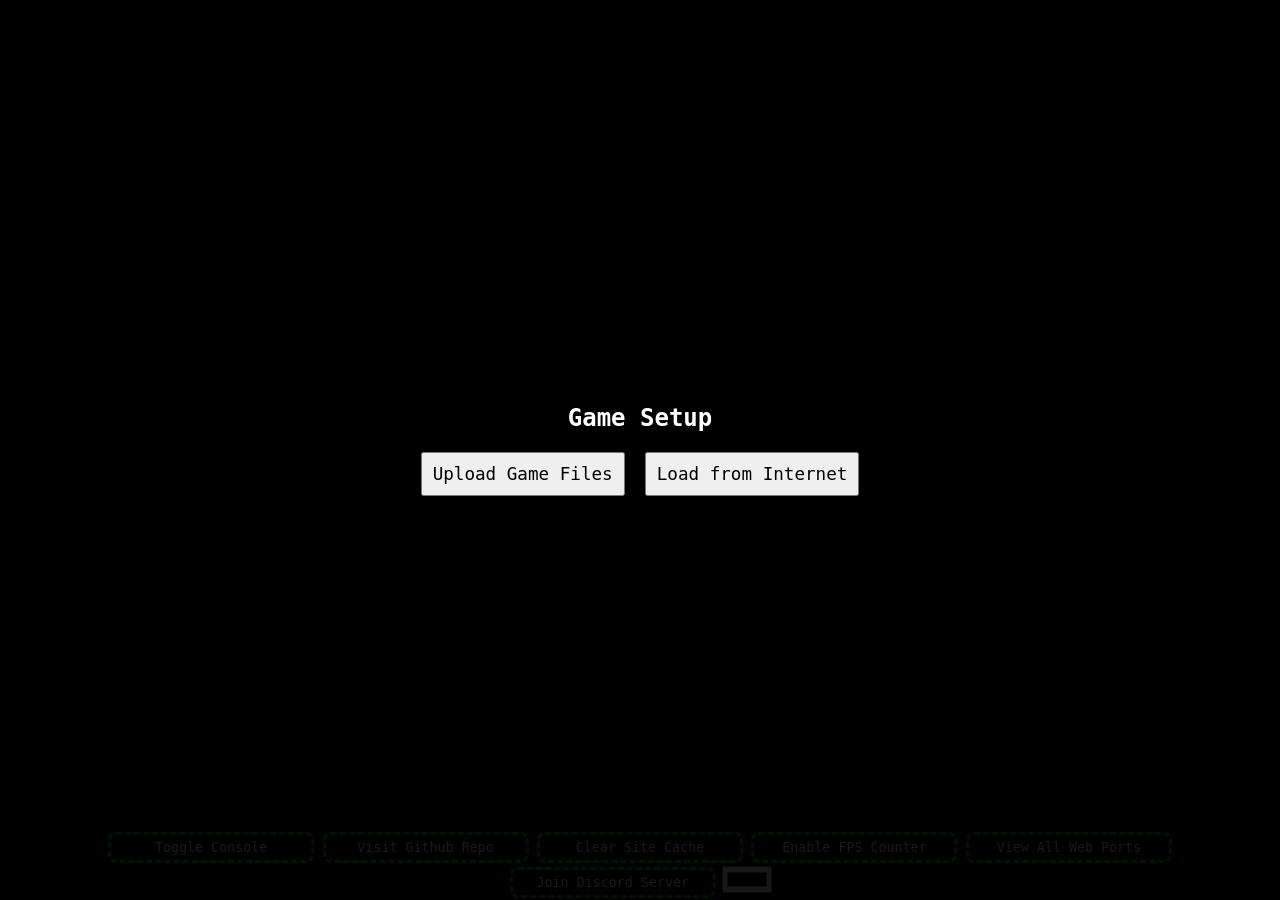
==== index.html @ 971f6876 "Add files via upload" ====
<!DOCTYPE html>
<html lang="en-us">
  <head>
    <meta charset="utf-8" />
    <meta http-equiv="Content-Type" content="text/html; charset=utf-8" />
    <meta name="viewport" content="viewport-fit=cover, width=device-width, initial-scale=1.0, minimum-scale=1.0, maximum-scale=1.0" />
	<!-- For Favicons -->
    <link rel="icon" type="x-icon" href="favicon.png">
	<!-- For Page Title -->
    <title>UNDERTALE</title>
    <style>
      @-webkit-keyframes rotation {
        from {
          -webkit-transform: rotate(0deg);
        }

        to {
          -webkit-transform: rotate(360deg);
        }
      }

      @-moz-keyframes rotation {
        from {
          -moz-transform: rotate(0deg);
        }

        to {
          -moz-transform: rotate(360deg);
        }
      }

      @-o-keyframes rotation {
        from {
          -o-transform: rotate(0deg);
        }

        to {
          -o-transform: rotate(360deg);
        }
      }

      @keyframes rotation {
        from {
          transform: rotate(0deg);
        }

        to {
          transform: rotate(360deg);
        }
      }

      html {
        background: #FFFFFF;
      }

      body {
        font-family: arial;
        margin: 0;
        padding: 0;
        min-height: 100vh;
        min-height: -webkit-fill-available;
        min-height: fill-available;
        min-height: 100vh; /* Otherwise contents can be covered by an address bar in Safari on iOS 15 */
        min-width: 100vw;
        background: radial-gradient(
          56.63% 56.63% at 50% 43.37%,
          transparent 0%,
          transparent 100%
        );
		background-color: black;
        display: flex;
        flex-direction: column;
        overflow-x: hidden;
		place-items: center;
      }

      body.scrollingDisabled {
        overflow: hidden;
      }

      .emscripten {
        padding-right: 0;
        display: block;
      }

      div.emscripten {
        text-align: center;
		font-family: "Lucida Console", Monaco, monospace;
      }

      /* the canvas *must not* have any border or padding, or mouse coords will be wrong */
      canvas.emscripten {
        display: none;
        background-color: black;
        position: flex;
        transition: opacity 5s ease-in;
        -webkit-transition: opacity 5s ease-in;
        opacity: 0;
        filter: blur(0) grayscale(0);
        image-rendering: optimizeSpeed;             /* Older versions of FF          */
        image-rendering: -moz-crisp-edges;          /* FF 6.0+                       */
        image-rendering: -webkit-optimize-contrast; /* Safari                        */
        image-rendering: -o-crisp-edges;            /* OS X & Windows Opera (12.02+) */
        image-rendering: pixelated;                 /* Awesome future-browsers       */
        -ms-interpolation-mode: nearest-neighbor;   /* IE                            */
      }

      canvas.active {
        animation-name: fadeIn;
        animation-duration: 2s;
        opacity: 1;
      }

      canvas.paused {
        animation-name: blur;
        animation-duration: 0.5s;
        filter: blur(2px) grayscale(1);
      }

      canvas.unpaused {
        animation-name: none;
      }

      canvas.animatedSizeTransitions {
        transition: width 0.3s ease, height 0.3s ease;
      }

      @keyframes fadeIn {
        0% {
          opacity: 0;
        }

        100% {
          opacity: 1;
        }
      }

      @keyframes blur {
        0% {
          filter: blur(0) grayscale(0);
        }

        100% {
          filter: blur(2px) grayscale(1);
        }
      }

      .spinner {
        height: 30px;
        width: 30px;

        -webkit-animation: rotation 0.8s linear infinite;
        -moz-animation: rotation 0.8s linear infinite;
        -o-animation: rotation 0.8s linear infinite;
        animation: rotation 0.8s linear infinite;

        border: 5px solid #bdff00;
        border-top: 5px solid #719900;
        border-radius: 100%;
      }

      #status {
        display: inline-block;
        vertical-align: top;
        font-weight: bold;
        color: white;
      }

      #progress {
        width: 250px;
        height: 10px;
        -webkit-appearance: none;
        appearance: none;
        padding: 5px;
      }

      /* Determines the style of the background of the progress bar */
      progress[value]::-webkit-progress-bar {
        background-color: #8492a6;
        height: 10px;
        border-radius: 15px;
      }
      /* Determines the style of the completed part of the progress bar */
      progress[value]::-webkit-progress-value {
        background-image: -webkit-linear-gradient(left, #719900, #bdff00);
        height: 10px;
        border-radius: 15px;
      }

      div.loading {
        position: absolute;
        top: 0;
        bottom: 0;
        left: 0;
        right: 0;
        display: flex;
        flex-direction: column;
        justify-content: center;
        align-items: center;
        pointer-events: none;
      }
      div.loading > * {
        padding: 10px;
        margin: 10px;
      }

      .output-container {
        text-align: center;
        margin-top: auto;
      }
      .output-button {
        border: none;
        width: 200px;
        height: 25px;
        margin: 5px;
        border-radius: 5px;
        cursor: pointer;
        background-color: black;
        color: white;
		outline-color: #20c20e;
		outline-style: dashed;
        font-family: "Lucida Console", Monaco, monospace;
      }

      #output {
        display: none;
        height: 200px;
        background-color: black;
        color: white;
        font-family: "Lucida Console", Monaco, monospace;
        outline: none;
        border: none;
        padding: 0;
        width: 100%;
      }

      #message-container {
        display: none;
        min-height: 50px;
        background-color: rgba(20, 20, 20, 0.5);
        outline: none;
        border: none;
        padding: 0;
        width: 100%;
        position: absolute;
        top: 0;
      }

      #messages {
        margin-left: 50px;
        color: white;
        font-family: "Lucida Console", Monaco, monospace;
        outline: none;
        border: none;
        padding: 0;
      }

      img.qrCode {
         opacity: 1.0;
         width: 50%;
         height: 50%;
      }

      #pauseMenuContainer {
        position: absolute;
        top: 0;
        bottom: 0;
        left: 0;
        right: 0;
        display: flex;
        justify-content: center;
        align-items: center;
      }

      #pauseMenuContainer[hidden] {
        display: none !important;
        opacity: 0;
      }

      #pauseMenuBorder {
        background: linear-gradient(135deg, #FA1E4E, transparent 40%);
        padding: 1px;
        border-radius: 4px;
        clip-path: polygon(10.5px 0, 100% 0, 100% 100%, 0 100%, 0 10.5px);
        width: 70vw;
        max-width: 400px;
      }

      #pauseMenu {
        display: flex;
        flex-direction: column;
        padding: 60px 30px 60px 30px;
        background: linear-gradient(180deg, #2E273F 16.15%, rgba(46, 39, 63, 0.79) 56.25%, #2E273F 91.15%);
        border-radius: 4px;
        clip-path: polygon(10px 0, 100% 0, 100% 100%, 0 100%, 0 10px);
        animation-name: fadeIn;
        animation-duration: 0.5s;
        opacity: 1;
      }

      #pauseMenu button {
        font-weight: 500;
        font-size: 17px;
        color: white;
        background: #FA1E4E;
        border: 1px solid #FA1E4E;
        border-radius: 6px;
        padding: 12px 24px;
        margin: 5px 0;
        -webkit-user-select: none;
        user-select: none;
      }

      #pauseMenu button#quitButton {
        background: #FA1E4E40;
      }

      #pauseMenu button:hover {
        filter: brightness(1.15);
      }

      #pauseMenu button:active {
        filter: brightness(0.85);
      }

      #pauseMenu button[hidden] {
        display: none;
      }

      #upload-overlay {
        position: fixed;
        top: 0;
        left: 0;
        width: 100%;
        height: 100%;
        background: rgba(0, 0, 0, 0.9);
        display: flex;
        flex-direction: column;
        justify-content: center;
        align-items: center;
        z-index: 10000;
        color: white;
        font-family: "Lucida Console", Monaco, monospace;
      }

      /* Mobile Controls */
      #mobile-controls {
        display: none;
        position: fixed;
        bottom: 0;
        left: 0;
        width: 100%;
        height: 50%;
        background: rgba(0, 0, 0, 0.5);
        z-index: 9999;
        touch-action: none;
        user-select: none;
        -webkit-user-select: none;
        flex-direction: row;
      }

      body.mobile-controls-active #canvas {
        height: 50vh !important;
        width: 100vw !important;
        position: absolute !important;
        top: 0 !important;
        left: 0 !important;
      }
      
      .joystick-area {
        flex: 1;
        display: flex;
        justify-content: center;
        align-items: center;
        position: relative;
      }

      .joystick-base {
        width: 120px;
        height: 120px;
        background: rgba(255, 255, 255, 0.1);
        border: 2px solid rgba(255, 255, 255, 0.3);
        border-radius: 50%;
        position: relative;
      }

      .joystick-stick {
        width: 50px;
        height: 50px;
        background: rgba(255, 255, 255, 0.5);
        border-radius: 50%;
        position: absolute;
        top: 50%;
        left: 50%;
        transform: translate(-50%, -50%);
        pointer-events: none;
      }

      .buttons-area {
        flex: 1;
        display: flex;
        justify-content: center;
        align-items: center;
        gap: 20px;
      }

      .control-btn {
        width: 60px;
        height: 60px;
        background: rgba(255, 255, 255, 0.2);
        border: 2px solid rgba(255, 255, 255, 0.4);
        border-radius: 50%;
        color: white;
        font-size: 24px;
        display: flex;
        justify-content: center;
        align-items: center;
        font-family: monospace;
        user-select: none;
      }
      
      .control-btn:active, .control-btn.active {
        background: rgba(255, 255, 255, 0.5);
      }
    </style>
  </head>
  <body>
    <canvas
      class="emscripten"
      id="canvas"
      oncontextmenu="event.preventDefault()"
      tabindex="-1"
    >
    </canvas>
    <div id="pauseMenuContainer" hidden>
      <div id="pauseMenuBorder">
        <div id="pauseMenu">
          <button id="resumeButton" onclick="resume()">
            Resume
          </button>
          <button id="quitButton" onclick="quitIfSupported()">
            Quit
          </button>
        </div>
        </div>
    </div>
    <div id="mobile-controls">
        <div class="joystick-area">
            <div class="joystick-base" id="joystick-base">
                <div class="joystick-stick" id="joystick-stick"></div>
            </div>
        </div>
        <div class="buttons-area">
            <div class="control-btn" data-key="90">Z</div>
            <div class="control-btn" data-key="88">X</div>
            <div class="control-btn" data-key="67">C</div>
        </div>
    </div>
    <div class="loading" style="display: none;">
      <div class="spinner" id="spinner"></div>
      <div class="emscripten" id="status">Downloading...</div>

      <progress value="0" max="100" id="progress" hidden="1"></progress>
    </div>
    <div class="output-container" id="output-container">
	  <!-- Stock Toggle Console Button -->
      <button class="output-button" onclick="toggleConsole()" title="Lists Console Output and Loading Progress"+>
        Toggle Console
      </button>
	  <!-- Go to Github Repo Button -->
      <button id="QRButton" class="output-button" onclick="togglegithub()" title="Sends you to My Github Repository of this Project"+>
        Visit Github Repo
      </button>
	  <!-- CLear Site Cache Button -->
      <button id="QR2Button" class="output-button" onclick="toggleclear_site_cache()" title="Fixes Crashes due to the Website being Updated, but also Deletes ALL Saves, so Continue with Caution"+>
        Clear Site Cache
      </button>
		<!-- Enable FPS Counter Bookmarklet Button -->
      <button class="output-button" id="stats-button" onclick="toggleFPS()" title="Enables External FPS Counter"+>
        Enable FPS Counter
      </button>
	    <!-- Go to Web Port Website Button -->
      <button class="output-button" id="share-button" onclick="togglewebports()" title="Sends you to My Personal Website with a List of All My Web Ports"+>
        View All Web Ports
      </button>
	    <!-- Join Discord Server Button -->
	  <button class="output-button" onclick="togglejoin_discord()" title="Press to Join My Discord Server for Info and Updates"+>
        Join Discord Server
      </button>
	    <!-- Background Color Changer Button -->
      <input id="colorpicker" type="color" onchange="changecolor(this)" title="Changes Color of the Website's Background"+>
      <textarea id="output" rows="8"></textarea>
    </div>

    <div id="upload-overlay">
        <h2>Game Setup</h2>
        <div id="setup-options" style="display: flex; gap: 20px; margin-bottom: 20px;">
            <button id="btn-mode-upload" style="padding: 10px; font-size: 1.1em; cursor: pointer; font-family: inherit;">Upload Game Files</button>
            <button id="btn-mode-internet" style="padding: 10px; font-size: 1.1em; cursor: pointer; font-family: inherit;">Load from Internet</button>
        </div>
        
        <div id="upload-form" style="display: none; flex-direction: column; gap: 10px; text-align: left;">
            <label>runner.js: <input type="file" id="file-js"></label>
            <label>game.unx: <input type="file" id="file-game"></label>
            <label>runner.data: <input type="file" id="file-data"></label>
            <label>runner.wasm: <input type="file" id="file-wasm"></label>
            <label>audio-worklet.js (optional): <input type="file" id="file-audio"></label>
            <button id="start-game-btn" style="font-size: 1.2em; padding: 10px; margin-top: 10px; font-family: inherit;">Start Game</button>
        </div>
    </div>

    <div id="message-container">
      <div id="messages">
      </div>
    </div>
    <script type="text/javascript">
	// Background Color Changer Function
	function changecolor(el) {
		document.body.style.backgroundColor = el.value;
	}
	
      const CHANGE_ASPECT_RATIO = true;
		// Main Page Elements
      var bodyElement = document.getElementsByTagName("body")[0];
      var statusElement = document.getElementById("status");
      var progressElement = document.getElementById("progress");
      var spinnerElement = document.getElementById("spinner");
      var canvasElement = document.getElementById("canvas");
      var outputElement = document.getElementById("output");
      var outputContainerElement = document.getElementById("output-container");
      var qrElement = document.getElementById("QRCode");
      var qr2Element = document.getElementById("QR2Code");
      var qrButton = document.getElementById("QRButton");
      var qr2Button = document.getElementById("QR2Button");
      var pauseMenu = document.getElementById("pauseMenuContainer");
      var resumeButton = document.getElementById("resumeButton");
      var quitButton = document.getElementById("quitButton");

      const messageContainerElement = document.getElementById("message-container");
      const messagesElement = document.getElementById("messages");
      let rollbackMessages = [];
	  
	  // BAD STUFF IN CONSOLE | DO NOT DISPLAY!!!
	  const CONSOLE_layer_set_visible = "layer_set_visible() - could not find specified layer in current room";
	  const CONSOLE_layer_tilemap_get_id = "layer_tilemap_get_id() - specified tilemap not found";
	  const CONSOLE_layer_depth = "layer_depth() - can't find specified layer";
	  const CONSOLE_draw_tilemap = "draw_tilemap() - couldn't find specified tilemap";
	  const CONSOLE_layer_get_all_elements = "layer_get_all_elements() - can't find specified layer"; // biggest pain in the ass
	  // crack
	  console.log("*************************");
	  console.log("BetterRunner v1.2");
	  console.log("_____by burnedpopcorn180");
	  console.log("*************************");

      let clearRollbackMessagesTimeoutId = -1;
      const showRollbackMessage = function (message) {
        let messages = "";
        rollbackMessages.push(message);
        rollbackMessages.forEach(m => messages += "<p>" + m + "</p>");

        messagesElement.innerHTML = messages;
        messageContainerElement.style.display = 'block';

        if (clearRollbackMessagesTimeoutId === -1) {
          clearTimeout(clearRollbackMessagesTimeoutId);
        }
        clearRollbackMessagesTimeoutId = setTimeout(clearRollbackMessages, 5000);
      };

      const clearRollbackMessages = function () {
        clearRollbackMessagesTimeoutId = -1;
        rollbackMessages = [];
        messageContainerElement.style.display = 'none';
      };
		
	  // for displaying contents of console to display as a single line of text
	  // stopload is set to 0, as to initialize it
	  var loadprogress = 0;
		
      var startingHeight, startingWidth;
      var startingAspect;
      var Module = {
        preRun: [],
        postRun: [],
        print: (function () {
          var element = document.getElementById("output");
          if (element) element.value = ""; // clear browser cache
          return function (text) {
		  
		  // for displaying contents of console to display as a single line of text
		  // if loading has started
			if (text === "Starting WAD") {
			// tells if statement below to display ALL loading strings
				loadprogress += 1;
			}
	  
			// if loading has started
			if (loadprogress === 1) {
			// allow console to be displayed as text on-screen
				Module.setStatus(text);
			}
			// if game has started
			// greater than or equal to just in case
			else if (loadprogress >= 2) {
			// then set load text to nothing
				Module.setStatus("");
			}
		    // back to normal shit
			
            if (arguments.length > 1)
              text = Array.prototype.slice.call(arguments).join(" ");
			// for normal console
			if (text != CONSOLE_layer_set_visible && text != CONSOLE_layer_tilemap_get_id && text != CONSOLE_layer_depth && text != CONSOLE_draw_tilemap && text != CONSOLE_layer_get_all_elements)
				{console.log(text);}
            if (text === "Entering main loop.") {
              // It seems that this text ensures game is loaded.
              ensureAspectRatio();
			  // below are custom
			  // stops loading text on game run
			  loadprogress += 1;

			  // TRUE END of custom shit
            }
            if (element) {
				// check if bad strings are there, and if not, display text to console box
				if (text != CONSOLE_layer_set_visible && text != CONSOLE_layer_tilemap_get_id && text != CONSOLE_layer_depth && text != CONSOLE_draw_tilemap && text != CONSOLE_layer_get_all_elements)
					{element.value += text + "\n";}
				element.scrollTop = element.scrollHeight; // focus on bottom
            }
          };
        })(),
        printErr: function (text) {
          if (arguments.length > 1)
            text = Array.prototype.slice.call(arguments).join(" ");
          console.error(text);
        },
        canvas: (function () {
          var canvas = document.getElementById("canvas");

          return canvas;
        })(),
        setStatus: function (text) {
          if (!Module.setStatus.last)
            Module.setStatus.last = { time: Date.now(), text: "" };
          if (text === Module.setStatus.last.text) return;
          var m = text.match(/([^(]+)\((\d+(\.\d+)?)\/(\d+)\)/);
          var now = Date.now();
          if (m && now - Module.setStatus.last.time < 30) return; // if this is a progress update, skip it if too soon
          Module.setStatus.last.time = now;
          Module.setStatus.last.text = text;
          if (m) {
            text = m[1];
            progressElement.value = parseInt(m[2]) * 100;
            progressElement.max = parseInt(m[4]) * 100;
            progressElement.hidden = false;
            spinnerElement.hidden = false;
          } else {
            progressElement.value = null;
            progressElement.max = null;
            progressElement.hidden = true;

            // If there are no status text, we are finished and can display
            // the canvas and hide the spinner
            if (!text) {
              spinnerElement.style.display = "none";
              canvasElement.style.display = "block";
            }
          }
          statusElement.innerHTML = text;
        },
        totalDependencies: 0,
        monitorRunDependencies: function (left) {
          this.totalDependencies = Math.max(this.totalDependencies, left);
          Module.setStatus(
            left
              ? "Preparing... (" +
                  (this.totalDependencies - left) +
                  "/" +
                  this.totalDependencies +
                  ")"
              : "All downloads complete."
          );
        },
      };
      Module.setStatus("Downloading...");
      window.onerror = function (event) {
        // TODO: do not warn on ok events like simulating an infinite loop or exitStatus
        Module.setStatus("Exception thrown, see JavaScript console");
        spinnerElement.style.display = "none";
        Module.setStatus = function (text) {
          if (text) Module.printErr("[post-exception status] " + text);
        };
      };

      // Route URL GET parameters to argc+argv
      if (typeof window === "object") {
        Module['arguments'] = window.location.search.substr(1).trim().split('&');
        // If no args were passed arguments = [''], in which case kill the single empty string.
        if (!Module['arguments'][0]) {
          Module['arguments'] = [];
        }
      }
	  
	  // All Button Functions
	  
		// Stock Toggle Console Function
      function toggleConsole() {
        var isShown = outputElement.style.display === "flex";
        if (isShown) {
          outputElement.style.display = "none";
          outputElement.scrollIntoView(false);
        } else {
          outputElement.style.display = "flex";
          outputElement.scrollIntoView(true);
        }
      }
		// Go To Github Function
      function togglegithub() {
	    window.open("https://github.com/burnedpopcorn/Pizza-Tower-1.1.0-Web-Port", '_blank').focus();
      }
		// Clear Site Cache Function
      function toggleclear_site_cache() {
	  // Trigger Choice Popup
		if (confirm("This Will Clear Site Cache\nThis will ALSO Clear ALL SAVES\nONLY do this if the Site has recently been Updated\nand if you are experiencing crashes relating to texture loading\nContinue?")) {
		// User clicked OK
		
		// Clear All IndexedDB Databases
		(async () => {
			const dbs = await window.indexedDB.databases();
			dbs.forEach(db => { window.indexedDB.deleteDatabase(db.name) });
			})();
			
		// 
		alert("All Site Cache Has been Cleared!\nPlease reload the Page");
		} else {
		// User clicked Cancel
		// Do nothing
		}
	  }

		// Enable FPS Counter Button
	  var stopfps = 0;
      function toggleFPS() {
	  // to stop it from making multiple instances after 1 has already been made
	  stopfps += 1
	  // if pressed ONLY once
	  if (stopfps === 1) {
	    window.location.href = "javascript:(function(){var script=document.createElement('script');script.onload=function(){var stats=new Stats();document.body.appendChild(stats.dom);requestAnimationFrame(function loop(){stats.update();requestAnimationFrame(loop)});};script.src='https://mrdoob.github.io/stats.js/build/stats.min.js';document.head.appendChild(script);})()"
        }
		// so it can't go crazy high, but can't be activated again
		if (stopfps >= 5) {
		stopfps = 2;
		}
	  }
	    // Go To Website of Web Ports Function
	  function togglewebports() {
		window.open("https://burnedwebsite.vercel.app/projects/", '_blank').focus();
	  }
	    // Join Discord Function
	  function togglejoin_discord() {
	    window.open("https://discord.gg/3dPTpruHhc", '_blank').focus();
	  }
		// End of Button Functions

      var g_pWadLoadCallback = undefined;
      function setWadLoadCallback( _wadLoadCallback ) 
      {
        g_pWadLoadCallback = _wadLoadCallback;
      }

      var g_pAddAsyncMethod = -1;

      function setAddAsyncMethod( asyncMethod )
      {
        g_pAddAsyncMethod = asyncMethod;
      }

      var g_pJSExceptionHandler = undefined;

      function setJSExceptionHandler( exceptionHandler )
      {
        if (typeof exceptionHandler == "function") {
            g_pJSExceptionHandler = exceptionHandler;
        } // end if
      } // end setJSExceptionHandler

      function hasJSExceptionHandler()
      {
        return (g_pJSExceptionHandler != undefined) && (typeof g_pJSExceptionHandler == "function");
      } // end hasJSExceptionHandler

      function doJSExceptionHandler( exceptionJSON )
      {
        if (typeof g_pJSExceptionHandler == "function") {
          var exception = JSON.parse( exceptionJSON );
          g_pJSExceptionHandler( exception );
        } // end if
      } // end doJSExceptionHandler

		// Get Files
      function manifestFiles()
      {
        return [ "runner.data",
"runner.js",
"runner.wasm",
"audio-worklet.js",
"game.unx" ].join( ";");
      }

		// Verify Files
      function manifestFilesMD5()
      {
        return [ "f27d559c3b646eb1b6f3a14786946e2d",
"db5d7a12d2cd866bf536f8ce8c8ffb94",
"591f58ecebef9006336731fff76594fb",
"e8f1e8db8cf996f8715a6f2164c2e44e",
"b1e763db5c753fc5928976defdaccaae" ];
      }

      function onFirstFrameRendered()
      {
          //console.log("First frame rendered!");
      }

      function onGameSetWindowSize(width,height)
      {
          if (startingHeight === undefined && startingWidth === undefined) {
              console.log("Initial window size set to width: " + width + ", height: " + height);

              startingHeight = height;
              startingWidth = width;
              startingAspect = startingWidth / startingHeight;
          }
      }

      function ensureAspectRatio() {
        if (canvasElement === undefined) {
          return;
        }

        if (!CHANGE_ASPECT_RATIO) {
          return;
        }
        
        if (startingHeight === undefined && startingWidth === undefined) {
          return;
        }

        canvasElement.classList.add("active");

        const maxWidth = window.innerWidth;
        const maxHeight = window.innerHeight;
        var newHeight, newWidth;

        // Find the limiting dimension.
        var heightQuotient = startingHeight / maxHeight;
        var widthQuotient = startingWidth / maxWidth;

        if (heightQuotient > widthQuotient) {
          // Max out on height.
          newHeight = maxHeight;
          newWidth = newHeight * startingAspect;
        } else {
          // Max out on width.
          newWidth = maxWidth;
          newHeight = newWidth / startingAspect;
        }

        canvasElement.style.height = newHeight + "px";
        canvasElement.style.width = newWidth + "px";
      }
		// To Pause when it detects the Tab is inactive
      function pause() { // Don't change the name - GX Mobile calls it when the app becomes inactive.
        if (!canvasElement.classList.contains("active")) { // Wait for the canvas to load.
          return
        }
        
        GM_pause();
        pauseMenu.hidden = false;
        canvasElement.classList.add("paused");
      }
		// To Resume when it detects the Tab is Active
      function resume() {
        GM_unpause();
        pauseMenu.hidden = true;
        canvasElement.classList.remove("paused");
        canvasElement.classList.add("unpaused");
        enterFullscreenIfSupported();
        lockOrientationIfSupported();
      }

      function quitIfSupported() {
        if (window.oprt && window.oprt.closeTab) { /* GX Mobile API */
          window.oprt.closeTab();
        } else if (window.chrome && window.chrome.runtime && window.chrome.runtime.sendMessage) {
          window.chrome.runtime.sendMessage('mpojjmidmnpcpopbebmecmjdkdbgdeke', { command: 'closeTab' })
        }
      }

      function enterFullscreenIfSupported() {
        if (!window.oprt || !window.oprt.enterFullscreen) { /* GX Mobile API */
          return;
        }

        window.oprt.enterFullscreen();
        let viewStatus = GM_get_view_status();
        viewStatus.fullscreen = true;
        GM_set_view_status(viewStatus);
      }

      function lockOrientationIfSupported() {
        if (!window.oprt || !window.oprt.lockPortraitOrientation || !window.oprt.lockLandscapeOrientation) { /* GX Mobile API */
          return;
        }

        let viewStatus = GM_get_view_status();
        if (viewStatus.landscape === true && viewStatus.portrait === false) {
          window.oprt.lockPortraitOrientation();
        } else if (viewStatus.landscape === false && viewStatus.portrait === true) {
          window.oprt.lockPortraitOrientation();
        }
      }
		// uh, shit that no one cares about
      const resizeObserver = new ResizeObserver(() => {
        window.requestAnimationFrame(ensureAspectRatio);
        setTimeout(() => window.requestAnimationFrame(ensureAspectRatio), 100);
      });
      resizeObserver.observe(document.body);
		
		// Disable Scrolling on Mobile
      if (/Android|iPhone|iPod/i.test(navigator.userAgent)) {
        bodyElement.className = "scrollingDisabled";
        canvasElement.classList.add("animatedSizeTransitions");
        outputContainerElement.hidden = true;
        initMobileControls();
      }

      document.addEventListener("visibilitychange", (event) => {
        if (document.visibilityState != "visible") {
          pause();
        }
      });

      window.addEventListener("load", (event) => {
        if ((!window.oprt || !window.oprt.enterFullscreen) && (!window.chrome || !window.chrome.runtime || !window.chrome.runtime.sendMessage)) {
          quitButton.hidden = true;
        }
      });

      setWadLoadCallback(() => {
        enterFullscreenIfSupported();
        lockOrientationIfSupported();
      });

      // Mobile Controls Logic
      function initMobileControls() {
          var controls = document.getElementById('mobile-controls');
          if (!controls) return;
          
          controls.style.display = 'flex';
          document.body.classList.add('mobile-controls-active');
          
          // Button Logic
          var buttons = document.querySelectorAll('.control-btn');
          buttons.forEach(function(btn) {
              var keyCode = parseInt(btn.getAttribute('data-key'));
              
              btn.addEventListener('touchstart', function(e) {
                  e.preventDefault();
                  btn.classList.add('active');
                  simulateKey(keyCode, 'keydown');
              });
              
              btn.addEventListener('touchend', function(e) {
                  e.preventDefault();
                  btn.classList.remove('active');
                  simulateKey(keyCode, 'keyup');
              });
          });
          
          // Joystick Logic
          var base = document.getElementById('joystick-base');
          var stick = document.getElementById('joystick-stick');
          var activeTouchId = null;
          var center = { x: 0, y: 0 };
          var maxDist = 35; // Max movement radius
          
          var keys = { UP: 38, DOWN: 40, LEFT: 37, RIGHT: 39 };
          var currentKeys = { UP: false, DOWN: false, LEFT: false, RIGHT: false };
          
          function updateKeys(x, y) {
              var threshold = 10;
              var newKeys = {
                  UP: y < -threshold,
                  DOWN: y > threshold,
                  LEFT: x < -threshold,
                  RIGHT: x > threshold
              };
              
              for (var key in keys) {
                  if (newKeys[key] !== currentKeys[key]) {
                      simulateKey(keys[key], newKeys[key] ? 'keydown' : 'keyup');
                      currentKeys[key] = newKeys[key];
                  }
              }
          }
          
          base.addEventListener('touchstart', function(e) {
              e.preventDefault();
              var touch = e.changedTouches[0];
              activeTouchId = touch.identifier;
              var rect = base.getBoundingClientRect();
              center = { x: rect.left + rect.width / 2, y: rect.top + rect.height / 2 };
              handleJoystickMove(touch.clientX, touch.clientY);
          });
          
          base.addEventListener('touchmove', function(e) {
              e.preventDefault();
              for (var i = 0; i < e.changedTouches.length; i++) {
                  if (e.changedTouches[i].identifier === activeTouchId) {
                      handleJoystickMove(e.changedTouches[i].clientX, e.changedTouches[i].clientY);
                      break;
                  }
              }
          });
          
          var endJoystick = function(e) {
              e.preventDefault();
              for (var i = 0; i < e.changedTouches.length; i++) {
                  if (e.changedTouches[i].identifier === activeTouchId) {
                      activeTouchId = null;
                      stick.style.transform = 'translate(-50%, -50%)';
                      updateKeys(0, 0);
                      break;
                  }
              }
          };
          
          base.addEventListener('touchend', endJoystick);
          base.addEventListener('touchcancel', endJoystick);
          
          function handleJoystickMove(clientX, clientY) {
              var dx = clientX - center.x;
              var dy = clientY - center.y;
              var dist = Math.sqrt(dx * dx + dy * dy);
              
              if (dist > maxDist) {
                  var angle = Math.atan2(dy, dx);
                  dx = Math.cos(angle) * maxDist;
                  dy = Math.sin(angle) * maxDist;
              }
              
              stick.style.transform = 'translate(calc(-50% + ' + dx + 'px), calc(-50% + ' + dy + 'px))';
              updateKeys(dx, dy);
          }
      }

      function simulateKey(keyCode, type) {
        var evt = document.createEvent("Events");
        evt.initEvent(type, true, true);
        evt.keyCode = keyCode;
        evt.which = keyCode;
        window.dispatchEvent(evt);
      }
    </script>
	<!-- Load Main Game Runner JS File -->
    <script type="text/javascript">
      // Setup UI logic
      document.getElementById('btn-mode-upload').addEventListener('click', function() {
          document.getElementById('setup-options').style.display = 'none';
          document.getElementById('upload-form').style.display = 'flex';
      });

      document.getElementById('btn-mode-internet').addEventListener('click', function() {
          document.getElementById('upload-overlay').style.display = 'none';
          document.querySelector('.loading').style.display = 'flex';
          
          var baseUrl = "https://www.autistici.org/burnedprojects/UNDERTALE/";
          
          // Setup Module.locateFile
          Module.locateFile = function(path, prefix) {
              return baseUrl + path;
          };
          
          // Intercept Fetch
          var originalFetch = window.fetch;
          window.fetch = function(input, init) {
              var url = (input instanceof Request) ? input.url : input;
              var filename = url.split('/').pop().split('?')[0];
              if (['runner.js', 'game.unx', 'runner.data', 'runner.wasm', 'audio-worklet.js'].includes(filename)) {
                  return originalFetch(baseUrl + filename, init);
              }
              return originalFetch(input, init);
          };
          
          // Intercept XHR
          var originalXHR = window.XMLHttpRequest;
          window.XMLHttpRequest = function() {
              var xhr = new originalXHR();
              var originalOpen = xhr.open;
              xhr.open = function(method, url) {
                  var filename = url.split('/').pop().split('?')[0];
                  if (['runner.js', 'game.unx', 'runner.data', 'runner.wasm', 'audio-worklet.js'].includes(filename)) {
                      arguments[1] = baseUrl + filename;
                  }
                  return originalOpen.apply(this, arguments);
              };
              return xhr;
          };

          // Intercept AudioWorklet.addModule
          if (window.AudioWorklet && window.AudioWorklet.prototype.addModule) {
             const originalAddModule = window.AudioWorklet.prototype.addModule;
             window.AudioWorklet.prototype.addModule = function(moduleUrl, options) {
                 var filename = moduleUrl.split('/').pop().split('?')[0];
                 if (filename === 'audio-worklet.js') {
                     return originalAddModule.call(this, baseUrl + filename, options);
                 }
                 return originalAddModule.call(this, moduleUrl, options);
             }
          }
          
          // Inject script
          var script = document.createElement('script');
          script.src = baseUrl + "runner.js";
          document.body.appendChild(script);
      });

      document.getElementById('start-game-btn').addEventListener('click', async function() {
          var fileBlobs = {};

          function addFile(id, name) {
              var input = document.getElementById(id);
              if (input.files && input.files[0]) {
                  fileBlobs[name] = input.files[0];
                  return true;
              }
              return false;
          }

          if (!addFile('file-js', 'runner.js') || !addFile('file-game', 'game.unx') || !addFile('file-data', 'runner.data') || !addFile('file-wasm', 'runner.wasm')) {
              alert("Please upload runner.js, game.unx, runner.data, and runner.wasm.");
              return;
          }
          addFile('file-audio', 'audio-worklet.js');

          document.getElementById('upload-overlay').style.display = 'none';
          document.querySelector('.loading').style.display = 'flex';

          // Get runner code from the uploaded file
          var runnerCode = await fileBlobs['runner.js'].text();

          // Patch audio-worklet if present
          if (fileBlobs['audio-worklet.js']) {
              var audioWorkletUrl = URL.createObjectURL(fileBlobs['audio-worklet.js']);
              runnerCode = runnerCode.replace(/"audio-worklet\.js"/g, '"' + audioWorkletUrl + '"');
          }

          var runnerBlob = new Blob([runnerCode], {type: 'text/javascript'});
          var runnerUrl = URL.createObjectURL(runnerBlob);

          // Setup Module.locateFile to find wasm and data
          Module.locateFile = function(path, prefix) {
              var filename = path.split('/').pop();
              if (fileBlobs[filename]) {
                  return URL.createObjectURL(fileBlobs[filename]);
              }
              return prefix + path;
          };

          // Intercept Fetch for other assets
          var originalFetch = window.fetch;
          window.fetch = function(input, init) {
              var url = (input instanceof Request) ? input.url : input;
              var filename = url.split('/').pop().split('?')[0];
              if (fileBlobs[filename]) {
                  return Promise.resolve(new Response(fileBlobs[filename]));
              }
              return originalFetch(input, init);
          };

          // Intercept XMLHttpRequest
          var originalXHR = window.XMLHttpRequest;
          window.XMLHttpRequest = function() {
              var xhr = new originalXHR();
              var originalOpen = xhr.open;
              xhr.open = function(method, url) {
                  var filename = url.split('/').pop().split('?')[0];
                  if (fileBlobs[filename]) {
                      arguments[1] = URL.createObjectURL(fileBlobs[filename]);
                  }
                  return originalOpen.apply(this, arguments);
              };
              return xhr;
          };

          // Inject runner script
          var script = document.createElement('script');
          script.src = runnerUrl;
          document.body.appendChild(script);
      });
    </script>
  </body>
</html>
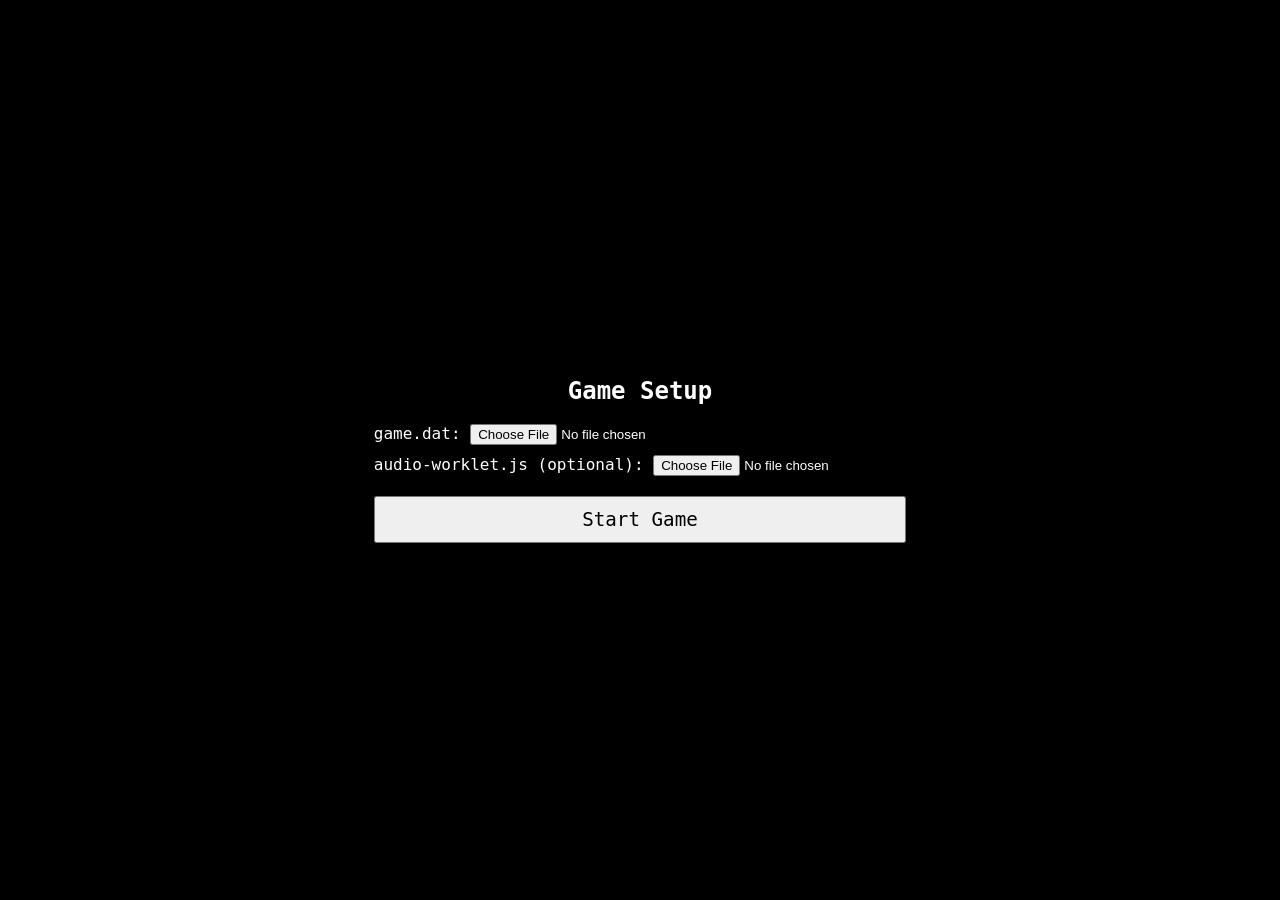
==== commit 54e1e558: "Add files via upload" ====
--- a/index.html
+++ b/index.html
@@ -5,7 +5,7 @@
     <meta http-equiv="Content-Type" content="text/html; charset=utf-8" />
     <meta name="viewport" content="viewport-fit=cover, width=device-width, initial-scale=1.0, minimum-scale=1.0, maximum-scale=1.0" />
 	<!-- For Favicons -->
-    <link rel="icon" type="x-icon" href="favicon.png">
+    <link rel="icon" type="image/png" href="[data-uri]">
 	<!-- For Page Title -->
     <title>UNDERTALE</title>
     <style>
@@ -398,10 +398,28 @@
 
       .buttons-area {
         flex: 1;
-        display: flex;
+        display: grid;
+        grid-template-columns: auto auto;
+        grid-template-rows: auto auto;
         justify-content: center;
         align-items: center;
         gap: 20px;
+      }
+
+      .control-btn[data-key="90"] { /* Z */
+        grid-column: 1;
+        grid-row: 1;
+      }
+      
+      .control-btn[data-key="88"] { /* X */
+        grid-column: 2;
+        grid-row: 1;
+      }
+      
+      .control-btn[data-key="67"] { /* C */
+        grid-column: 1 / span 2;
+        grid-row: 2;
+        justify-self: center;
       }
 
       .control-btn {
@@ -462,48 +480,11 @@
 
       <progress value="0" max="100" id="progress" hidden="1"></progress>
     </div>
-    <div class="output-container" id="output-container">
-	  <!-- Stock Toggle Console Button -->
-      <button class="output-button" onclick="toggleConsole()" title="Lists Console Output and Loading Progress"+>
-        Toggle Console
-      </button>
-	  <!-- Go to Github Repo Button -->
-      <button id="QRButton" class="output-button" onclick="togglegithub()" title="Sends you to My Github Repository of this Project"+>
-        Visit Github Repo
-      </button>
-	  <!-- CLear Site Cache Button -->
-      <button id="QR2Button" class="output-button" onclick="toggleclear_site_cache()" title="Fixes Crashes due to the Website being Updated, but also Deletes ALL Saves, so Continue with Caution"+>
-        Clear Site Cache
-      </button>
-		<!-- Enable FPS Counter Bookmarklet Button -->
-      <button class="output-button" id="stats-button" onclick="toggleFPS()" title="Enables External FPS Counter"+>
-        Enable FPS Counter
-      </button>
-	    <!-- Go to Web Port Website Button -->
-      <button class="output-button" id="share-button" onclick="togglewebports()" title="Sends you to My Personal Website with a List of All My Web Ports"+>
-        View All Web Ports
-      </button>
-	    <!-- Join Discord Server Button -->
-	  <button class="output-button" onclick="togglejoin_discord()" title="Press to Join My Discord Server for Info and Updates"+>
-        Join Discord Server
-      </button>
-	    <!-- Background Color Changer Button -->
-      <input id="colorpicker" type="color" onchange="changecolor(this)" title="Changes Color of the Website's Background"+>
-      <textarea id="output" rows="8"></textarea>
-    </div>
 
     <div id="upload-overlay">
         <h2>Game Setup</h2>
-        <div id="setup-options" style="display: flex; gap: 20px; margin-bottom: 20px;">
-            <button id="btn-mode-upload" style="padding: 10px; font-size: 1.1em; cursor: pointer; font-family: inherit;">Upload Game Files</button>
-            <button id="btn-mode-internet" style="padding: 10px; font-size: 1.1em; cursor: pointer; font-family: inherit;">Load from Internet</button>
-        </div>
-        
-        <div id="upload-form" style="display: none; flex-direction: column; gap: 10px; text-align: left;">
-            <label>runner.js: <input type="file" id="file-js"></label>
-            <label>game.unx: <input type="file" id="file-game"></label>
-            <label>runner.data: <input type="file" id="file-data"></label>
-            <label>runner.wasm: <input type="file" id="file-wasm"></label>
+        <div id="upload-form" style="display: flex; flex-direction: column; gap: 10px; text-align: left;">
+            <label>game.dat: <input type="file" id="file-gamedat"></label>
             <label>audio-worklet.js (optional): <input type="file" id="file-audio"></label>
             <button id="start-game-btn" style="font-size: 1.2em; padding: 10px; margin-top: 10px; font-family: inherit;">Start Game</button>
         </div>
@@ -514,11 +495,6 @@
       </div>
     </div>
     <script type="text/javascript">
-	// Background Color Changer Function
-	function changecolor(el) {
-		document.body.style.backgroundColor = el.value;
-	}
-	
       const CHANGE_ASPECT_RATIO = true;
 		// Main Page Elements
       var bodyElement = document.getElementsByTagName("body")[0];
@@ -526,12 +502,6 @@
       var progressElement = document.getElementById("progress");
       var spinnerElement = document.getElementById("spinner");
       var canvasElement = document.getElementById("canvas");
-      var outputElement = document.getElementById("output");
-      var outputContainerElement = document.getElementById("output-container");
-      var qrElement = document.getElementById("QRCode");
-      var qr2Element = document.getElementById("QR2Code");
-      var qrButton = document.getElementById("QRButton");
-      var qr2Button = document.getElementById("QR2Button");
       var pauseMenu = document.getElementById("pauseMenuContainer");
       var resumeButton = document.getElementById("resumeButton");
       var quitButton = document.getElementById("quitButton");
@@ -701,67 +671,6 @@
         }
       }
 	  
-	  // All Button Functions
-	  
-		// Stock Toggle Console Function
-      function toggleConsole() {
-        var isShown = outputElement.style.display === "flex";
-        if (isShown) {
-          outputElement.style.display = "none";
-          outputElement.scrollIntoView(false);
-        } else {
-          outputElement.style.display = "flex";
-          outputElement.scrollIntoView(true);
-        }
-      }
-		// Go To Github Function
-      function togglegithub() {
-	    window.open("https://github.com/burnedpopcorn/Pizza-Tower-1.1.0-Web-Port", '_blank').focus();
-      }
-		// Clear Site Cache Function
-      function toggleclear_site_cache() {
-	  // Trigger Choice Popup
-		if (confirm("This Will Clear Site Cache\nThis will ALSO Clear ALL SAVES\nONLY do this if the Site has recently been Updated\nand if you are experiencing crashes relating to texture loading\nContinue?")) {
-		// User clicked OK
-		
-		// Clear All IndexedDB Databases
-		(async () => {
-			const dbs = await window.indexedDB.databases();
-			dbs.forEach(db => { window.indexedDB.deleteDatabase(db.name) });
-			})();
-			
-		// 
-		alert("All Site Cache Has been Cleared!\nPlease reload the Page");
-		} else {
-		// User clicked Cancel
-		// Do nothing
-		}
-	  }
-
-		// Enable FPS Counter Button
-	  var stopfps = 0;
-      function toggleFPS() {
-	  // to stop it from making multiple instances after 1 has already been made
-	  stopfps += 1
-	  // if pressed ONLY once
-	  if (stopfps === 1) {
-	    window.location.href = "javascript:(function(){var script=document.createElement('script');script.onload=function(){var stats=new Stats();document.body.appendChild(stats.dom);requestAnimationFrame(function loop(){stats.update();requestAnimationFrame(loop)});};script.src='https://mrdoob.github.io/stats.js/build/stats.min.js';document.head.appendChild(script);})()"
-        }
-		// so it can't go crazy high, but can't be activated again
-		if (stopfps >= 5) {
-		stopfps = 2;
-		}
-	  }
-	    // Go To Website of Web Ports Function
-	  function togglewebports() {
-		window.open("https://burnedwebsite.vercel.app/projects/", '_blank').focus();
-	  }
-	    // Join Discord Function
-	  function togglejoin_discord() {
-	    window.open("https://discord.gg/3dPTpruHhc", '_blank').focus();
-	  }
-		// End of Button Functions
-
       var g_pWadLoadCallback = undefined;
       function setWadLoadCallback( _wadLoadCallback ) 
       {
@@ -928,10 +837,9 @@
       resizeObserver.observe(document.body);
 		
 		// Disable Scrolling on Mobile
-      if (/Android|iPhone|iPod/i.test(navigator.userAgent)) {
+      if (/Android|iPhone|iPod/i.test(navigator.userAgent) || window.innerWidth <= 850) {
         bodyElement.className = "scrollingDisabled";
         canvasElement.classList.add("animatedSizeTransitions");
-        outputContainerElement.hidden = true;
         initMobileControls();
       }
 
@@ -1056,99 +964,131 @@
       }
 
       function simulateKey(keyCode, type) {
-        var evt = document.createEvent("Events");
-        evt.initEvent(type, true, true);
-        evt.keyCode = keyCode;
-        evt.which = keyCode;
-        window.dispatchEvent(evt);
+        var evt = new KeyboardEvent(type, {
+            bubbles: true,
+            cancelable: true,
+            view: window
+        });
+        Object.defineProperty(evt, 'keyCode', {get : function() { return keyCode; }});
+        Object.defineProperty(evt, 'which', {get : function() { return keyCode; }});
+        document.dispatchEvent(evt);
+      }
+
+      // Gamepad Support
+      var gamepadIndex = -1;
+      var gamepadState = {};
+      var gamepadLoopRunning = false;
+
+      window.addEventListener("gamepadconnected", function(e) {
+          gamepadIndex = e.gamepad.index;
+          if (!gamepadLoopRunning) {
+              gamepadLoopRunning = true;
+              requestAnimationFrame(updateGamepad);
+          }
+      });
+
+      window.addEventListener("gamepaddisconnected", function(e) {
+          if (gamepadIndex === e.gamepad.index) {
+              gamepadIndex = -1;
+          }
+      });
+
+      function updateGamepad() {
+          if (gamepadIndex === -1) {
+              gamepadLoopRunning = false;
+              return;
+          }
+          
+          var gamepad = navigator.getGamepads()[gamepadIndex];
+          if (!gamepad) {
+              gamepadLoopRunning = false;
+              return;
+          }
+
+          var currentInput = {};
+          var axisThreshold = 0.5;
+
+          // Axes
+          if (gamepad.axes[1] < -axisThreshold) currentInput[38] = true; // Up
+          if (gamepad.axes[1] > axisThreshold) currentInput[40] = true;  // Down
+          if (gamepad.axes[0] < -axisThreshold) currentInput[37] = true; // Left
+          if (gamepad.axes[0] > axisThreshold) currentInput[39] = true;  // Right
+
+          // D-Pad
+          if (gamepad.buttons[12] && gamepad.buttons[12].pressed) currentInput[38] = true;
+          if (gamepad.buttons[13] && gamepad.buttons[13].pressed) currentInput[40] = true;
+          if (gamepad.buttons[14] && gamepad.buttons[14].pressed) currentInput[37] = true;
+          if (gamepad.buttons[15] && gamepad.buttons[15].pressed) currentInput[39] = true;
+
+          // Buttons
+          if (gamepad.buttons[0] && gamepad.buttons[0].pressed) currentInput[90] = true; // A -> Z
+          if (gamepad.buttons[1] && gamepad.buttons[1].pressed) currentInput[88] = true; // B -> X
+          if (gamepad.buttons[2] && gamepad.buttons[2].pressed) currentInput[67] = true; // X -> C
+          if (gamepad.buttons[3] && gamepad.buttons[3].pressed) currentInput[67] = true; // Y -> C
+
+          // Diff and Trigger Events
+          for (var key in currentInput) {
+              if (!gamepadState[key]) {
+                  simulateKey(parseInt(key), 'keydown');
+                  gamepadState[key] = true;
+              }
+          }
+
+          for (var key in gamepadState) {
+              if (gamepadState[key] && !currentInput[key]) {
+                  simulateKey(parseInt(key), 'keyup');
+                  delete gamepadState[key];
+              }
+          }
+
+          requestAnimationFrame(updateGamepad);
       }
     </script>
 	<!-- Load Main Game Runner JS File -->
     <script type="text/javascript">
-      // Setup UI logic
-      document.getElementById('btn-mode-upload').addEventListener('click', function() {
-          document.getElementById('setup-options').style.display = 'none';
-          document.getElementById('upload-form').style.display = 'flex';
-      });
-
-      document.getElementById('btn-mode-internet').addEventListener('click', function() {
+      document.getElementById('start-game-btn').addEventListener('click', async function() {
+          var fileBlobs = {};
+
+          var gameDatInput = document.getElementById('file-gamedat');
+          var audioInput = document.getElementById('file-audio');
+
+          if (!gameDatInput.files || !gameDatInput.files[0]) {
+              alert("Please upload game.dat.");
+              return;
+          }
+
+          if (audioInput.files && audioInput.files[0]) {
+              fileBlobs['audio-worklet.js'] = audioInput.files[0];
+          }
+
           document.getElementById('upload-overlay').style.display = 'none';
           document.querySelector('.loading').style.display = 'flex';
-          
-          var baseUrl = "https://www.autistici.org/burnedprojects/UNDERTALE/";
-          
-          // Setup Module.locateFile
-          Module.locateFile = function(path, prefix) {
-              return baseUrl + path;
+
+          // Process game.dat
+          const gameDatFile = gameDatInput.files[0];
+
+          const sizes = {
+              data: 11528658,  // runner.data
+              unx:  135066149, // game.unx
+              wasm: 5467754    // runner.wasm
           };
-          
-          // Intercept Fetch
-          var originalFetch = window.fetch;
-          window.fetch = function(input, init) {
-              var url = (input instanceof Request) ? input.url : input;
-              var filename = url.split('/').pop().split('?')[0];
-              if (['runner.js', 'game.unx', 'runner.data', 'runner.wasm', 'audio-worklet.js'].includes(filename)) {
-                  return originalFetch(baseUrl + filename, init);
-              }
-              return originalFetch(input, init);
-          };
-          
-          // Intercept XHR
-          var originalXHR = window.XMLHttpRequest;
-          window.XMLHttpRequest = function() {
-              var xhr = new originalXHR();
-              var originalOpen = xhr.open;
-              xhr.open = function(method, url) {
-                  var filename = url.split('/').pop().split('?')[0];
-                  if (['runner.js', 'game.unx', 'runner.data', 'runner.wasm', 'audio-worklet.js'].includes(filename)) {
-                      arguments[1] = baseUrl + filename;
-                  }
-                  return originalOpen.apply(this, arguments);
-              };
-              return xhr;
-          };
-
-          // Intercept AudioWorklet.addModule
-          if (window.AudioWorklet && window.AudioWorklet.prototype.addModule) {
-             const originalAddModule = window.AudioWorklet.prototype.addModule;
-             window.AudioWorklet.prototype.addModule = function(moduleUrl, options) {
-                 var filename = moduleUrl.split('/').pop().split('?')[0];
-                 if (filename === 'audio-worklet.js') {
-                     return originalAddModule.call(this, baseUrl + filename, options);
-                 }
-                 return originalAddModule.call(this, moduleUrl, options);
-             }
-          }
-          
-          // Inject script
-          var script = document.createElement('script');
-          script.src = baseUrl + "runner.js";
-          document.body.appendChild(script);
-      });
-
-      document.getElementById('start-game-btn').addEventListener('click', async function() {
-          var fileBlobs = {};
-
-          function addFile(id, name) {
-              var input = document.getElementById(id);
-              if (input.files && input.files[0]) {
-                  fileBlobs[name] = input.files[0];
-                  return true;
-              }
-              return false;
-          }
-
-          if (!addFile('file-js', 'runner.js') || !addFile('file-game', 'game.unx') || !addFile('file-data', 'runner.data') || !addFile('file-wasm', 'runner.wasm')) {
-              alert("Please upload runner.js, game.unx, runner.data, and runner.wasm.");
-              return;
-          }
-          addFile('file-audio', 'audio-worklet.js');
-
-          document.getElementById('upload-overlay').style.display = 'none';
-          document.querySelector('.loading').style.display = 'flex';
+
+          let offset = 0;
+
+          // runner.data
+          fileBlobs['runner.data'] = gameDatFile.slice(offset, offset + sizes.data);
+          offset += sizes.data;
+
+          // game.unx
+          fileBlobs['game.unx'] = gameDatFile.slice(offset, offset + sizes.unx);
+          offset += sizes.unx;
+
+          // runner.wasm
+          fileBlobs['runner.wasm'] = gameDatFile.slice(offset, offset + sizes.wasm);
+          // offset += sizes.wasm;
 
           // Get runner code from the uploaded file
-          var runnerCode = await fileBlobs['runner.js'].text();
+          var runnerCode = document.getElementById('runner-script-content').textContent;
 
           // Patch audio-worklet if present
           if (fileBlobs['audio-worklet.js']) {
@@ -1200,5 +1140,322 @@
           document.body.appendChild(script);
       });
     </script>
+    <script id="runner-script-content" type="text/plain">
+var k;k||(k=typeof Module !== 'undefined' ? Module : {});k.bk||(k.bk=0);k.bk++;
+k.ENVIRONMENT_IS_PTHREAD||k.$ww||function(a){function b(n,p,q,u){if("object"===typeof process&&"object"===typeof process.versions&&"string"===typeof process.versions.node)require("fs").readFile(n,function(r,B){r?u(r):q(B.buffer)});else{var v=new XMLHttpRequest;v.open("GET",n,!0);v.responseType="arraybuffer";v.onprogress=function(r){var B=p;r.total&&(B=r.total);if(r.loaded){v.Fi?k.vj[n].loaded=r.loaded:(v.Fi=!0,k.vj||(k.vj={}),k.vj[n]={loaded:r.loaded,total:B});var y=B=r=0,G;for(G in k.vj){var K=k.vj[G];
+r+=K.total;B+=K.loaded;y++}r=Math.ceil(r*k.bk/y);k.setStatus&&k.setStatus(`Downloading data... (/)`)}else!k.vj&&k.setStatus&&k.setStatus("Downloading data...")};v.onerror=function(){throw Error("NetworkError for: "+n);};v.onload=function(){if(200==v.status||304==v.status||206==v.status||0==v.status&&v.response)q(v.response);else throw Error(v.statusText+" : "+v.responseURL);};v.send(null)}}function c(n){console.error("package error:",n)}function d(){function n(v,r,B){this.start=v;this.end=
+r;this.audio=B}function p(v){if(!v)throw"Loading data file failed."+Error().stack;if(v.constructor.name!==ArrayBuffer.name)throw"bad input to processPackageData"+Error().stack;v=new Uint8Array(v);n.prototype.Li=v;v=a.files;for(var r=0;r<v.length;++r)n.prototype.Fi[v[r].filename].onload();k.removeRunDependency("datafile_runner.data")}k.FS_createPath("/","assets",!0, !0);ModuleName().FS_createPath("/assets","lang",!0, !0);n.prototype={Fi:{},open:function(v,r){this.name=r;this.Fi[r]=this;k.addRunDependency(`fp ${this.name}`)},send:function(){},onload:function(){this.finish(this.Li.subarray(this.start,
+this.end))},finish:function(v){k.FS_createDataFile(this.name,null,v,!0,!0,!0);k.removeRunDependency(`fp ${this.name}`);this.Fi[this.name]=null}};for(var q=a.files,u=0;u<q.length;++u)(new n(q[u].start,q[u].end,q[u].audio||0)).open("GET",q[u].filename);k.addRunDependency("datafile_runner.data");k.Rk||(k.Rk={});k.Rk["runner.data"]={am:!1};h?(p(h),h=null):g=p}"object"===typeof window?window.encodeURIComponent(window.location.pathname.toString().substring(0,window.location.pathname.toString().lastIndexOf("/"))+
+"/"):"undefined"===typeof process&&"undefined"!==typeof location&&encodeURIComponent(location.pathname.toString().substring(0,location.pathname.toString().lastIndexOf("/"))+"/");"function"!==typeof k.locateFilePackage||k.locateFile||(k.locateFile=k.locateFilePackage,l("warning: you defined Module.locateFilePackage, that has been renamed to Module.locateFile (using your locateFilePackage for now)"));var e=k.locateFile?k.locateFile("runner.data",""):"runner.data",f=a.remote_package_size,g=null,h=k.getPreloadedPackage?
+k.getPreloadedPackage(e,f):null;h||b(e,f,function(n){g?(g(n),g=null):h=n},c);k.calledRun?d():(k.preRun||(k.preRun=[]),k.preRun.push(d))}({"files":[{"filename":"/assets/credits.txt","start":0,"end":11278,"audio":0},{"filename":"/assets/nxtale.yydebug","start":11278,"end":8831678,"audio":0},{"filename":"/assets/options.ini","start":8831678,"end":8831764,"audio":0},{"filename":"/assets/lang/lang_en.json","start":8831764,"end":9952497,"audio":0},{"filename":"/assets/lang/lang_ja.json","start":9952497,"end":11528658,"audio":0}],"remote_package_size":11528658,"package_uuid":"8991d9cd-3f9e-46ca-b5f4-2d8686786d6a"});this.doGMLCallback=function(a,b){b=JSON.stringify(b);var c=aa(b)+1,d=m(c);t(b,w,d,c);console.log("AddAsyncMethod="+g_pAddAsyncMethod+", methodToCall="+a+", stringOnWasmHeap="+d+", argsAsJSON="+b);k.dynCall("vii",g_pAddAsyncMethod,[a,d])};
+this.triggerAdPrefix=function(a,b,c,d,e){var f=m(80),g=f+16,h=f+32,n=f+48,p=f+64;ba(f+0,a,16);ba(g,b,16);ba(h,c,16);ba(n,d,16);ba(p,e,16);return f};this.ModuleName=function(){return k};this.triggerAdPostfix=function(a){ca(a)};this.triggerPaymentPrefix=function(a){var b=m(16);ba(b,a,16);return b};this.triggerPaymentPostfix=function(a){ca(a)};var da=null,ea=[],ha=null,ia=null,ja=null,ka=null,la=null;function ma(){da&&("visible"===document.visibilityState?da.resume():da.suspend())}var na=void 0,oa=void 0;
+this.gx_set_default_unhandled_exception_handler=function(a,b){na=a;oa=b;hasJSExceptionHandler=function(){return!0};doJSExceptionHandler=function(c){na(JSON.parse(c),oa)}};var pa=void 0;this.OGX_startDRMCheck=function(){pa&&k.dynCall("v",pa)};var qa=void 0,ra=void 0,sa=void 0,ta=void 0;this.GM_pause=function(){qa&&k.dynCall("v",qa)};this.GM_unpause=function(){ra&&k.dynCall("v",ra)};this.GM_tick=function(){sa&&k.dynCall("vd",sa,[performance.now()])};
+this.GM_is_multiplayer=function(){return ta?k.dynCall("i",ta):0};var ua=void 0,va=void 0;this.GM_get_view_status=function(){var a=void 0;if(ua){var b=k.dynCall("i",ua);a=b?x(w,b):"";a=JSON.parse(a);ca(b)}return a};this.GM_set_view_status=function(a){if(va){a=JSON.stringify(a);var b=aa(a)+1,c=m(b);t(a,w,c,b);console.log("GM_set_view_status="+va+", stringOnWasmHeap="+c+", argsAsJSON="+a);k.dynCall("vi",va,[c])}};var wa=[],xa=!1,ya=!1;
+this.activate_clipboard=function(){!xa&&navigator.clipboard&&navigator.permissions&&!ya&&(ya=!0,navigator.permissions.query({name:"clipboard-read",Pl:!0}).then(function(a){if("granted"==a.state||"prompt"==a.state){xa=!0;ya=!1;for(a=0;a<wa.length;++a)navigator.clipboard.writeText(wa[a]);wa=[];navigator.clipboard.readText().then(b=>{""!=b&&wa.push(b)}).catch(()=>{})}}))};
+this.clipboard_has_text=function(){if(!xa)return activate_clipboard(),!1;navigator.clipboard.readText().then(a=>{""!=a&&wa.push(a)}).catch(()=>{});return 0<wa.length};this.clipboard_get_text=function(){var a="";xa?0<wa.length&&(a=wa.pop()):activate_clipboard();return a};this.clipboard_set_text=function(a){xa?navigator.clipboard&&navigator.clipboard.writeText(a):(activate_clipboard(),wa.push(a))};var za={},Aa={},Ba="";
+this.__gx_cache_file=function(a){if(window.oprt&&window.oprt.gameFiles){var b=window.origin+"/"+a.name,c=new URLSearchParams(window.location.search);const d=c.get("game"),e=c.get("track");c=c.get("release");null!=d&&null!=e&&null!=c&&(b=window.location.origin+"/"+d+"/"+e+"/"+c+"/"+a.name);console.log("__gx_cache_file for "+b);b=new Request(b);let f=a.name+":"+a.md5;window.oprt.gameFiles.fetchAndCache(f,Ba,b).then(g=>{g.arrayBuffer().then(function(){console.log("fetchAndCache complete for file:id "+
+f);Aa[a.name]={name:a.name,md5:a.md5,fileId:f,version:Ba}})})}return Promise.resolve()};this.__gx_check_cache=function(a,b){var c=void 0!=Aa[a];b&&console.log("__gx_check_cache for "+a+" cached files "+JSON.stringify(Aa)+" manifest files "+JSON.stringify(za));!c&&void 0!=za[a]&&b&&this.__gx_cache_file(za[a]);return c};
+this.__gx_prepare_cache=function(a){Ba=a;return new Promise(function(b,c){if(window.oprt&&window.oprt.gameFiles){let e=manifestFiles().split(";");var d=manifestFilesMD5();window.oprt.gameFiles.keys().then(f=>{console.log("current cache entries are "+JSON.stringify(f));var g={};let h=[];for(var n=0;n<f.length;++n){var p=f[n],q=p.fileId,u="",v=q.indexOf(":");0<=v&&(u=q.substring(v+1),q=q.substring(0,v));v=e.indexOf(q);console.log("considering file "+q+" for deleting, indexOf is "+v+" cached MD5 is "+
+u+" manifest md5 is "+(0>v?" not present":d[v]));0>v||d[v]!=u?h.push(window.oprt.gameFiles.delete(p.fileId,p.version)):g[q]={name:q,md5:u,fileId:p.fileId,version:p.version}}console.log("current cache files are "+JSON.stringify(g));Aa=g;f={};for(n=0;n<e.length;++n)f[e[n]]={name:e[n],md5:d[n]};za=f;void 0==Aa["game.unx"]?(console.log("caching game.unx"),this.__gx_cache_file(za["game.unx"]).then(()=>{b({cachedFiles:Aa,allFiles:e})})):b({cachedFiles:Aa,allFiles:e})}).catch(f=>{c(Error("error trying to enumerate cache keys - "+
+JSON.stringify(f)))})}else c(Error("unable to cache, API not found"))})};this.__gx_async_wget2=function(a,b,c,d,e,f,g){window.oprt&&window.oprt.gameFiles&&(a=Aa[a],a=window.oprt.gameFiles.match(a.fileId,a.version),a.catch(()=>{k.dynCall("vi",g,[d])}),a.then(h=>h.arrayBuffer()).then(h=>{h=new Uint8Array(h);var n=m(h.length);w.set(h,n);f&&k.dynCall("viiii",f,[4294967295,d,n,h.length]);e&&e(n)}))};
+GXMFS={gj:{},Ni:function(a){return z.Ni.apply(null,arguments)},tk:(a,b,c)=>{GXMFS.ck(a,(d,e)=>{if(d)return c(d);GXMFS.dk(a,(f,g)=>{if(f)return c(f);GXMFS.lk(b?g:e,b?e:g,c)})})},zl:()=>{GXMFS.gj={}},ml:(a,b)=>{var c=GXMFS.gj[a];c||(c=window.oprt.gameStorage.open(a),GXMFS.gj[a]=c);return b(null,c)},ck:(a,b)=>{function c(h){return"."!==h&&".."!==h}function d(h){return n=>Ca(h+"/"+n)}var e={};for(a=Da(a.jj).filter(c).map(d(a.jj));a.length;){var f=a.pop();try{var g=Ea(f)}catch(h){return b(h)}C(g.mode)&&
+a.push.apply(a,Da(f).filter(c).map(d(f)));e[f]={timestamp:g.mtime}}return b(null,{type:"local",entries:e})},dk:(a,b)=>{GXMFS.ml(a.jj,(c,d)=>{if(c)return b(c);d.list().then(e=>{b(null,{type:"remote",storage:d,entries:e})}).catch(b)})},fk:(a,b)=>{try{var c=Fa(a).node;var d=Ea(a)}catch(e){return b(e)}return C(d.mode)?b(null,{timestamp:d.mtime,mode:d.mode}):32768===(d.mode&61440)?(c.Hi=Ga(c),b(null,{timestamp:d.mtime,mode:d.mode,contents:c.Hi})):b(Error("node type not supported"))},rk:(a,b,c)=>{try{if(C(b.mode))Ha(a,
+b.mode);else if(32768===(b.mode&61440))Ia(a,b.contents);else return c(Error("node type not supported"));Ja(a,b.mode);Ka(a,b.timestamp,b.timestamp)}catch(d){return c(d)}c(null)},nk:(a,b)=>{try{var c=Ea(a);C(c.mode)?La(a):32768===(c.mode&61440)&&Ma(a)}catch(d){return b(d)}b(null)},gk:(a,b,c)=>{a.get(b).then(d=>{c(null,d)}).catch(c)},sk:(a,b,c,d)=>{a.put(c,b).then(()=>{d(null)}).catch(d)},pk:(a,b,c)=>{a.delete(b).then(()=>{c(null)}).catch(c)},lk:(a,b,c)=>{function d(p){e--;if(p&&!h)return h=!0,console.error("Reconcile failed"),
+c(p);if(0===e&&!h)return console.info("Reconcile finished successfully"),c(null)}console.info("Starting reconcile");var e=0,f=[];Object.keys(a.entries).forEach(function(p){var q=a.entries[p],u=b.entries[p];u&&q.timestamp.getTime()==u.timestamp.getTime()||(f.push(p),e++)});console.debug(`${f.length} entries to create/update on the ${"local"===b.type?"local filesystem":"remote filesystem"}`);var g=[];Object.keys(b.entries).forEach(function(p){a.entries[p]||(g.push(p),e++)});console.debug(`${g.length} entries to remove from the ${"local"===
+b.type?"local filesystem":"remote filesystem"}`);if(0==e)return c(null);var h=!1,n="remote"===a.type?a.storage:b.storage;f.sort().forEach(p=>{"local"===b.type?GXMFS.gk(n,p,(q,u)=>{if(q)return d(q);GXMFS.rk(p,u,d)}):GXMFS.fk(p,(q,u)=>{if(q)return d(q);GXMFS.sk(n,p,u,d)})});g.sort().reverse().forEach(p=>{"local"===b.type?GXMFS.nk(p,d):GXMFS.pk(n,p,d)})}};
+var Na=Object.assign({},k),Oa=[],Pa="./this.program",Qa=(a,b)=>{throw b;},Ra="object"==typeof window,Sa="function"==typeof importScripts,Ta="object"==typeof process&&"object"==typeof process.versions&&"string"==typeof process.versions.node,Ua="",Va,Wa,Xa;
+if(Ta){var fs=require("fs"),Ya=require("path");Ua=Sa?Ya.dirname(Ua)+"/":__dirname+"/";Va=(a,b)=>{a=Za(a)?new URL(a):Ya.normalize(a);return fs.readFileSync(a,b?void 0:"utf8")};Xa=a=>{a=Va(a,!0);a.buffer||(a=new Uint8Array(a));return a};Wa=(a,b,c,d=!0)=>{a=Za(a)?new URL(a):Ya.normalize(a);fs.readFile(a,d?void 0:"utf8",(e,f)=>{e?c(e):b(d?f.buffer:f)})};!k.thisProgram&&1<process.argv.length&&(Pa=process.argv[1].replace(/\\/g,"/"));Oa=process.argv.slice(2);"undefined"!=typeof module&&(module.exports=k);
+process.on("uncaughtException",a=>{if(!("unwind"===a||a instanceof $a||a.context instanceof $a))throw a;});Qa=(a,b)=>{process.exitCode=a;throw b;};k.inspect=()=>"[Emscripten Module object]"}else if(Ra||Sa)Sa?Ua=self.location.href:"undefined"!=typeof document&&document.currentScript&&(Ua=document.currentScript.src),Ua=0!==Ua.indexOf("blob:")?Ua.substr(0,Ua.replace(/[?#].*/,"").lastIndexOf("/")+1):"",Va=a=>{var b=new XMLHttpRequest;b.open("GET",a,!1);b.send(null);return b.responseText},Sa&&(Xa=a=>{var b=
+new XMLHttpRequest;b.open("GET",a,!1);b.responseType="arraybuffer";b.send(null);return new Uint8Array(b.response)}),Wa=(a,b,c)=>{var d=new XMLHttpRequest;d.open("GET",a,!0);d.responseType="arraybuffer";d.onload=()=>{200==d.status||0==d.status&&d.response?b(d.response):c()};d.onerror=c;d.send(null)};var ab=k.print||console.log.bind(console),l=k.printErr||console.error.bind(console);Object.assign(k,Na);Na=null;k.arguments&&(Oa=k.arguments);k.thisProgram&&(Pa=k.thisProgram);k.quit&&(Qa=k.quit);var bb;
+k.wasmBinary&&(bb=k.wasmBinary);"object"!=typeof WebAssembly&&cb("no native wasm support detected");var db,eb=!1,fb,D,w,gb,hb,E,F,H,ib;function jb(){var a=db.buffer;k.HEAP8=D=new Int8Array(a);k.HEAP16=gb=new Int16Array(a);k.HEAPU8=w=new Uint8Array(a);k.HEAPU16=hb=new Uint16Array(a);k.HEAP32=E=new Int32Array(a);k.HEAPU32=F=new Uint32Array(a);k.HEAPF32=H=new Float32Array(a);k.HEAPF64=ib=new Float64Array(a)}var kb=[],lb=[],mb=[],nb=[],ob=[],pb=!1;function qb(){var a=k.preRun.shift();kb.unshift(a)}
+var rb=0,sb=null,tb=null;function ub(){rb++;k.monitorRunDependencies&&k.monitorRunDependencies(rb)}function vb(){rb--;k.monitorRunDependencies&&k.monitorRunDependencies(rb);if(0==rb&&(null!==sb&&(clearInterval(sb),sb=null),tb)){var a=tb;tb=null;a()}}function cb(a){if(k.onAbort)k.onAbort(a);a="Aborted("+a+")";l(a);eb=!0;fb=1;a+=". Build with -sASSERTIONS for more info.";pb&&wb();throw new WebAssembly.RuntimeError(a);}
+var xb=a=>a.startsWith("data:application/octet-stream;base64,"),Za=a=>a.startsWith("file://"),yb;yb="runner.wasm";if(!xb(yb)){var zb=yb;yb=k.locateFile?k.locateFile(zb,Ua):Ua+zb}function Ab(a){if(a==yb&&bb)return new Uint8Array(bb);if(Xa)return Xa(a);throw"both async and sync fetching of the wasm failed";}
+function Bb(a){if(!bb&&(Ra||Sa)){if("function"==typeof fetch&&!Za(a))return fetch(a,{credentials:"same-origin"}).then(b=>{if(!b.ok)throw"failed to load wasm binary file at '"+a+"'";return b.arrayBuffer()}).catch(()=>Ab(a));if(Wa)return new Promise((b,c)=>{Wa(a,d=>b(new Uint8Array(d)),c)})}return Promise.resolve().then(()=>Ab(a))}function Cb(a,b,c){return Bb(a).then(d=>WebAssembly.instantiate(d,b)).then(d=>d).then(c,d=>{l(`failed to asynchronously prepare wasm: `);cb(d)})}
+function Db(a,b){var c=yb;bb||"function"!=typeof WebAssembly.instantiateStreaming||xb(c)||Za(c)||Ta||"function"!=typeof fetch?Cb(c,a,b):fetch(c,{credentials:"same-origin"}).then(d=>WebAssembly.instantiateStreaming(d,a).then(b,function(e){l(`wasm streaming compile failed: `);l("falling back to ArrayBuffer instantiation");return Cb(c,a,b)}))}
+var I,J,Mb={1524040:()=>hasJSExceptionHandler(),1524105:a=>{doJSExceptionHandler(a?x(w,a):"")},1524149:()=>document.querySelector("canvas").getBoundingClientRect().left,1524269:()=>document.querySelector("canvas").getBoundingClientRect().top,1524388:()=>{var a=document.querySelector("canvas").getBoundingClientRect();return a.right-a.left},1524521:()=>{var a=document.querySelector("canvas").getBoundingClientRect();return a.bottom-a.top},1524654:(a,b,c,d,e,f)=>{gxc_request_room(a?x(w,a):"",b?x(w,b):
+"",c,d,e?x(w,e):"",f?x(w,f):"")},1524756:(a,b,c,d)=>{gxc_join_room(a?x(w,a):"",b?x(w,b):"",c?x(w,c):"",d?x(w,d):"")},1524847:()=>{var a=document.getElementById("stats-button");a&&(a.style.visibility="visible");if(a=document.getElementById("log-state-button"))a.style.visibility="visible"},1525096:()=>{var a=document.getElementById("stats-button");a&&(a.style.visibility="visible");if(a=document.getElementById("log-state-button"))a.style.visibility="visible"},1525345:(a,b)=>{var c=document.getElementById("multiplayer-stats-container");
+if(c&&"visible"==c.style.visibility){if(c=document.getElementById("multiplayer-stats"))c.innerHTML=a?x(w,a):"";void 0!=report_stats&&report_stats(b)}},1525669:a=>{"function"==typeof showRollbackMessage&&showRollbackMessage(a?x(w,a):"")},1525762:()=>{var a=document.getElementById("stats-button");a&&(a.style.visibility="hidden");if(a=document.getElementById("share-button"))a.style.visibility="hidden";if(a=document.getElementById("log-state-button"))a.style.visibility="hidden"},1526124:(a,b)=>{gxc_set_player_status(a,
+b?x(w,b):"")},1526175:a=>{gxc_report_status(a?x(w,a):"")},1526216:(a,b,c)=>{gxc_get_player_info(a?x(w,a):"",b?x(w,b):"",c?x(w,c):"")},1526295:(a,b)=>{gxc_set_room_info(a,b)},1526326:(a,b,c)=>{gxc_get_player_info(a?x(w,a):"",b?x(w,b):"",c?x(w,c):"")},1526405:(a,b,c)=>{gxc_receive_chat_message(a?x(w,a):"",b,c)},1526461:(a,b)=>webtransport_set_relay(a?x(w,a):"",b),1526518:a=>{webtransport_destroy(a)},1526548:(a,b,c)=>{webtransport_send(a,b,c)},1526583:(a,b,c)=>webtransport_receive(a,b,c),1526628:a=>
+{"function"==typeof wallpaper_init_config_controls&&wallpaper_init_config_controls(JSON.parse(a?x(w,a):""))},1526755:a=>{"function"==typeof wallpaper_init_subscriptions&&wallpaper_init_subscriptions(JSON.parse(a?x(w,a):""))},1526878:a=>{alert(a?x(w,a):"")},1526908:a=>{alert(a?x(w,a):"")},1526937:()=>clipboard_has_text(),1526985:()=>{var a=clipboard_get_text(),b=aa(a)+1,c=m(b);t(a,w,c,b+1);return c},1527161:a=>{clipboard_set_text(a?x(w,a):"")},1527204:()=>{var a=-1;window.matchMedia("(orientation:portrait)").matches?
+a=1:window.matchMedia("(orientation:landscape)").matches&&(a=0);return a},1527382:a=>{window.open(a?x(w,a):"","_blank").focus()},1527437:()=>{var a=document.querySelector("canvas");null!=a.Fi&&(a.Fi.pause(),console.log("Pausing video player"),a.Fi.removeAttribute("src"),a.Fi.load())},1527687:(a,b,c)=>{var d=document.querySelector("canvas");if(null!=d.Hj)return b=d.Hj.getImageData(0,0,b,c),b=new Uint8Array(b.data.buffer),D.set(b,a),1;console.log("Not rendering video as context is null");return 0},
+1528024:()=>{var a=document.querySelector("canvas");return null!=a.Fi?a.Fi.videoWidth:0},1528171:()=>{var a=document.querySelector("canvas");return null!=a.Fi?a.Fi.videoHeight:0},1528319:()=>{var a=document.querySelector("canvas");return null==a.Fi||a.Fi.ended?-1:0},1528474:a=>{var b=document.querySelector("canvas");null!=b.Fi&&(b.Fi.volume=a)},1528607:a=>{function b(){function h(){const q=document.querySelector("canvas").Fi;null!=q&&(q.muted=!1)}var n="mousedown",p="mouseup";"ontouchstart"in window&&
+(n="touchstart",p="touchend");if(window.PointerEvent||window.navigator.pointerEnabled||window.navigator.msPointerEnabled)n="pointerdown",p="pointerup";document.body.addEventListener(n,h,{once:!0});document.body.addEventListener(p,h,{once:!0})}var c=document.querySelector("canvas");null==c.Fi?c.Fi=document.createElement("video"):c.Fi.pause();const d=c.Fi;a=a?x(w,a):"";d.muted=!1;d.src=a;const e={Jl:k.cwrap("video_playback_ended","","")},f={Kl:k.cwrap("video_playback_started","","")};d.addEventListener("ended",
+function(){e.Jl()});d.addEventListener("playing",function(){console.log("Video playing event called");f.Kl()},!0);const g=()=>{var h=document.querySelector("canvas");null==h.Vi?(h.Vi=document.createElement("canvas"),h.Vi.style.cssText="position:fixed; top:1px; left:1px; width:1px; height:1px",h.Vi.width=d.videoWidth,h.Vi.height=d.videoHeight,document.body.appendChild(h.Vi),h.Hj=h.Vi.getContext("2d",{alpha:!1,Ql:!1,powerPreference:"low-power",desynchronized:!0,preserveDrawingBuffer:!0})):(d.videoWidth!=
+h.Vi.width&&(h.Vi.width=d.videoWidth),h.Vi.height!=d.videoHeight&&(h.Vi.height=d.videoHeight));null!=h.Fi&&null!=h.Hj&&h.Hj.drawImage(h.Fi,0,0);null!=h.Fi&&(null!=h.Fi.src?h.Fi.requestVideoFrameCallback(g):console.log("stopping video player callback check"))};d.requestVideoFrameCallback(g);d.load();a=d.play();void 0!==a&&a.then(()=>{}).catch(()=>{console.log("video_open failed. User must interact with the page before video with audio can be played. Attempting to play the video muted");d.muted=!0;
+d.play();b()})},1531677:()=>{var a=document.querySelector("canvas");null!=a.Fi&&a.Fi.pause()},1531808:()=>{var a=document.querySelector("canvas");null!=a.Fi&&a.Fi.play()},1531938:a=>{var b=document.querySelector("canvas");null!=b.Fi&&(b.Fi.loop=.5<a?!0:!1)},1532131:a=>{var b=document.querySelector("canvas");null!=b.Fi&&(b.Fi.currentTime=a)},1532271:()=>{var a=document.querySelector("canvas");return null==a.Fi||isNaN(a.Fi.duration)?0:a.Fi.duration},1532466:()=>{var a=document.querySelector("canvas");
+return null!=a.Fi?a.Fi.currentTime:0},1532618:()=>{var a=document.querySelector("canvas");return null!=a.Fi?a.Fi.ended?0:a.Fi.paused?3:a.Fi.readyState<a.Fi.HAVE_CURRENT_DATA?1:2:0},1533138:()=>{var a=document.querySelector("canvas");return null!=a.Fi?a.Fi.loop:0},1533283:()=>{var a=document.querySelector("canvas");return null!=a.Fi?a.Fi.volume:0},1533430:(a,b,c,d)=>{var e=document.querySelector("canvas");if(MediaRecorder.isTypeSupported("video/webm;codecs=vp9")){console.log("CheckMediaRecorder::vp9 supported");
+var f={mimeType:"video/webm; codecs=vp9"}}else MediaRecorder.isTypeSupported("video/webm;codecs=vp8")?(f={mimeType:"video/webm; codecs=vp8"},console.log("CheckMediaRecorder::vp8 supported")):console.log("CheckMediaRecorder::No vp8 or vp9 support");e.yk=e.captureStream(c);e.yk.getVideoTracks().find(g=>g.enabled);null==e.bj&&(e.bj=document.createElement("canvas"),e.bj.style.cssText="position:fixed; top:1px; left:1px; width:1px; height:1px",e.bj.width=a,e.bj.height=b,document.body.appendChild(e.bj),
+console.log("Game Canvas width:"+e.width+" height:"+e.height),e.Vk=e.bj.getContext("2d",{alpha:!1,desynchronized:!0,antialias:!0,powerPreference:"low-power",preserveDrawingBuffer:!0}),e.mj=document.createElement("video"),e.mj.autoplay=!0,e.mj.Nl=!0,e.mj.muted=!0,e.mj.style.cssText="position:fixed;top:1px;left:1px;width:1px;height:1px",document.body.appendChild(e.mj),e.mj.srcObject=e.yk,a=e.bj.captureStream(c),0<d&&(d=da.createMediaStreamDestination().stream.getAudioTracks().find(g=>g.enabled),a.addTrack(d)),
+f=new MediaRecorder(a,f),e.ej=[],f.ondataavailable=function(g){e.ej.push(g.data)},e.Li=f);null==e.Wj&&(e.Wj=setInterval(()=>e.Vk.drawImage(e.mj,0,0,e.width,e.height,0,0,e.bj.width,e.bj.height),1E3/c));e.Li&&"recording"!=e.Li.state&&e.Li.start()},1535926:a=>{var b=document.querySelector("canvas");if(b.Li&&("recording"==b.Li.state||"paused"==b.Li.state)){var c=a?x(w,a):"";b.Li.onstop=function(){var d=new Blob(b.ej,{type:"video/webm"});b.ej=[];clearInterval(b.Wj);b.Wj=null;const e={jk:k.cwrap("post_video_upload_callback",
+"",["string"])};if(c.startsWith("http"))fetch(c,{method:"PUT",body:d}).then(()=>{e.jk("upload completed")}).catch(g=>{e.jk("Error uploading: "+g)});else if(""!=c){d=URL.createObjectURL(d);var f=document.createElement("a");document.body.appendChild(f);f.style="display: none";f.href=d;f.download=c;f.click();window.URL.revokeObjectURL(d);e.jk("filesaved")}};b.Li.stop();console.log("saving chunks to movie")}},1537070:()=>{var a=document.querySelector("canvas");a.Li&&"recording"==a.Li.state&&a.Li.pause()},
+1537240:()=>{var a=document.querySelector("canvas");a.Li&&"paused"==a.Li.state&&a.Li.resume()},1537408:(a,b,c,d,e,f)=>{triggerAd(a?x(w,a):"",b,c,d,e,f)},1537461:(a,b)=>{triggerPayment(a?x(w,a):"",b)},1537503:()=>{Eb(!0,function(){Fb("GXC_FSSyncCompleted","void")})},1537578:()=>{var a=640;"number"==typeof window.innerWidth?a=window.innerWidth*window.devicePixelRatio:document.documentElement&&document.documentElement.clientWidth?a=document.documentElement.clientWidth:document.body&&document.body.clientWidth&&
+(a=document.body.clientWidth);return a},1537910:()=>{var a=void 0;"number"==typeof window.innerHeight?a=window.innerHeight*window.devicePixelRatio:document.documentElement&&document.documentElement.clientHeight?a=document.documentElement.clientHeight:document.body&&document.body.clientHeight&&(a=document.body.clientHeight);if(void 0===a)return 480;var b=document.querySelector(".output-button");null!=b&&(a-=b.offsetHeight+16);return a},1538404:(a,b,c,d)=>{var e=-1;if(void 0!=window.oprt){var f=window.oprt.unlockOrientation,
+g=window.oprt.lockPortraitOrientation,h=window.oprt.lockLandscapeOrientation;a=(a?1:0)|(b?2:0)|(c?4:0);a|=d?8:0;15!=(a&15)&&0!=a||void 0==f||"function"!=typeof f||(f(),console.log("unlocking all orientations"));0!=(a&5)&&void 0!=h&&"function"==typeof h?(h(),console.log("Locking to Landscape"),e=0):0!=(a&10)&&void 0!=g&&"function"==typeof g&&(g(),console.log("Locking to Portrait"),e=0)}return e},1539392:a=>{a?void 0!=window.oprt&&void 0!=window.oprt.enterFullscreen?(console.log("enterFullscreen"),
+window.oprt.enterFullscreen()):(console.log("canvas requesting enterFullscreen"),document.querySelector("canvas").requestFullscreen()):void 0!=window.oprt&&void 0!=window.oprt.exitFullscreen?(console.log("exitFullscreen"),window.oprt.exitFullscreen()):(console.log("exitFullscreen via document"),document.exitFullscreen())},1539920:()=>screen.width,1539945:()=>screen.height,1539971:a=>{document.title=a?x(w,a):""},1540010:(a,b)=>{this.onGameSetWindowSize&&onGameSetWindowSize(a,b)},1540079:a=>{document.querySelector("canvas").style.cursor=
+a?x(w,a):""},1540178:()=>screen.width,1540203:()=>screen.height,1540229:()=>screen.width,1540254:()=>screen.height,1540280:()=>{var a=document.getElementById("canvas");const b=a.style.visibility;a.style.visibility="hidden";a.offsetHeight;a.style.visibility=b},1540518:(a,b)=>{g_pWadLoadCallback&&g_pWadLoadCallback(a,b)},1540578:()=>{var a=manifestFiles(),b=aa(a)+1,c=m(b);t(a,w,c,b);return c},1540734:a=>__gx_check_cache(a?x(w,a):"",!0)?1:0,1540796:(a,b,c,d,e,f,g,h)=>{__gx_async_wget2(a?x(w,a):"",b?
+x(w,b):"",c?x(w,c):"",d,e,f,g,h)},1540893:a=>{setAddAsyncMethod(a)},1540920:(a,b,c,d)=>{__gx_prepare_cache(c?x(w,c):"").then(e=>{console.log("Prepare cache completed"+JSON.stringify(e));k.dynCall("vi",a,[b])}).catch(e=>{console.log("Prepare cache error "+e);k.dynCall("vi",a,[d])})},1541200:a=>__gx_check_cache(a?x(w,a):"",!1)?1:0,1541261:(a,b)=>{g_pWadLoadCallback&&g_pWadLoadCallback(a,b)},1541321:a=>{window.location.replace(a?x(w,a):"")},1541368:()=>{this.onFirstFrameRendered&&onFirstFrameRendered()},
+1541431:(a,b)=>{this.chrome&&this.chrome.runtime&&chrome.runtime.sendMessage(a?x(w,a):"",{command:b?x(w,b):""})},1541568:(a,b,c,d,e)=>{function f(h){if(h.hash){var n=0;(new Uint8Array(h.hash)).every(p=>{n=n+p&255;return!0});g.Wk(n,b)}}const g={Wk:k.cwrap("YYSum","",["number","number"])};this.chrome&&this.chrome.runtime&&(e=w.subarray(e,e+20),a=a?x(w,a):"",chrome.runtime.sendMessage(c?x(w,c):"",{command:d?x(w,d):"",randomString:a,hash:e},f))},1542128:()=>window.matchMedia("(any-hover: none)").matches||
+window.matchMedia("(any-hover: hover) and (pointer: coarse)").matches||"undefined"!=typeof window.oprt,1542301:(a,b,c,d,e,f,g)=>{qa=a;ra=b;ua=c;va=d;sa=e;ta=f;pa=g},1542464:(a,b)=>{a=prompt(a?x(w,a):"",b?x(w,b):"");b=aa(a)+1;var c=m(b);t(a,w,c,b+1);return c},1542660:a=>confirm(a?x(w,a):"")?1:0,1542707:(a,b)=>{a=prompt(a?x(w,a):"",b?x(w,b):"");b=1;a?b+=aa(a):a="";var c=m(b);t(a,w,c,b+1);return c},1542938:a=>confirm(a?x(w,a):"")?1:0,1542985:a=>{alert(a?x(w,a):"")},1543015:()=>{Gb("/_savedata");window.oprt&&
+window.oprt.gameStorage?Hb(GXMFS,"/_savedata"):Hb(L,"/_savedata");Eb(!0,function(){Fb("FSSyncCompleted","void")})},1543237:()=>{Eb(!1,function(){})},1543275:()=>{Eb(!1,function(){})},1543312:()=>{Eb(!1,function(){})},1543350:()=>{da=new AudioContext;document.addEventListener("visibilitychange",ma)},1543472:()=>{da.close().then(function(){da=null;document.removeEventListener("visibilitychange",ma)})},1543631:()=>{function a(){da.resume().then(function(){document.body.removeEventListener(b,a);document.body.removeEventListener(c,
+a)})}let b="mousedown",c="mouseup";"ontouchstart"in window&&(b="touchstart",c="touchend");if(window.PointerEvent||window.navigator.pointerEnabled||window.navigator.msPointerEnabled)b="pointerdown",c="pointerup";document.body.addEventListener(b,a);document.body.addEventListener(c,a)},1544335:()=>{da.suspend()},1544368:()=>null!=da,1544408:()=>{if(null==da)return 4;switch(da.state){case "suspended":return 0;case "running":return 1;case "closed":return 2;case "interrupted":return 3}},1544602:()=>null==
+da?0:da.currentTime,1544680:()=>null==da?0:da.sampleRate,1544757:()=>null==da?0:da.destination.channelCount,1544846:(a,b,c,d,e,f)=>{e=da.createBuffer(b,d,e);for(let g=0;g<b;++g){const h=e.getChannelData(g);for(let n=0;n<d;++n)h[n]=Ib(a+c*(g+n*b),"float")}a=da.createBufferSource();a.buffer=e;a.connect(da.destination);a.start(f);return f+e.duration},1545492:a=>{navigator.mediaDevices&&navigator.mediaDevices.getUserMedia&&navigator.mediaDevices.getUserMedia({audio:!0}).then(b=>{const c=d=>{d=d.getAudioTracks();
+if(0<d.length)return d[0].getSettings().channelCount};ia=b;ja=new AudioContext({sampleRate:a});ja.audioWorklet.addModule("audio-worklet.js").then(()=>{ka=new AudioWorkletNode(ja,"audio-worklet");ka.port.onmessage=e=>{ea.push(e.data)};ha=new MediaStreamAudioSourceNode(ja,{mediaStream:b});const d=c(b);1<d?(la=new ChannelMergerNode(ja,{numberOfInputs:d}),ha.connect(la),la.connect(ka)):ha.connect(ka);ja.resume()}).catch(d=>{console.error(d);ia&&ia.getTracks().forEach(e=>{e.stop()});la=ha=ka=ia=ja=null})}).catch(b=>
+{console.error(b)})},1547269:()=>{ea=[];ia.getTracks().forEach(a=>{a.stop()});ka.port.postMessage(!0);ha.disconnect();ha=null;null!=la&&(la.disconnect(),la=null);ka.disconnect();ka=null;ja.close().then(()=>{ja=null}).catch(a=>{console.error(a)})},1547861:(a,b,c)=>{b/=c;for(let d=0;d<b;++d){const e=ea.shift();for(let f=0;f<c;++f)Jb(a+2*(d*c+f),e[f],"i16")}},1548205:a=>ea.length*a,1548291:()=>null!=ha&&null!=ka?1:0,1548404:()=>"undefined"!==typeof AudioContext||"undefined"!==typeof webkitAudioContext?
+!0:!1,1548551:()=>"undefined"!==typeof navigator.mediaDevices&&"undefined"!==typeof navigator.mediaDevices.getUserMedia||"undefined"!==typeof navigator.webkitGetUserMedia?!0:!1,1548785:a=>{"undefined"===typeof k.SDL2&&(k.SDL2={});var b=k.SDL2;a?b.capture={}:b.audio={};b.Mi||("undefined"!==typeof AudioContext?b.Mi=new AudioContext:"undefined"!==typeof webkitAudioContext&&(b.Mi=new webkitAudioContext),b.Mi&&Kb(b.Mi));return void 0===b.Mi?-1:0},1549278:()=>k.SDL2.Mi.sampleRate,1549346:(a,b,c,d)=>{function e(){}
+function f(h){void 0!==g.capture.Ej&&(clearTimeout(g.capture.Ej),g.capture.Ej=void 0);g.capture.Oj=g.Mi.createMediaStreamSource(h);g.capture.Pi=g.Mi.createScriptProcessor(b,a,1);g.capture.Pi.onaudioprocess=function(n){void 0!==g&&void 0!==g.capture&&(n.outputBuffer.getChannelData(0).fill(0),g.capture.Zj=n.inputBuffer,Lb("vi",c,[d]))};g.capture.Oj.connect(g.capture.Pi);g.capture.Pi.connect(g.Mi.destination);g.capture.stream=h}var g=k.SDL2;g.capture.Rj=g.Mi.createBuffer(a,b,g.Mi.sampleRate);g.capture.Rj.getChannelData(0).fill(0);
+g.capture.Ej=setTimeout(function(){g.capture.Zj=g.capture.Rj;Lb("vi",c,[d])},b/g.Mi.sampleRate*1E3);void 0!==navigator.mediaDevices&&void 0!==navigator.mediaDevices.getUserMedia?navigator.mediaDevices.getUserMedia({audio:!0,video:!1}).then(f).catch(e):void 0!==navigator.webkitGetUserMedia&&navigator.webkitGetUserMedia({audio:!0,video:!1},f,e)},1550998:(a,b,c,d)=>{var e=k.SDL2;e.audio.Pi=e.Mi.createScriptProcessor(b,0,a);e.audio.Pi.onaudioprocess=function(f){void 0!==e&&void 0!==e.audio&&(e.audio.Fk=
+f.outputBuffer,Lb("vi",c,[d]))};e.audio.Pi.connect(e.Mi.destination)},1551408:(a,b)=>{for(var c=k.SDL2,d=c.capture.Zj.numberOfChannels,e=0;e<d;++e){var f=c.capture.Zj.getChannelData(e);if(f.length!=b)throw"Web Audio capture buffer length mismatch! Destination size: "+f.length+" samples vs expected "+b+" samples!";if(1==d)for(var g=0;g<b;++g)Jb(a+4*g,f[g],"float");else for(g=0;g<b;++g)Jb(a+4*(g*d+e),f[g],"float")}},1552013:(a,b)=>{for(var c=k.SDL2,d=c.audio.Fk.numberOfChannels,e=0;e<d;++e){var f=c.audio.Fk.getChannelData(e);
+if(f.length!=b)throw"Web Audio output buffer length mismatch! Destination size: "+f.length+" samples vs expected "+b+" samples!";for(var g=0;g<b;++g)f[g]=H[a+(g*d+e<<2)>>2]}},1552493:a=>{var b=k.SDL2;if(a){void 0!==b.capture.Ej&&clearTimeout(b.capture.Ej);if(void 0!==b.capture.stream){a=b.capture.stream.getAudioTracks();for(var c=0;c<a.length;c++)b.capture.stream.removeTrack(a[c]);b.capture.stream=void 0}void 0!==b.capture.Pi&&(b.capture.Pi.onaudioprocess=function(){},b.capture.Pi.disconnect(),b.capture.Pi=
+void 0);void 0!==b.capture.Oj&&(b.capture.Oj.disconnect(),b.capture.Oj=void 0);void 0!==b.capture.Rj&&(b.capture.Rj=void 0);b.capture=void 0}else void 0!=b.audio.Pi&&(b.audio.Pi.disconnect(),b.audio.Pi=void 0),b.audio=void 0;void 0!==b.Mi&&void 0===b.audio&&void 0===b.capture&&(b.Mi.close(),b.Mi=void 0)},1553665:(a,b,c)=>{k.SDL2||(k.SDL2={});var d=k.SDL2;d.$k!==k.canvas&&(d.Xi=k.createContext(k.canvas,!1,!0),d.$k=k.canvas);if(d.w!==a||d.h!==b||d.ol!==d.Xi)d.image=d.Xi.createImageData(a,b),d.w=a,d.h=
+b,d.ol=d.Xi;a=d.image.data;b=c>>2;var e=0;if("undefined"!==typeof CanvasPixelArray&&a instanceof CanvasPixelArray)for(c=a.length;e<c;){var f=E[b];a[e]=f&255;a[e+1]=f>>8&255;a[e+2]=f>>16&255;a[e+3]=255;b++;e+=4}else if(d.cl!==a&&(d.bl=new Int32Array(a.buffer),d.dl=new Uint8Array(a.buffer),d.cl=a),a=d.bl,c=a.length,a.set(E.subarray(b,b+c)),a=d.dl,b=3,e=b+4*c,0==c%8)for(;b<e;)a[b]=255,b=b+4|0,a[b]=255,b=b+4|0,a[b]=255,b=b+4|0,a[b]=255,b=b+4|0,a[b]=255,b=b+4|0,a[b]=255,b=b+4|0,a[b]=255,b=b+4|0,a[b]=255,
+b=b+4|0;else for(;b<e;)a[b]=255,b=b+4|0;d.Xi.putImageData(d.image,0,0)},1555134:(a,b,c,d,e)=>{var f=document.createElement("canvas");f.width=a;f.height=b;var g=f.getContext("2d");a=g.createImageData(a,b);b=a.data;e>>=2;var h=0,n;if("undefined"!==typeof CanvasPixelArray&&b instanceof CanvasPixelArray)for(n=b.length;h<n;){var p=E[e];b[h]=p&255;b[h+1]=p>>8&255;b[h+2]=p>>16&255;b[h+3]=p>>24&255;e++;h+=4}else b=new Int32Array(b.buffer),n=b.length,b.set(E.subarray(e,e+n));g.putImageData(a,0,0);c=0===c&&
+0===d?"url("+f.toDataURL()+"), auto":"url("+f.toDataURL()+") "+c+" "+d+", auto";d=m(c.length+1);t(c,w,d,c.length+1);return d},1556123:a=>{k.canvas&&(k.canvas.style.cursor=a?x(w,a):"")},1556206:()=>{k.canvas&&(k.canvas.style.cursor="none")},1556275:()=>window.innerWidth,1556305:()=>window.innerHeight};function $a(a){this.name="ExitStatus";this.message=`Program terminated with exit()`;this.status=a}
+var Nb=(a,b,c)=>{a.addEventListener(b,c,{once:!0})},Kb=a=>{var b;b||(b=[document,document.getElementById("canvas")]);["keydown","mousedown","touchstart"].forEach(c=>{b.forEach(d=>{d&&Nb(d,c,()=>{"suspended"===a.state&&a.resume()})})})},Ob=a=>{for(;0<a.length;)a.shift()(k)},Pb=[],Qb,M=a=>{var b=Pb[a];b||(a>=Pb.length&&(Pb.length=a+1),Pb[a]=b=Qb.get(a));return b},Lb=(a,b,c)=>{a.includes("j")?(a=k["dynCall_"+a],b=c&&c.length?a.apply(null,[b].concat(c)):a.call(null,b)):b=M(b).apply(null,c);return b};
+function Ib(a,b="i8"){b.endsWith("*")&&(b="*");switch(b){case "i1":return D[a>>0];case "i8":return D[a>>0];case "i16":return gb[a>>1];case "i32":return E[a>>2];case "i64":cb("to do getValue(i64) use WASM_BIGINT");case "float":return H[a>>2];case "double":return ib[a>>3];case "*":return F[a>>2];default:cb(`invalid type for getValue: `)}}var Rb=k.noExitRuntime||!0;
+function Jb(a,b,c="i8"){c.endsWith("*")&&(c="*");switch(c){case "i1":D[a>>0]=b;break;case "i8":D[a>>0]=b;break;case "i16":gb[a>>1]=b;break;case "i32":E[a>>2]=b;break;case "i64":cb("to do setValue(i64) use WASM_BIGINT");case "float":H[a>>2]=b;break;case "double":ib[a>>3]=b;break;case "*":F[a>>2]=b;break;default:cb(`invalid type for setValue: `)}}
+var Sb=(a,b)=>{for(var c=0,d=a.length-1;0<=d;d--){var e=a[d];"."===e?a.splice(d,1):".."===e?(a.splice(d,1),c++):c&&(a.splice(d,1),c--)}if(b)for(;c;c--)a.unshift("..");return a},Ca=a=>{var b="/"===a.charAt(0),c="/"===a.substr(-1);(a=Sb(a.split("/").filter(d=>!!d),!b).join("/"))||b||(a=".");a&&c&&(a+="/");return(b?"/":"")+a},Tb=a=>{var b=/^(\/?|)([\s\S]*?)((?:\.{1,2}|[^\/]+?|)(\.[^.\/]*|))(?:[\/]*)$/.exec(a).slice(1);a=b[0];b=b[1];if(!a&&!b)return".";b&&(b=b.substr(0,b.length-1));return a+b},Ub=a=>
+{if("/"===a)return"/";a=Ca(a);a=a.replace(/\/$/,"");var b=a.lastIndexOf("/");return-1===b?a:a.substr(b+1)},Vb=()=>{if("object"==typeof crypto&&"function"==typeof crypto.getRandomValues)return c=>crypto.getRandomValues(c);if(Ta)try{var a=require("crypto");if(a.randomFillSync)return c=>a.randomFillSync(c);var b=a.randomBytes;return c=>(c.set(b(c.byteLength)),c)}catch(c){}cb("initRandomDevice")},Wb=a=>(Wb=Vb())(a);
+function Xb(){for(var a="",b=!1,c=arguments.length-1;-1<=c&&!b;c--){b=0<=c?arguments[c]:Zb;if("string"!=typeof b)throw new TypeError("Arguments to path.resolve must be strings");if(!b)return"";a=b+"/"+a;b="/"===b.charAt(0)}a=Sb(a.split("/").filter(d=>!!d),!b).join("/");return(b?"/":"")+a||"."}
+var $b=(a,b)=>{function c(g){for(var h=0;h<g.length&&""===g[h];h++);for(var n=g.length-1;0<=n&&""===g[n];n--);return h>n?[]:g.slice(h,n-h+1)}a=Xb(a).substr(1);b=Xb(b).substr(1);a=c(a.split("/"));b=c(b.split("/"));for(var d=Math.min(a.length,b.length),e=d,f=0;f<d;f++)if(a[f]!==b[f]){e=f;break}d=[];for(f=e;f<a.length;f++)d.push("..");d=d.concat(b.slice(e));return d.join("/")},ac="undefined"!=typeof TextDecoder?new TextDecoder("utf8"):void 0,x=(a,b,c)=>{var d=b+c;for(c=b;a[c]&&!(c>=d);)++c;if(16<c-b&&
+a.buffer&&ac)return ac.decode(a.subarray(b,c));for(d="";b<c;){var e=a[b++];if(e&128){var f=a[b++]&63;if(192==(e&224))d+=String.fromCharCode((e&31)<<6|f);else{var g=a[b++]&63;e=224==(e&240)?(e&15)<<12|f<<6|g:(e&7)<<18|f<<12|g<<6|a[b++]&63;65536>e?d+=String.fromCharCode(e):(e-=65536,d+=String.fromCharCode(55296|e>>10,56320|e&1023))}}else d+=String.fromCharCode(e)}return d},bc=[],aa=a=>{for(var b=0,c=0;c<a.length;++c){var d=a.charCodeAt(c);127>=d?b++:2047>=d?b+=2:55296<=d&&57343>=d?(b+=4,++c):b+=3}return b},
+t=(a,b,c,d)=>{if(!(0<d))return 0;var e=c;d=c+d-1;for(var f=0;f<a.length;++f){var g=a.charCodeAt(f);if(55296<=g&&57343>=g){var h=a.charCodeAt(++f);g=65536+((g&1023)<<10)|h&1023}if(127>=g){if(c>=d)break;b[c++]=g}else{if(2047>=g){if(c+1>=d)break;b[c++]=192|g>>6}else{if(65535>=g){if(c+2>=d)break;b[c++]=224|g>>12}else{if(c+3>=d)break;b[c++]=240|g>>18;b[c++]=128|g>>12&63}b[c++]=128|g>>6&63}b[c++]=128|g&63}}b[c]=0;return c-e};
+function cc(a,b){var c=Array(aa(a)+1);a=t(a,c,0,c.length);b&&(c.length=a);return c}var dc=[];function ec(a,b){dc[a]={input:[],output:[],dj:b};fc(a,gc)}
+var gc={open(a){var b=dc[a.node.rdev];if(!b)throw new O(43);a.tty=b;a.seekable=!1},close(a){a.tty.dj.fsync(a.tty)},fsync(a){a.tty.dj.fsync(a.tty)},read(a,b,c,d){if(!a.tty||!a.tty.dj.Ik)throw new O(60);for(var e=0,f=0;f<d;f++){try{var g=a.tty.dj.Ik(a.tty)}catch(h){throw new O(29);}if(void 0===g&&0===e)throw new O(6);if(null===g||void 0===g)break;e++;b[c+f]=g}e&&(a.node.timestamp=Date.now());return e},write(a,b,c,d){if(!a.tty||!a.tty.dj.kk)throw new O(60);try{for(var e=0;e<d;e++)a.tty.dj.kk(a.tty,b[c+
+e])}catch(f){throw new O(29);}d&&(a.node.timestamp=Date.now());return e}},hc={Ik(){a:{if(!bc.length){var a=null;if(Ta){var b=Buffer.alloc(256),c=0,d=process.stdin.fd;try{c=fs.readSync(d,b)}catch(e){if(e.toString().includes("EOF"))c=0;else throw e;}0<c?a=b.slice(0,c).toString("utf-8"):a=null}else"undefined"!=typeof window&&"function"==typeof window.prompt?(a=window.prompt("Input: "),null!==a&&(a+="\n")):"function"==typeof readline&&(a=readline(),null!==a&&(a+="\n"));if(!a){a=null;break a}bc=cc(a,!0)}a=
+bc.shift()}return a},kk(a,b){null===b||10===b?(ab(x(a.output,0)),a.output=[]):0!=b&&a.output.push(b)},fsync(a){a.output&&0<a.output.length&&(ab(x(a.output,0)),a.output=[])},rl(){return{Ul:25856,Wl:5,Tl:191,Vl:35387,Sl:[3,28,127,21,4,0,1,0,17,19,26,0,18,15,23,22,0,0,0,0,0,0,0,0,0,0,0,0,0,0,0,0]}},sl(){return 0},tl(){return[24,80]}},ic={kk(a,b){null===b||10===b?(l(x(a.output,0)),a.output=[]):0!=b&&a.output.push(b)},fsync(a){a.output&&0<a.output.length&&(l(x(a.output,0)),a.output=[])}};
+function Ga(a){return a.Hi?a.Hi.subarray?a.Hi.subarray(0,a.Ji):new Uint8Array(a.Hi):new Uint8Array(0)}function jc(a,b){var c=a.Hi?a.Hi.length:0;c>=b||(b=Math.max(b,c*(1048576>c?2:1.125)>>>0),0!=c&&(b=Math.max(b,256)),c=a.Hi,a.Hi=new Uint8Array(b),0<a.Ji&&a.Hi.set(c.subarray(0,a.Ji),0))}
+var z={$i:null,Ni(){return z.createNode(null,"/",16895,0)},createNode(a,b,c,d){if(24576===(c&61440)||4096===(c&61440))throw new O(63);z.$i||(z.$i={dir:{node:{Zi:z.Gi.Zi,Qi:z.Gi.Qi,lookup:z.Gi.lookup,Pj:z.Gi.Pj,rename:z.Gi.rename,unlink:z.Gi.unlink,rmdir:z.Gi.rmdir,readdir:z.Gi.readdir,symlink:z.Gi.symlink},stream:{qj:z.Ii.qj}},file:{node:{Zi:z.Gi.Zi,Qi:z.Gi.Qi},stream:{qj:z.Ii.qj,read:z.Ii.read,write:z.Ii.write,Ij:z.Ii.Ij,hk:z.Ii.hk,Ok:z.Ii.Ok}},link:{node:{Zi:z.Gi.Zi,Qi:z.Gi.Qi,readlink:z.Gi.readlink},
+stream:{}},Ek:{node:{Zi:z.Gi.Zi,Qi:z.Gi.Qi},stream:kc}});c=lc(a,b,c,d);C(c.mode)?(c.Gi=z.$i.dir.node,c.Ii=z.$i.dir.stream,c.Hi={}):32768===(c.mode&61440)?(c.Gi=z.$i.file.node,c.Ii=z.$i.file.stream,c.Ji=0,c.Hi=null):40960===(c.mode&61440)?(c.Gi=z.$i.link.node,c.Ii=z.$i.link.stream):8192===(c.mode&61440)&&(c.Gi=z.$i.Ek.node,c.Ii=z.$i.Ek.stream);c.timestamp=Date.now();a&&(a.Hi[b]=c,a.timestamp=c.timestamp);return c},Gi:{Zi(a){var b={};b.dev=8192===(a.mode&61440)?a.id:1;b.ino=a.id;b.mode=a.mode;b.nlink=
+1;b.uid=0;b.gid=0;b.rdev=a.rdev;C(a.mode)?b.size=4096:32768===(a.mode&61440)?b.size=a.Ji:40960===(a.mode&61440)?b.size=a.link.length:b.size=0;b.atime=new Date(a.timestamp);b.mtime=new Date(a.timestamp);b.ctime=new Date(a.timestamp);b.Zk=4096;b.blocks=Math.ceil(b.size/b.Zk);return b},Qi(a,b){void 0!==b.mode&&(a.mode=b.mode);void 0!==b.timestamp&&(a.timestamp=b.timestamp);if(void 0!==b.size&&(b=b.size,a.Ji!=b))if(0==b)a.Hi=null,a.Ji=0;else{var c=a.Hi;a.Hi=new Uint8Array(b);c&&a.Hi.set(c.subarray(0,
+Math.min(b,a.Ji)));a.Ji=b}},lookup(){throw mc[44];},Pj(a,b,c,d){return z.createNode(a,b,c,d)},rename(a,b,c){if(C(a.mode)){try{var d=nc(b,c)}catch(f){}if(d)for(var e in d.Hi)throw new O(55);}delete a.parent.Hi[a.name];a.parent.timestamp=Date.now();a.name=c;b.Hi[c]=a;b.timestamp=a.parent.timestamp;a.parent=b},unlink(a,b){delete a.Hi[b];a.timestamp=Date.now()},rmdir(a,b){var c=nc(a,b),d;for(d in c.Hi)throw new O(55);delete a.Hi[b];a.timestamp=Date.now()},readdir(a){var b=[".",".."],c;for(c in a.Hi)a.Hi.hasOwnProperty(c)&&
+b.push(c);return b},symlink(a,b,c){a=z.createNode(a,b,41471,0);a.link=c;return a},readlink(a){if(40960!==(a.mode&61440))throw new O(28);return a.link}},Ii:{read(a,b,c,d,e){var f=a.node.Hi;if(e>=a.node.Ji)return 0;a=Math.min(a.node.Ji-e,d);if(8<a&&f.subarray)b.set(f.subarray(e,e+a),c);else for(d=0;d<a;d++)b[c+d]=f[e+d];return a},write(a,b,c,d,e,f){b.buffer===D.buffer&&(f=!1);if(!d)return 0;a=a.node;a.timestamp=Date.now();if(b.subarray&&(!a.Hi||a.Hi.subarray)){if(f)return a.Hi=b.subarray(c,c+d),a.Ji=
+d;if(0===a.Ji&&0===e)return a.Hi=b.slice(c,c+d),a.Ji=d;if(e+d<=a.Ji)return a.Hi.set(b.subarray(c,c+d),e),d}jc(a,e+d);if(a.Hi.subarray&&b.subarray)a.Hi.set(b.subarray(c,c+d),e);else for(f=0;f<d;f++)a.Hi[e+f]=b[c+f];a.Ji=Math.max(a.Ji,e+d);return d},qj(a,b,c){1===c?b+=a.position:2===c&&32768===(a.node.mode&61440)&&(b+=a.node.Ji);if(0>b)throw new O(28);return b},Ij(a,b,c){jc(a.node,b+c);a.node.Ji=Math.max(a.node.Ji,b+c)},hk(a,b,c,d,e){if(32768!==(a.node.mode&61440))throw new O(43);a=a.node.Hi;if(e&2||
+a.buffer!==D.buffer){if(0<c||c+b<a.length)a.subarray?a=a.subarray(c,c+b):a=Array.prototype.slice.call(a,c,c+b);c=!0;cb();b=void 0;if(!b)throw new O(48);D.set(a,b)}else c=!1,b=a.byteOffset;return{Dj:b,tj:c}},Ok(a,b,c,d){z.Ii.write(a,b,0,d,c,!1);return 0}}},oc=(a,b,c)=>{var d=`al `;Wa(a,e=>{e||cb(`Loading data file "" failed (no arrayBuffer).`);b(new Uint8Array(e));d&&vb(d)},()=>{if(c)c();else throw`Loading data file "" failed.`;});d&&ub(d)},pc=k.preloadPlugins||[],sc=(a,b,c,d)=>{"undefined"!=
+typeof qc&&rc();var e=!1;pc.forEach(f=>{!e&&f.canHandle(b)&&(f.handle(a,b,c,d),e=!0)});return e},uc=(a,b,c,d,e,f,g,h,n,p)=>{function q(r){function B(y){p&&p();h||tc(a,b,y,d,e,n);f&&f();vb(v)}sc(r,u,B,()=>{g&&g();vb(v)})||B(r)}var u=b?Xb(Ca(a+"/"+b)):a,v=`cp `;ub(v);"string"==typeof c?oc(c,r=>q(r),g):q(c)},vc=(a,b)=>{var c=0;a&&(c|=365);b&&(c|=146);return c},L={gj:{},indexedDB:()=>{if("undefined"!=typeof indexedDB)return indexedDB;var a=null;"object"==typeof window&&(a=window.indexedDB||window.mozIndexedDB||
+window.webkitIndexedDB||window.msIndexedDB);a||cb("IDBFS used, but indexedDB not supported");return a},Uk:21,lj:"FILE_DATA",Ni:function(a){return z.Ni.apply(null,arguments)},tk:(a,b,c)=>{L.ck(a,(d,e)=>{if(d)return c(d);L.dk(a,(f,g)=>{if(f)return c(f);L.lk(b?g:e,b?e:g,c)})})},zl:()=>{Object.values(L.gj).forEach(a=>a.close());L.gj={}},ll:(a,b)=>{var c=L.gj[a];if(c)return b(null,c);try{var d=L.indexedDB().open(a,L.Uk)}catch(e){return b(e)}if(!d)return b("Unable to connect to IndexedDB");d.onupgradeneeded=
+e=>{var f=e.target.result;e=e.target.transaction;var g;f.objectStoreNames.contains(L.lj)?g=e.objectStore(L.lj):g=f.createObjectStore(L.lj);g.indexNames.contains("timestamp")||g.createIndex("timestamp","timestamp",{unique:!1})};d.onsuccess=()=>{c=d.result;L.gj[a]=c;b(null,c)};d.onerror=e=>{b(e.target.error);e.preventDefault()}},ck:(a,b)=>{function c(h){return"."!==h&&".."!==h}function d(h){return n=>Ca(h+"/"+n)}var e={};for(a=Da(a.jj).filter(c).map(d(a.jj));a.length;){var f=a.pop();try{var g=Ea(f)}catch(h){return b(h)}C(g.mode)&&
+a.push.apply(a,Da(f).filter(c).map(d(f)));e[f]={timestamp:g.mtime}}return b(null,{type:"local",entries:e})},dk:(a,b)=>{var c={};L.ll(a.jj,(d,e)=>{if(d)return b(d);try{var f=e.transaction([L.lj],"readonly");f.onerror=g=>{b(g.target.error);g.preventDefault()};f.objectStore(L.lj).index("timestamp").openKeyCursor().onsuccess=g=>{g=g.target.result;if(!g)return b(null,{type:"remote",db:e,entries:c});c[g.primaryKey]={timestamp:g.key};g.continue()}}catch(g){return b(g)}})},fk:(a,b)=>{try{var c=Fa(a).node;
+var d=Ea(a)}catch(e){return b(e)}return C(d.mode)?b(null,{timestamp:d.mtime,mode:d.mode}):32768===(d.mode&61440)?(c.Hi=Ga(c),b(null,{timestamp:d.mtime,mode:d.mode,contents:c.Hi})):b(Error("node type not supported"))},rk:(a,b,c)=>{try{if(C(b.mode))Ha(a,b.mode);else if(32768===(b.mode&61440))Ia(a,b.contents);else return c(Error("node type not supported"));Ja(a,b.mode);Ka(a,b.timestamp,b.timestamp)}catch(d){return c(d)}c(null)},nk:(a,b)=>{try{var c=Ea(a);C(c.mode)?La(a):32768===(c.mode&61440)&&Ma(a)}catch(d){return b(d)}b(null)},
+gk:(a,b,c)=>{a=a.get(b);a.onsuccess=d=>{c(null,d.target.result)};a.onerror=d=>{c(d.target.error);d.preventDefault()}},sk:(a,b,c,d)=>{try{var e=a.put(c,b)}catch(f){d(f);return}e.onsuccess=()=>{d(null)};e.onerror=f=>{d(f.target.error);f.preventDefault()}},pk:(a,b,c)=>{a=a.delete(b);a.onsuccess=()=>{c(null)};a.onerror=d=>{c(d.target.error);d.preventDefault()}},lk:(a,b,c)=>{function d(q){if(q&&!h)return h=!0,c(q)}var e=0,f=[];Object.keys(a.entries).forEach(function(q){var u=a.entries[q],v=b.entries[q];
+v&&u.timestamp.getTime()==v.timestamp.getTime()||(f.push(q),e++)});var g=[];Object.keys(b.entries).forEach(function(q){a.entries[q]||(g.push(q),e++)});if(!e)return c(null);var h=!1,n=("remote"===a.type?a.db:b.db).transaction([L.lj],"readwrite"),p=n.objectStore(L.lj);n.onerror=q=>{d(this.error);q.preventDefault()};n.oncomplete=()=>{h||c(null)};f.sort().forEach(q=>{"local"===b.type?L.gk(p,q,(u,v)=>{if(u)return d(u);L.rk(q,v,d)}):L.fk(q,(u,v)=>{if(u)return d(u);L.sk(p,q,v,d)})});g.sort().reverse().forEach(q=>
+{"local"===b.type?L.nk(q,d):L.pk(p,q,d)})}},wc=null,xc={},yc=[],zc=1,Ac=null,Zb="/",Bc=!0,O=null,mc={},Cc=0;
+function Fa(a,b={}){a=Xb(a);if(!a)return{path:"",node:null};b=Object.assign({Gk:!0,mk:0},b);if(8<b.mk)throw new O(32);a=a.split("/").filter(g=>!!g);for(var c=wc,d="/",e=0;e<a.length;e++){var f=e===a.length-1;if(f&&b.parent)break;c=nc(c,a[e]);d=Ca(d+"/"+a[e]);c.ij&&(!f||f&&b.Gk)&&(c=c.ij.root);if(!f||b.oj)for(f=0;40960===(c.mode&61440);)if(c=Dc(d),d=Xb(Tb(d),c),c=Fa(d,{mk:b.mk+1}).node,40<f++)throw new O(32);}return{path:d,node:c}}
+function Ec(a){for(var b;;){if(a===a.parent)return a=a.Ni.jj,b?"/"!==a[a.length-1]?`/`:a+b:a;b=b?`${a.name}/`:a.name;a=a.parent}}function Fc(a,b){for(var c=0,d=0;d<b.length;d++)c=(c<<5)-c+b.charCodeAt(d)|0;return(a+c>>>0)%Ac.length}function Gc(a){var b=Fc(a.parent.id,a.name);a.wj=Ac[b];Ac[b]=a}function Hc(a){var b=Fc(a.parent.id,a.name);if(Ac[b]===a)Ac[b]=a.wj;else for(b=Ac[b];b;){if(b.wj===a){b.wj=a.wj;break}b=b.wj}}
+function nc(a,b){var c;if(c=(c=Ic(a,"x"))?c:a.Gi.lookup?0:2)throw new O(c,a);for(c=Ac[Fc(a.id,b)];c;c=c.wj){var d=c.name;if(c.parent.id===a.id&&d===b)return c}return a.Gi.lookup(a,b)}function lc(a,b,c,d){a=new Jc(a,b,c,d);Gc(a);return a}function C(a){return 16384===(a&61440)}function Kc(a){var b=["r","w","rw"][a&3];a&512&&(b+="w");return b}
+function Ic(a,b){if(Bc)return 0;if(!b.includes("r")||a.mode&292){if(b.includes("w")&&!(a.mode&146)||b.includes("x")&&!(a.mode&73))return 2}else return 2;return 0}function Lc(a,b){try{return nc(a,b),20}catch(c){}return Ic(a,"wx")}function Mc(a,b,c){try{var d=nc(a,b)}catch(e){return e.Ki}if(a=Ic(a,"wx"))return a;if(c){if(!C(d.mode))return 54;if(d===d.parent||Ec(d)===Zb)return 10}else if(C(d.mode))return 31;return 0}function Nc(){for(var a=0;4096>=a;a++)if(!yc[a])return a;throw new O(33);}
+function Oc(a){a=yc[a];if(!a)throw new O(8);return a}function Pc(a,b=-1){Qc||(Qc=function(){this.Fi={}},Qc.prototype={},Object.defineProperties(Qc.prototype,{object:{get(){return this.node},set(c){this.node=c}},flags:{get(){return this.Fi.flags},set(c){this.Fi.flags=c}},position:{get(){return this.Fi.position},set(c){this.Fi.position=c}}}));a=Object.assign(new Qc,a);-1==b&&(b=Nc());a.fd=b;return yc[b]=a}var kc={open(a){a.Ii=xc[a.node.rdev].Ii;a.Ii.open&&a.Ii.open(a)},qj(){throw new O(70);}};
+function fc(a,b){xc[a]={Ii:b}}function Rc(){for(var a=[],b=[wc.Ni];b.length;){var c=b.pop();a.push(c);b.push.apply(b,c.Nk)}return a}function Eb(a,b){function c(g){Cc--;return b(g)}function d(g){if(g){if(!d.gl)return d.gl=!0,c(g)}else++f>=e.length&&c(null)}"function"==typeof a&&(b=a,a=!1);Cc++;1<Cc&&l(`warning:  FS.syncfs operations in flight at once, probably just doing extra work`);var e=Rc(),f=0;e.forEach(g=>{if(!g.type.tk)return d(null);g.type.tk(g,a,d)})}
+function Hb(a,b){var c="/"===b,d=!b;if(c&&wc)throw new O(10);if(!c&&!d){var e=Fa(b,{Gk:!1});b=e.path;e=e.node;if(e.ij)throw new O(10);if(!C(e.mode))throw new O(54);}b={type:a,gm:{},jj:b,Nk:[]};a=a.Ni(b);a.Ni=b;b.root=a;c?wc=a:e&&(e.ij=b,e.Ni&&e.Ni.Nk.push(b))}function Tc(a,b,c){var d=Fa(a,{parent:!0}).node;a=Ub(a);if(!a||"."===a||".."===a)throw new O(28);var e=Lc(d,a);if(e)throw new O(e);if(!d.Gi.Pj)throw new O(63);return d.Gi.Pj(d,a,b,c)}
+function Gb(a,b){return Tc(a,(void 0!==b?b:511)&1023|16384,0)}function Ha(a,b){a=a.split("/");for(var c="",d=0;d<a.length;++d)if(a[d]){c+="/"+a[d];try{Gb(c,b)}catch(e){if(20!=e.Ki)throw e;}}}function Uc(a,b,c){"undefined"==typeof c&&(c=b,b=438);return Tc(a,b|8192,c)}function Vc(a,b){if(!Xb(a))throw new O(44);var c=Fa(b,{parent:!0}).node;if(!c)throw new O(44);b=Ub(b);var d=Lc(c,b);if(d)throw new O(d);if(!c.Gi.symlink)throw new O(63);c.Gi.symlink(c,b,a)}
+function La(a){var b=Fa(a,{parent:!0}).node;a=Ub(a);var c=nc(b,a),d=Mc(b,a,!0);if(d)throw new O(d);if(!b.Gi.rmdir)throw new O(63);if(c.ij)throw new O(10);b.Gi.rmdir(b,a);Hc(c)}function Da(a){a=Fa(a,{oj:!0}).node;if(!a.Gi.readdir)throw new O(54);return a.Gi.readdir(a)}function Ma(a){var b=Fa(a,{parent:!0}).node;if(!b)throw new O(44);a=Ub(a);var c=nc(b,a),d=Mc(b,a,!1);if(d)throw new O(d);if(!b.Gi.unlink)throw new O(63);if(c.ij)throw new O(10);b.Gi.unlink(b,a);Hc(c)}
+function Dc(a){a=Fa(a).node;if(!a)throw new O(44);if(!a.Gi.readlink)throw new O(28);return Xb(Ec(a.parent),a.Gi.readlink(a))}function Ea(a,b){a=Fa(a,{oj:!b}).node;if(!a)throw new O(44);if(!a.Gi.Zi)throw new O(63);return a.Gi.Zi(a)}function Wc(a){return Ea(a,!0)}function Ja(a,b){a="string"==typeof a?Fa(a,{oj:!0}).node:a;if(!a.Gi.Qi)throw new O(63);a.Gi.Qi(a,{mode:b&4095|a.mode&-4096,timestamp:Date.now()})}function Ka(a,b,c){a=Fa(a,{oj:!0}).node;a.Gi.Qi(a,{timestamp:Math.max(b,c)})}
+function Xc(a,b,c){if(""===a)throw new O(44);if("string"==typeof b){var d={r:0,"r+":2,w:577,"w+":578,a:1089,"a+":1090}[b];if("undefined"==typeof d)throw Error(`Unknown file open mode: `);b=d}c=b&64?("undefined"==typeof c?438:c)&4095|32768:0;if("object"==typeof a)var e=a;else{a=Ca(a);try{e=Fa(a,{oj:!(b&131072)}).node}catch(f){}}d=!1;if(b&64)if(e){if(b&128)throw new O(20);}else e=Tc(a,c,0),d=!0;if(!e)throw new O(44);8192===(e.mode&61440)&&(b&=-513);if(b&65536&&!C(e.mode))throw new O(54);if(!d&&
+(c=e?40960===(e.mode&61440)?32:C(e.mode)&&("r"!==Kc(b)||b&512)?31:Ic(e,Kc(b)):44))throw new O(c);if(b&512&&!d){c=e;c="string"==typeof c?Fa(c,{oj:!0}).node:c;if(!c.Gi.Qi)throw new O(63);if(C(c.mode))throw new O(31);if(32768!==(c.mode&61440))throw new O(28);if(d=Ic(c,"w"))throw new O(d);c.Gi.Qi(c,{size:0,timestamp:Date.now()})}b&=-131713;e=Pc({node:e,path:Ec(e),flags:b,seekable:!0,position:0,Ii:e.Ii,Hl:[],error:!1});e.Ii.open&&e.Ii.open(e);!k.logReadFiles||b&1||(Yc||(Yc={}),a in Yc||(Yc[a]=1));return e}
+function Zc(a){if(null===a.fd)throw new O(8);a.pj&&(a.pj=null);try{a.Ii.close&&a.Ii.close(a)}catch(b){throw b;}finally{yc[a.fd]=null}a.fd=null}function $c(a,b,c){if(null===a.fd)throw new O(8);if(!a.seekable||!a.Ii.qj)throw new O(70);if(0!=c&&1!=c&&2!=c)throw new O(28);a.position=a.Ii.qj(a,b,c);a.Hl=[];return a.position}
+function ad(a,b,c,d,e,f){if(0>d||0>e)throw new O(28);if(null===a.fd)throw new O(8);if(0===(a.flags&2097155))throw new O(8);if(C(a.node.mode))throw new O(31);if(!a.Ii.write)throw new O(28);a.seekable&&a.flags&1024&&$c(a,0,2);var g="undefined"!=typeof e;if(!g)e=a.position;else if(!a.seekable)throw new O(70);b=a.Ii.write(a,b,c,d,e,f);g||(a.position+=b);return b}
+function Ia(a,b){var c={Ck:!0};c.flags=c.flags||577;a=Xc(a,c.flags,c.mode);if("string"==typeof b){var d=new Uint8Array(aa(b)+1);b=t(b,d,0,d.length);ad(a,d,0,b,void 0,c.Ck)}else if(ArrayBuffer.isView(b))ad(a,b,0,b.byteLength,void 0,c.Ck);else throw Error("Unsupported data type");Zc(a)}
+function bd(){O||(O=function(a,b){this.name="ErrnoError";this.node=b;this.Bl=function(c){this.Ki=c};this.Bl(a);this.message="FS error"},O.prototype=Error(),O.prototype.constructor=O,[44].forEach(a=>{mc[a]=new O(a);mc[a].stack="<generic error, no stack>"}))}var cd;function dd(a,b){a="string"==typeof a?a:Ec(a);for(b=b.split("/").reverse();b.length;){var c=b.pop();if(c){var d=Ca(a+"/"+c);try{Gb(d)}catch(e){}a=d}}return d}
+function ed(a,b,c,d){a=Ca(("string"==typeof a?a:Ec(a))+"/"+b);c=vc(c,d);return Tc(a,(void 0!==c?c:438)&4095|32768,0)}function tc(a,b,c,d,e,f){var g=b;a&&(a="string"==typeof a?a:Ec(a),g=b?Ca(a+"/"+b):a);a=vc(d,e);g=Tc(g,(void 0!==a?a:438)&4095|32768,0);if(c){if("string"==typeof c){b=Array(c.length);d=0;for(e=c.length;d<e;++d)b[d]=c.charCodeAt(d);c=b}Ja(g,a|146);b=Xc(g,577);ad(b,c,0,c.length,0,f);Zc(b);Ja(g,a)}return g}
+function fd(a,b,c,d){a=Ca(("string"==typeof a?a:Ec(a))+"/"+b);b=vc(!!c,!!d);fd.Lk||(fd.Lk=64);var e=fd.Lk++<<8|0;fc(e,{open(f){f.seekable=!1},close(){d&&d.buffer&&d.buffer.length&&d(10)},read(f,g,h,n){for(var p=0,q=0;q<n;q++){try{var u=c()}catch(v){throw new O(29);}if(void 0===u&&0===p)throw new O(6);if(null===u||void 0===u)break;p++;g[h+q]=u}p&&(f.node.timestamp=Date.now());return p},write(f,g,h,n){for(var p=0;p<n;p++)try{d(g[h+p])}catch(q){throw new O(29);}n&&(f.node.timestamp=Date.now());return p}});
+return Uc(a,b,e)}function gd(a){if(!(a.ul||a.vl||a.link||a.Hi)){if("undefined"!=typeof XMLHttpRequest)throw Error("Lazy loading should have been performed (contents set) in createLazyFile, but it was not. Lazy loading only works in web workers. Use --embed-file or --preload-file in emcc on the main thread.");if(Va)try{a.Hi=cc(Va(a.url),!0),a.Ji=a.Hi.length}catch(b){throw new O(29);}else throw Error("Cannot load without read() or XMLHttpRequest.");}}
+function hd(a,b,c,d,e){function f(){this.ek=!1;this.ej=[]}f.prototype.get=function(q){if(!(q>this.length-1||0>q)){var u=q%this.chunkSize;return this.Jk(q/this.chunkSize|0)[u]}};f.prototype.Fi=function(q){this.Jk=q};f.prototype.Bk=function(){var q=new XMLHttpRequest;q.open("HEAD",c,!1);q.send(null);if(!(200<=q.status&&300>q.status||304===q.status))throw Error("Couldn't load "+c+". Status: "+q.status);var u=Number(q.getResponseHeader("Content-length")),v,r=(v=q.getResponseHeader("Accept-Ranges"))&&
+"bytes"===v;q=(v=q.getResponseHeader("Content-Encoding"))&&"gzip"===v;var B=1048576;r||(B=u);var y=this;y.Fi(G=>{var K=G*B,N=(G+1)*B-1;N=Math.min(N,u-1);if("undefined"==typeof y.ej[G]){var A=y.ej;if(K>N)throw Error("invalid range ("+K+", "+N+") or no bytes requested!");if(N>u-1)throw Error("only "+u+" bytes available! programmer error!");var P=new XMLHttpRequest;P.open("GET",c,!1);u!==B&&P.setRequestHeader("Range","bytes="+K+"-"+N);P.responseType="arraybuffer";P.overrideMimeType&&P.overrideMimeType("text/plain; charset=x-user-defined");
+P.send(null);if(!(200<=P.status&&300>P.status||304===P.status))throw Error("Couldn't load "+c+". Status: "+P.status);K=void 0!==P.response?new Uint8Array(P.response||[]):cc(P.responseText||"",!0);A[G]=K}if("undefined"==typeof y.ej[G])throw Error("doXHR failed!");return y.ej[G]});if(q||!u)B=u=1,B=u=this.Jk(0).length,ab("LazyFiles on gzip forces download of the whole file when length is accessed");this.Yk=u;this.Xk=B;this.ek=!0};if("undefined"!=typeof XMLHttpRequest){if(!Sa)throw"Cannot do synchronous binary XHRs outside webworkers in modern browsers. Use --embed-file or --preload-file in emcc";
+var g=new f;Object.defineProperties(g,{length:{get:function(){this.ek||this.Bk();return this.Yk}},chunkSize:{get:function(){this.ek||this.Bk();return this.Xk}}});var h=void 0}else h=c,g=void 0;var n=ed(a,b,d,e);g?n.Hi=g:h&&(n.Hi=null,n.url=h);Object.defineProperties(n,{Ji:{get:function(){return this.Hi.length}}});var p={};Object.keys(n.Ii).forEach(q=>{var u=n.Ii[q];p[q]=function(){gd(n);return u.apply(null,arguments)}});p.read=(q,u,v,r,B)=>{gd(n);q=q.node.Hi;if(B>=q.length)u=0;else{r=Math.min(q.length-
+B,r);if(q.slice)for(var y=0;y<r;y++)u[v+y]=q[B+y];else for(y=0;y<r;y++)u[v+y]=q.get(B+y);u=r}return u};p.hk=()=>{gd(n);cb();throw new O(48);};n.Ii=p;return n}var jd={},Qc,Yc,kd=(a,b)=>a?x(w,a,b):"";function ld(a,b,c){if("/"===b.charAt(0))return b;a=-100===a?Zb:Oc(a).path;if(0==b.length){if(!c)throw new O(44);return a}return Ca(a+"/"+b)}
+function md(a,b,c){try{var d=a(b)}catch(f){if(f&&f.node&&Ca(b)!==Ca(Ec(f.node)))return-54;throw f;}E[c>>2]=d.dev;E[c+4>>2]=d.mode;F[c+8>>2]=d.nlink;E[c+12>>2]=d.uid;E[c+16>>2]=d.gid;E[c+20>>2]=d.rdev;J=[d.size>>>0,(I=d.size,1<=+Math.abs(I)?0<I?+Math.floor(I/4294967296)>>>0:~~+Math.ceil((I-+(~~I>>>0))/4294967296)>>>0:0)];E[c+24>>2]=J[0];E[c+28>>2]=J[1];E[c+32>>2]=4096;E[c+36>>2]=d.blocks;a=d.atime.getTime();b=d.mtime.getTime();var e=d.ctime.getTime();J=[Math.floor(a/1E3)>>>0,(I=Math.floor(a/1E3),1<=
++Math.abs(I)?0<I?+Math.floor(I/4294967296)>>>0:~~+Math.ceil((I-+(~~I>>>0))/4294967296)>>>0:0)];E[c+40>>2]=J[0];E[c+44>>2]=J[1];F[c+48>>2]=a%1E3*1E3;J=[Math.floor(b/1E3)>>>0,(I=Math.floor(b/1E3),1<=+Math.abs(I)?0<I?+Math.floor(I/4294967296)>>>0:~~+Math.ceil((I-+(~~I>>>0))/4294967296)>>>0:0)];E[c+56>>2]=J[0];E[c+60>>2]=J[1];F[c+64>>2]=b%1E3*1E3;J=[Math.floor(e/1E3)>>>0,(I=Math.floor(e/1E3),1<=+Math.abs(I)?0<I?+Math.floor(I/4294967296)>>>0:~~+Math.ceil((I-+(~~I>>>0))/4294967296)>>>0:0)];E[c+72>>2]=J[0];
+E[c+76>>2]=J[1];F[c+80>>2]=e%1E3*1E3;J=[d.ino>>>0,(I=d.ino,1<=+Math.abs(I)?0<I?+Math.floor(I/4294967296)>>>0:~~+Math.ceil((I-+(~~I>>>0))/4294967296)>>>0:0)];E[c+88>>2]=J[0];E[c+92>>2]=J[1];return 0}var nd=void 0;function od(){var a=E[+nd>>2];nd+=4;return a}
+var pd=a=>0===a%4&&(0!==a%100||0===a%400),qd=[0,31,60,91,121,152,182,213,244,274,305,335],rd=[0,31,59,90,120,151,181,212,243,273,304,334],sd=a=>{var b=aa(a)+1,c=m(b);c&&t(a,w,c,b);return c},Cd=(a,b)=>{td=a;ud=b;if(vd)if(wd||(wd=!0),0==a)xd=function(){var d=Math.max(0,yd+b-zd())|0;setTimeout(Ad,d)};else if(1==a)xd=function(){Bd(Ad)};else if(2==a){if("undefined"==typeof setImmediate){var c=[];addEventListener("message",d=>{if("setimmediate"===d.data||"setimmediate"===d.data.target)d.stopPropagation(),
+c.shift()()},!0);setImmediate=function(d){c.push(d);Sa?(void 0===k.setImmediates&&(k.setImmediates=[]),k.setImmediates.push(d),postMessage({target:"setimmediate"})):postMessage("setimmediate","*")}}xd=function(){setImmediate(Ad)}}},zd;zd=()=>performance.now();
+var Jd=a=>{!vd||cb("emscripten_set_main_loop: there can only be one main loop function at once: call emscripten_cancel_main_loop to cancel the previous one before setting a new one with different parameters.");vd=a;var b=Dd;wd=!1;Ad=function(){if(!eb)if(0<Ed.length){var c=Ed.shift();c.bm(c.Rl);if(Fd){var d=Fd,e=0==d%1?d-1:Math.floor(d);Fd=c.Yl?e:(8*d+(e+.5))/9}k.setStatus&&(c=k.statusMessage||"Please wait...",d=Fd,e=Gd.$l,d?d<e?k.setStatus(c+" ("+(e-d)+"/"+e+")"):k.setStatus(c):k.setStatus(""));b<
+Dd||setTimeout(Ad,0)}else if(!(b<Dd))if(Hd=Hd+1|0,1==td&&1<ud&&0!=Hd%ud)xd();else{0==td&&(yd=zd());if(R)for(c=R.yj,R.yj=R.Fj,R.Fj=c,c=R.kj,R.kj=R.Tj,R.Tj=c,c=0;21>=c;++c)R.kj[c]=0;eb||k.preMainLoop&&!1===k.preMainLoop()||(Id(a),k.postMainLoop&&k.postMainLoop());b<Dd||("object"==typeof SDL&&SDL.audio&&SDL.audio.yl&&SDL.audio.yl(),xd())}}},Kd=a=>{a instanceof $a||"unwind"==a||Qa(1,a)},Ld=a=>{fb=a;if(!Rb){if(k.onExit)k.onExit(a);eb=!0}Qa(a,new $a(a))},Md=a=>{fb=a;Ld(a)},Id=a=>{if(!eb)try{if(a(),!Rb)try{fb=
+a=fb,Ld(a)}catch(b){Kd(b)}}catch(b){Kd(b)}},Nd=a=>{setTimeout(()=>{Id(a)},1E4)},wd=!1,xd=null,Dd=0,vd=null,td=0,ud=0,Hd=0,Ed=[],Gd={},yd,Ad,Fd,Od=!1,Pd=!1,Qd=[];
+function rc(){function a(){Pd=document.pointerLockElement===k.canvas||document.mozPointerLockElement===k.canvas||document.webkitPointerLockElement===k.canvas||document.msPointerLockElement===k.canvas}if(!Rd){Rd=!0;pc.push({canHandle:function(c){return!k.fm&&/\.(jpg|jpeg|png|bmp)$/i.test(c)},handle:function(c,d,e,f){var g=new Blob([c],{type:Sd(d)});g.size!==c.length&&(g=new Blob([(new Uint8Array(c)).buffer],{type:Sd(d)}));var h=URL.createObjectURL(g),n=new Image;n.onload=()=>{n.complete||cb(`Image  could not be decoded`);
+var p=document.createElement("canvas");p.width=n.width;p.height=n.height;p.getContext("2d").drawImage(n,0,0);URL.revokeObjectURL(h);e&&e(c)};n.onerror=()=>{l(`Image  could not be decoded`);f&&f()};n.src=h}});pc.push({canHandle:function(c){return!k.em&&c.substr(-4)in{".ogg":1,".wav":1,".mp3":1}},handle:function(c,d,e){function f(){g||(g=!0,e&&e(c))}var g=!1,h=URL.createObjectURL(new Blob([c],{type:Sd(d)})),n=new Audio;n.addEventListener("canplaythrough",()=>f(n),!1);n.onerror=function(){if(!g){l(`warning: browser could not fully decode audio , trying slower base64 approach`);
+for(var p="",q=0,u=0,v=0;v<c.length;v++)for(q=q<<8|c[v],u+=8;6<=u;){var r=q>>u-6&63;u-=6;p+="ABCDEFGHIJKLMNOPQRSTUVWXYZabcdefghijklmnopqrstuvwxyz0123456789+/"[r]}2==u?(p+="ABCDEFGHIJKLMNOPQRSTUVWXYZabcdefghijklmnopqrstuvwxyz0123456789+/"[(q&3)<<4],p+="=="):4==u&&(p+="ABCDEFGHIJKLMNOPQRSTUVWXYZabcdefghijklmnopqrstuvwxyz0123456789+/"[(q&15)<<2],p+="=");n.src="data:audio/x-"+d.substr(-3)+";base64,"+p;f(n)}};n.src=h;Nd(()=>{f(n)})}});var b=k.canvas;b&&(b.requestPointerLock=b.requestPointerLock||b.mozRequestPointerLock||
+b.webkitRequestPointerLock||b.msRequestPointerLock||(()=>{}),b.exitPointerLock=document.exitPointerLock||document.mozExitPointerLock||document.webkitExitPointerLock||document.msExitPointerLock||(()=>{}),b.exitPointerLock=b.exitPointerLock.bind(document),document.addEventListener("pointerlockchange",a,!1),document.addEventListener("mozpointerlockchange",a,!1),document.addEventListener("webkitpointerlockchange",a,!1),document.addEventListener("mspointerlockchange",a,!1),k.elementPointerLock&&b.addEventListener("click",
+c=>{!Pd&&k.canvas.requestPointerLock&&(k.canvas.requestPointerLock(),c.preventDefault())},!1))}}
+function Td(a,b,c,d){if(b&&k.Xi&&a==k.canvas)return k.Xi;var e;if(b){var f={antialias:!1,alpha:!1,Kj:"undefined"!=typeof WebGL2RenderingContext?2:1};if(d)for(var g in d)f[g]=d[g];if("undefined"!=typeof Ud&&(e=Vd(a,f)))var h=Wd[e].Ui}else h=a.getContext("2d");if(!h)return null;c&&(b||"undefined"==typeof S||cb("cannot set in module if GLctx is used, but we are a non-GL context that would replace it"),k.Xi=h,b&&Xd(e),k.Il=b,Qd.forEach(n=>n()),rc());return h}var Yd=!1,Zd=void 0,$d=void 0;
+function ae(a,b){function c(){Od=!1;var f=d.parentNode;(document.fullscreenElement||document.mozFullScreenElement||document.msFullscreenElement||document.webkitFullscreenElement||document.webkitCurrentFullScreenElement)===f?(d.exitFullscreen=be,Zd&&d.requestPointerLock(),Od=!0,$d?("undefined"!=typeof SDL&&(E[SDL.screen>>2]=F[SDL.screen>>2]|8388608),ce(k.canvas),de()):ce(d)):(f.parentNode.insertBefore(d,f),f.parentNode.removeChild(f),$d?("undefined"!=typeof SDL&&(E[SDL.screen>>2]=F[SDL.screen>>2]&
+-8388609),ce(k.canvas),de()):ce(d));if(k.onFullScreen)k.onFullScreen(Od);if(k.onFullscreen)k.onFullscreen(Od)}Zd=a;$d=b;"undefined"==typeof Zd&&(Zd=!0);"undefined"==typeof $d&&($d=!1);var d=k.canvas;Yd||(Yd=!0,document.addEventListener("fullscreenchange",c,!1),document.addEventListener("mozfullscreenchange",c,!1),document.addEventListener("webkitfullscreenchange",c,!1),document.addEventListener("MSFullscreenChange",c,!1));var e=document.createElement("div");d.parentNode.insertBefore(e,d);e.appendChild(d);
+e.requestFullscreen=e.requestFullscreen||e.mozRequestFullScreen||e.msRequestFullscreen||(e.webkitRequestFullscreen?()=>e.webkitRequestFullscreen(Element.ALLOW_KEYBOARD_INPUT):null)||(e.webkitRequestFullScreen?()=>e.webkitRequestFullScreen(Element.ALLOW_KEYBOARD_INPUT):null);e.requestFullscreen()}
+function be(){if(!Od)return!1;(document.exitFullscreen||document.cancelFullScreen||document.mozCancelFullScreen||document.msExitFullscreen||document.webkitCancelFullScreen||(()=>{})).apply(document,[]);return!0}var ee=0;function Bd(a){if("function"==typeof requestAnimationFrame)requestAnimationFrame(a);else{var b=Date.now();if(0===ee)ee=b+1E3/60;else for(;b+2>=ee;)ee+=1E3/60;setTimeout(a,Math.max(ee-b,0))}}
+function Sd(a){return{jpg:"image/jpeg",jpeg:"image/jpeg",png:"image/png",bmp:"image/bmp",ogg:"audio/ogg",wav:"audio/wav",mp3:"audio/mpeg"}[a.substr(a.lastIndexOf(".")+1)]}var fe=[];function de(){var a=k.canvas;fe.forEach(b=>b(a.width,a.height))}
+function ce(a,b,c){b&&c?(a.Ll=b,a.nl=c):(b=a.Ll,c=a.nl);var d=b,e=c;k.forcedAspectRatio&&0<k.forcedAspectRatio&&(d/e<k.forcedAspectRatio?d=Math.round(e*k.forcedAspectRatio):e=Math.round(d/k.forcedAspectRatio));if((document.fullscreenElement||document.mozFullScreenElement||document.msFullscreenElement||document.webkitFullscreenElement||document.webkitCurrentFullScreenElement)===a.parentNode&&"undefined"!=typeof screen){var f=Math.min(screen.width/d,screen.height/e);d=Math.round(d*f);e=Math.round(e*
+f)}$d?(a.width!=d&&(a.width=d),a.height!=e&&(a.height=e),"undefined"!=typeof a.style&&(a.style.removeProperty("width"),a.style.removeProperty("height"))):(a.width!=b&&(a.width=b),a.height!=c&&(a.height=c),"undefined"!=typeof a.style&&(d!=b||e!=c?(a.style.setProperty("width",d+"px","important"),a.style.setProperty("height",e+"px","important")):(a.style.removeProperty("width"),a.style.removeProperty("height"))))}
+var qc={},Rd,T=12288,ge=!1,he=0,ie=0,je=0,ke={alpha:!1,depth:!1,stencil:!1,antialias:!1},le={},me,ne=a=>{var b=a.getExtension("ANGLE_instanced_arrays");b&&(a.vertexAttribDivisor=(c,d)=>b.vertexAttribDivisorANGLE(c,d),a.drawArraysInstanced=(c,d,e,f)=>b.drawArraysInstancedANGLE(c,d,e,f),a.drawElementsInstanced=(c,d,e,f,g)=>b.drawElementsInstancedANGLE(c,d,e,f,g))},oe=a=>{var b=a.getExtension("OES_vertex_array_object");b&&(a.createVertexArray=()=>b.createVertexArrayOES(),a.deleteVertexArray=c=>b.deleteVertexArrayOES(c),
+a.bindVertexArray=c=>b.bindVertexArrayOES(c),a.isVertexArray=c=>b.isVertexArrayOES(c))},pe=a=>{var b=a.getExtension("WEBGL_draw_buffers");b&&(a.drawBuffers=(c,d)=>b.drawBuffersWEBGL(c,d))},qe=a=>{a.Zl=a.getExtension("WEBGL_draw_instanced_base_vertex_base_instance")},re=a=>{a.dm=a.getExtension("WEBGL_multi_draw_instanced_base_vertex_base_instance")},se=1,te=[],ue={},V=[],ve=[],we=[],xe=[],ye=[],ze=[],Wd=[],Ae=[],Be=[],Ce=[],De=[],Ee=[1,1,2,2,4,4,4,2,3,4,8],Fe={},Ge={},He=4;
+function W(a){Ie||(Ie=a)}var Je=a=>{for(var b=se++,c=a.length;c<b;c++)a[c]=null;return b};
+function Ke(a){Le=!1;for(var b=0;b<R.Mk;++b){var c=R.fj[b];if(c.Bj&&c.enabled){Le=!0;var d=c.Sj;d=0<d?a*d:c.size*Ee[c.type-5120]*a;var e=32-Math.clz32(0===d?0:d-1);var f=R.yj[e],g=R.kj[e];R.kj[e]=R.kj[e]+1&63;var h=f[g];h?e=h:(h=S.getParameter(34964),f[g]=S.createBuffer(),S.bindBuffer(34962,f[g]),S.bufferData(34962,1<<e,35048),S.bindBuffer(34962,h),e=f[g]);S.bindBuffer(34962,e);S.bufferSubData(34962,0,w.subarray(c.Dj,c.Dj+d));c.xk.call(S,b,c.size,c.type,c.ik,c.Sj,0)}}}
+var Vd=(a,b)=>{a.Xj||(a.Xj=a.getContext,a.getContext=function(d,e){e=a.Xj(d,e);return"webgl"==d==e instanceof WebGLRenderingContext?e:null});var c=1<b.Kj?a.getContext("webgl2",b):a.getContext("webgl",b);return c?Me(c,b):0},Me=(a,b)=>{var c=Je(Wd),d={handle:c,attributes:b,version:b.Kj,Ui:a};a.canvas&&(a.canvas.zj=d);Wd[c]=d;("undefined"==typeof b.ak||b.ak)&&Ne(d);d.Mk=d.Ui.getParameter(34921);d.fj=[];for(a=0;a<d.Mk;a++)d.fj[a]={enabled:!1,Bj:!1,size:0,type:0,ik:0,Sj:0,Dj:0,xk:null};d.kj=[];d.Tj=[];
+d.kj.length=d.Tj.length=22;d.yj=[];d.Fj=[];d.yj.length=d.Fj.length=22;d.xj=[];d.xj.length=22;for(a=0;21>=a;++a){d.xj[a]=null;d.kj[a]=d.Tj[a]=0;d.yj[a]=[];d.Fj[a]=[];b=d.yj[a];var e=d.Fj[a];b.length=e.length=64;for(var f=0;64>f;++f)b[f]=e[f]=null}return c},Xd=a=>{R=Wd[a];k.Xi=S=R&&R.Ui;return!(a&&!S)},Ne=a=>{a||(a=R);if(!a.pl){a.pl=!0;var b=a.Ui;ne(b);oe(b);pe(b);qe(b);re(b);2<=a.version&&(b.Wi=b.getExtension("EXT_disjoint_timer_query_webgl2"));if(2>a.version||!b.Wi)b.Wi=b.getExtension("EXT_disjoint_timer_query");
+b.xl=b.getExtension("WEBGL_multi_draw");(b.getSupportedExtensions()||[]).forEach(c=>{c.includes("lose_context")||c.includes("debug")||b.getExtension(c)})}},Ud={},Ie,R,Le,Oe=[],Pe=(a,b)=>{Oe.length=0;for(var c;c=w[a++];){var d=105!=c;d&=112!=c;b+=d&&b%8?4:0;Oe.push(112==c?F[b>>2]:105==c?E[b>>2]:ib[b>>3]);b+=d?8:4}return Oe},Qe={},Re=0;function Se(){var a=Re;Re++;return a}var Ve=a=>{var b=Te();a=a();Ue(b);return a},We=0;function Xe(){for(var a=Ye.length-1;0<=a;--a)Ze(a);Ye=[];$e=[]}var $e=[];
+function af(a,b,c){function d(g,h){if(g.length!=h.length)return!1;for(var n in g)if(g[n]!=h[n])return!1;return!0}for(var e in $e){var f=$e[e];if(f.uk==a&&d(f.Ak,c))return}$e.push({uk:a,Qk:b,Ak:c});$e.sort((g,h)=>g.Qk<h.Qk)}function bf(a){for(var b=0;b<$e.length;++b)$e[b].uk==a&&($e.splice(b,1),--b)}function cf(){return navigator.userActivation?navigator.userActivation.isActive:We&&df.Aj}function ef(){if(cf())for(var a=0;a<$e.length;++a){var b=$e[a];$e.splice(a,1);--a;b.uk.apply(null,b.Ak)}}
+var Ye=[];function Ze(a){var b=Ye[a];b.target.removeEventListener(b.Oi,b.hl,b.Ri);Ye.splice(a,1)}function ff(a){function b(d){++We;df=a;ef();a.Ti(d);ef();--We}if(!a.target)return-4;if(a.Si)a.hl=b,a.target.addEventListener(a.Oi,b,a.Ri),Ye.push(a),gf||(nb.push(Xe),gf=!0);else for(var c=0;c<Ye.length;++c)Ye[c].target==a.target&&Ye[c].Oi==a.Oi&&Ze(c--);return 0}function hf(a){return a?a==window?"#window":a==screen?"#screen":a&&a.nodeName?a.nodeName:"":""}
+function jf(){return document.fullscreenEnabled||document.webkitFullscreenEnabled}
+var kf={},gf,df,lf,mf,nf,of,pf,qf,rf,sf,tf,uf,vf,wf,xf={},yf=[0,"undefined"!=typeof document?document:0,"undefined"!=typeof window?window:0],zf=a=>{a=2<a?a?x(w,a):"":a;return yf[a]||("undefined"!=typeof document?document.querySelector(a):void 0)},Af=(a,b,c)=>{a=zf(a);if(!a)return-4;E[b>>2]=a.width;E[c>>2]=a.height},Cf=a=>{var b=aa(a)+1,c=Bf(b);t(a,w,c,b);return c},Df=a=>Ve(()=>{var b=Bf(8),c=b+4,d=Cf(a.id);Af(d,b,c);return[E[b>>2],E[c>>2]]}),Ef=(a,b,c)=>{a=zf(a);if(!a)return-4;a.width=b;a.height=
+c;return 0},Ff=(a,b,c)=>{a.Xl?Ve(()=>{var d=Cf(a.id);Ef(d,b,c)}):(a.width=b,a.height=c)},Gf=a=>{function b(){document.fullscreenElement||document.webkitFullscreenElement||(document.removeEventListener("fullscreenchange",b),document.removeEventListener("webkitfullscreenchange",b),Ff(a,d,e),a.style.width=f,a.style.height=g,a.style.backgroundColor=h,n||(document.body.style.backgroundColor="white"),document.body.style.backgroundColor=n,a.style.paddingLeft=p,a.style.paddingRight=q,a.style.paddingTop=u,
+a.style.paddingBottom=v,a.style.marginLeft=r,a.style.marginRight=B,a.style.marginTop=y,a.style.marginBottom=G,document.body.style.margin=K,document.documentElement.style.overflow=N,document.body.scroll=A,a.style.hj=P,a.zj&&a.zj.Ui.viewport(0,0,d,e),xf.Jj&&M(xf.Jj)(37,0,xf.Dk))}var c=Df(a),d=c[0],e=c[1],f=a.style.width,g=a.style.height,h=a.style.backgroundColor,n=document.body.style.backgroundColor,p=a.style.paddingLeft,q=a.style.paddingRight,u=a.style.paddingTop,v=a.style.paddingBottom,r=a.style.marginLeft,
+B=a.style.marginRight,y=a.style.marginTop,G=a.style.marginBottom,K=document.body.style.margin,N=document.documentElement.style.overflow,A=document.body.scroll,P=a.style.hj;document.addEventListener("fullscreenchange",b);document.addEventListener("webkitfullscreenchange",b)},Hf=(a,b,c)=>{a.style.paddingLeft=a.style.paddingRight=c+"px";a.style.paddingTop=a.style.paddingBottom=b+"px"},If=a=>0>yf.indexOf(a)?a.getBoundingClientRect():{left:0,top:0},Jf=(a,b)=>{if(0!=b.qk||0!=b.Yj){Gf(a);var c=b.Cl?innerWidth:
+screen.width,d=b.Cl?innerHeight:screen.height,e=If(a),f=e.width;e=e.height;var g=Df(a),h=g[0];g=g[1];3==b.qk?(Hf(a,(d-e)/2,(c-f)/2),c=f,d=e):2==b.qk&&(c*g<h*d?(f=g*c/h,Hf(a,(d-f)/2,0),d=f):(f=h*d/g,Hf(a,0,(c-f)/2),c=f));a.style.backgroundColor||(a.style.backgroundColor="black");document.body.style.backgroundColor||(document.body.style.backgroundColor="black");a.style.width=c+"px";a.style.height=d+"px";1==b.jl&&(a.style.hj="optimizeSpeed",a.style.hj="-moz-crisp-edges",a.style.hj="-o-crisp-edges",a.style.hj=
+"-webkit-optimize-contrast",a.style.hj="optimize-contrast",a.style.hj="crisp-edges",a.style.hj="pixelated");f=2==b.Yj?devicePixelRatio:1;0!=b.Yj&&(c=c*f|0,d=d*f|0,Ff(a,c,d),a.zj&&a.zj.Ui.viewport(0,0,c,d))}if(a.requestFullscreen)a.requestFullscreen();else if(a.webkitRequestFullscreen)a.webkitRequestFullscreen(Element.ALLOW_KEYBOARD_INPUT);else return jf()?-3:-1;xf=b;b.Jj&&M(b.Jj)(37,0,b.Dk);return 0},Kf=a=>{if(a.requestPointerLock)a.requestPointerLock();else return document.body.requestPointerLock?
+-3:-1;return 0},Lf=(a,b)=>{ib[a>>3]=b.timestamp;for(var c=0;c<b.axes.length;++c)ib[a+8*c+16>>3]=b.axes[c];for(c=0;c<b.buttons.length;++c)ib[a+8*c+528>>3]="object"==typeof b.buttons[c]?b.buttons[c].value:b.buttons[c];for(c=0;c<b.buttons.length;++c)E[a+4*c+1040>>2]="object"==typeof b.buttons[c]?b.buttons[c].pressed:1==b.buttons[c];E[a+1296>>2]=b.connected;E[a+1300>>2]=b.index;E[a+8>>2]=b.axes.length;E[a+12>>2]=b.buttons.length;t(b.id,w,a+1304,64);t(b.mapping,w,a+1368,64)};
+function Mf(a){S.activeTexture(a)}var Nf=(a,b)=>{S.attachShader(V[a],ye[b])},Of=(a,b)=>{34962==a?S.uj=b:34963==a&&(S.Cj=b);35051==a?S.$j=b:35052==a&&(S.Yi=b);S.bindBuffer(a,te[b])},Pf=(a,b)=>{S.bindFramebuffer(a,ve[b])},Qf=(a,b)=>{S.bindRenderbuffer(a,we[b])},Rf=(a,b)=>{S.bindTexture(a,xe[b])},Sf=a=>{S.bindVertexArray(ze[a]);a=S.getParameter(34965);S.Cj=a?a.name|0:0};function Tf(a,b){S.blendEquationSeparate(a,b)}function Uf(a,b){S.blendFunc(a,b)}function Vf(a,b,c,d){S.blendFuncSeparate(a,b,c,d)}
+var Wf=(a,b,c,d)=>{2<=R.version?c&&b?S.bufferData(a,w,d,c,b):S.bufferData(a,b,d):S.bufferData(a,c?w.subarray(c,c+b):b,d)};function Xf(a){return S.checkFramebufferStatus(a)}function Yf(a){S.clear(a)}function Zf(a,b,c,d){S.clearColor(a,b,c,d)}function $f(a){S.clearDepth(a)}function ag(a){S.clearStencil(a)}
+var bg=(a,b,c,d)=>{S.colorMask(!!a,!!b,!!c,!!d)},cg=a=>{S.compileShader(ye[a])},dg=()=>{var a=Je(V),b=S.createProgram();b.name=a;b.Nj=b.Lj=b.Mj=0;b.wk=1;V[a]=b;return a},eg=a=>{var b=Je(ye);ye[b]=S.createShader(a);return b},fg=(a,b)=>{for(var c=0;c<a;c++){var d=E[b+4*c>>2],e=te[d];e&&(S.deleteBuffer(e),e.name=0,te[d]=null,d==S.uj&&(S.uj=0),d==S.Cj&&(S.Cj=0),d==S.$j&&(S.$j=0),d==S.Yi&&(S.Yi=0))}},gg=(a,b)=>{for(var c=0;c<a;++c){var d=E[b+4*c>>2],e=ve[d];e&&(S.deleteFramebuffer(e),e.name=0,ve[d]=null)}},
+hg=a=>{if(a){var b=V[a];b?(S.deleteProgram(b),b.name=0,V[a]=null):W(1281)}},ig=(a,b)=>{for(var c=0;c<a;c++){var d=E[b+4*c>>2],e=we[d];e&&(S.deleteRenderbuffer(e),e.name=0,we[d]=null)}},jg=a=>{if(a){var b=ye[a];b?(S.deleteShader(b),ye[a]=null):W(1281)}},kg=(a,b)=>{for(var c=0;c<a;c++){var d=E[b+4*c>>2],e=xe[d];e&&(S.deleteTexture(e),e.name=0,xe[d]=null)}},lg=(a,b)=>{for(var c=0;c<a;c++){var d=E[b+4*c>>2];S.deleteVertexArray(ze[d]);ze[d]=null}};function mg(a){S.depthFunc(a)}var ng=a=>{S.depthMask(!!a)};
+function og(a,b){S.depthRange(a,b)}function pg(a){S.disable(a)}
+var qg=a=>{R.fj[a].enabled=!1;S.disableVertexAttribArray(a)},rg=(a,b,c)=>{Ke(b+c);S.drawArrays(a,b,c);Le&&S.bindBuffer(34962,te[S.uj])},sg=(a,b,c,d)=>{S.drawArraysInstanced(a,b,c,d)},tg=[],ug=(a,b)=>{for(var c=tg[a],d=0;d<a;d++)c[d]=E[b+4*d>>2];S.drawBuffers(c)},vg=(a,b,c,d)=>{if(!S.Cj){var e=1*Ee[c-5120]*b;var f=32-Math.clz32(0===e?0:e-1);var g=R.xj[f];g?f=g:(g=S.getParameter(34965),R.xj[f]=S.createBuffer(),S.bindBuffer(34963,R.xj[f]),S.bufferData(34963,1<<f,35048),S.bindBuffer(34963,g),f=R.xj[f]);
+S.bindBuffer(34963,f);S.bufferSubData(34963,0,w.subarray(d,d+e));d=0}Ke(b);S.drawElements(a,b,c,d);Le&&S.bindBuffer(34962,te[S.uj]);S.Cj||S.bindBuffer(34963,null)},wg=(a,b,c,d,e)=>{S.drawElementsInstanced(a,b,c,d,e)};function xg(a){S.enable(a)}var yg=a=>{R.fj[a].enabled=!0;S.enableVertexAttribArray(a)};function zg(){S.flush()}
+var Ag=a=>{switch(a){case 34962:a=34964;break;case 34963:a=34965;break;case 35051:a=35053;break;case 35052:a=35055;break;case 35982:a=35983;break;case 36662:a=36662;break;case 36663:a=36663;break;case 35345:a=35368}return(a=S.getParameter(a))?a.name|0:0},Bg=a=>{switch(a){case 34962:case 34963:case 36662:case 36663:case 35051:case 35052:case 35882:case 35982:case 35345:return!0;default:return!1}},Cg=(a,b,c,d)=>{S.framebufferRenderbuffer(a,b,c,we[d])},Dg=(a,b,c,d,e)=>{S.framebufferTexture2D(a,b,c,xe[d],
+e)};function Eg(a){S.frontFace(a)}var Fg=(a,b,c,d)=>{for(var e=0;e<a;e++){var f=S[c](),g=f&&Je(d);f?(f.name=g,d[g]=f):W(1282);E[b+4*e>>2]=g}},Gg=(a,b)=>{Fg(a,b,"createBuffer",te)},Hg=(a,b)=>{Fg(a,b,"createFramebuffer",ve)},Ig=(a,b)=>{Fg(a,b,"createRenderbuffer",we)},Jg=(a,b)=>{Fg(a,b,"createTexture",xe)};function Kg(a,b){Fg(a,b,"createVertexArray",ze)}
+var Lg=(a,b,c,d,e,f,g,h)=>{b=V[b];if(a=S[a](b,c))d=h&&t(a.name,w,h,d),e&&(E[e>>2]=d),f&&(E[f>>2]=a.size),g&&(E[g>>2]=a.type)},Mg=(a,b,c,d,e,f,g)=>{Lg("getActiveUniform",a,b,c,d,e,f,g)},Ng=(a,b)=>S.getAttribLocation(V[a],b?x(w,b):""),Og=(a,b)=>{F[a>>2]=b;F[a+4>>2]=(b-F[a>>2])/4294967296},Pg=(a,b,c)=>{if(b){var d=void 0;switch(a){case 36346:d=1;break;case 36344:0!=c&&1!=c&&W(1280);return;case 34814:case 36345:d=0;break;case 34466:var e=S.getParameter(34467);d=e?e.length:0;break;case 33309:if(2>R.version){W(1282);
+return}d=2*(S.getSupportedExtensions()||[]).length;break;case 33307:case 33308:if(2>R.version){W(1280);return}d=33307==a?3:0}if(void 0===d)switch(e=S.getParameter(a),typeof e){case "number":d=e;break;case "boolean":d=e?1:0;break;case "string":W(1280);return;case "object":if(null===e)switch(a){case 34964:case 35725:case 34965:case 36006:case 36007:case 32873:case 34229:case 36662:case 36663:case 35053:case 35055:case 36010:case 35097:case 35869:case 32874:case 36389:case 35983:case 35368:case 34068:d=
+0;break;default:W(1280);return}else{if(e instanceof Float32Array||e instanceof Uint32Array||e instanceof Int32Array||e instanceof Array){for(a=0;a<e.length;++a)switch(c){case 0:E[b+4*a>>2]=e[a];break;case 2:H[b+4*a>>2]=e[a];break;case 4:D[b+a>>0]=e[a]?1:0}return}try{d=e.name|0}catch(f){W(1280);l("GL_INVALID_ENUM in glGet"+c+"v: Unknown object returned from WebGL getParameter("+a+")! (error: "+f+")");return}}break;default:W(1280);l("GL_INVALID_ENUM in glGet"+c+"v: Native code calling glGet"+c+"v("+
+a+") and it returns "+e+" of type "+typeof e+"!");return}switch(c){case 1:Og(b,d);break;case 0:E[b>>2]=d;break;case 2:H[b>>2]=d;break;case 4:D[b>>0]=d?1:0}}else W(1281)},Qg=()=>{var a=S.getError()||Ie;Ie=0;return a},Rg=(a,b)=>{Pg(a,b,2)},Sg=(a,b,c,d)=>{if(c){b=S.getIndexedParameter(a,b);switch(typeof b){case "boolean":a=b?1:0;break;case "number":a=b;break;case "object":if(null===b)switch(a){case 35983:case 35368:a=0;break;default:W(1280);return}else if(b instanceof WebGLBuffer)a=b.name|0;else{W(1280);
+return}break;default:W(1280);return}switch(d){case 1:Og(c,a);break;case 0:E[c>>2]=a;break;case 2:H[c>>2]=a;break;case 4:D[c>>0]=a?1:0;break;default:throw"internal emscriptenWebGLGetIndexed() error, bad type: "+d;}}else W(1281)},Tg=(a,b)=>{Pg(a,b,0)},Ug=(a,b,c,d)=>{a=S.getProgramInfoLog(V[a]);null===a&&(a="(unknown error)");b=0<b&&d?t(a,w,d,b):0;c&&(E[c>>2]=b)},Vg=(a,b,c)=>{if(c)if(a>=se)W(1281);else if(a=V[a],35716==b)a=S.getProgramInfoLog(a),null===a&&(a="(unknown error)"),E[c>>2]=a.length+1;else if(35719==
+b){if(!a.Nj)for(b=0;b<S.getProgramParameter(a,35718);++b)a.Nj=Math.max(a.Nj,S.getActiveUniform(a,b).name.length+1);E[c>>2]=a.Nj}else if(35722==b){if(!a.Lj)for(b=0;b<S.getProgramParameter(a,35721);++b)a.Lj=Math.max(a.Lj,S.getActiveAttrib(a,b).name.length+1);E[c>>2]=a.Lj}else if(35381==b){if(!a.Mj)for(b=0;b<S.getProgramParameter(a,35382);++b)a.Mj=Math.max(a.Mj,S.getActiveUniformBlockName(a,b).length+1);E[c>>2]=a.Mj}else E[c>>2]=S.getProgramParameter(a,b);else W(1281)},Wg=(a,b,c)=>{if(c){a=Ae[a];b=2>
+R.version?S.Wi.getQueryObjectEXT(a,b):S.getQueryParameter(a,b);var d;"boolean"==typeof b?d=b?1:0:d=b;Og(c,d)}else W(1281)},Xg=(a,b,c)=>{if(c){a=S.Wi.getQueryObjectEXT(Ae[a],b);var d;"boolean"==typeof a?d=a?1:0:d=a;E[c>>2]=d}else W(1281)},Yg=(a,b,c,d)=>{a=S.getShaderInfoLog(ye[a]);null===a&&(a="(unknown error)");b=0<b&&d?t(a,w,d,b):0;c&&(E[c>>2]=b)},Zg=(a,b,c)=>{c?35716==b?(a=S.getShaderInfoLog(ye[a]),null===a&&(a="(unknown error)"),E[c>>2]=a?a.length+1:0):35720==b?(a=S.getShaderSource(ye[a]),E[c>>
+2]=a?a.length+1:0):E[c>>2]=S.getShaderParameter(ye[a],b):W(1281)},$g=a=>{var b=Fe[a];if(!b){switch(a){case 7939:b=S.getSupportedExtensions()||[];b=b.concat(b.map(d=>"GL_"+d));b=sd(b.join(" "));break;case 7936:case 7937:case 37445:case 37446:(b=S.getParameter(a))||W(1280);b=b&&sd(b);break;case 7938:b=S.getParameter(7938);b=2<=R.version?"OpenGL ES 3.0 ("+b+")":"OpenGL ES 2.0 ("+b+")";b=sd(b);break;case 35724:b=S.getParameter(35724);var c=b.match(/^WebGL GLSL ES ([0-9]\.[0-9][0-9]?)(?:$| .*)/);null!==
+c&&(3==c[1].length&&(c[1]+="0"),b="OpenGL ES GLSL ES "+c[1]+" ("+b+")");b=sd(b);break;default:W(1280)}Fe[a]=b}return b},ah=a=>"]"==a.slice(-1)&&a.lastIndexOf("["),bh=a=>{var b=a.Gj,c=a.Tk,d;if(!b)for(a.Gj=b={},a.Sk={},d=0;d<S.getProgramParameter(a,35718);++d){var e=S.getActiveUniform(a,d);var f=e.name;e=e.size;var g=ah(f);g=0<g?f.slice(0,g):f;var h=a.wk;a.wk+=e;c[g]=[e,h];for(f=0;f<e;++f)b[h]=f,a.Sk[h++]=g}},ch=(a,b)=>{b=b?x(w,b):"";if(a=V[a]){bh(a);var c=a.Gj,d=0,e=b,f=ah(b);0<f&&(d=parseInt(b.slice(f+
+1))>>>0,e=b.slice(0,f));if((e=a.Tk[e])&&d<e[0]&&(d+=e[1],c[d]=c[d]||S.getUniformLocation(a,b)))return d}else W(1281);return-1},X=a=>{var b=S.al;if(b){var c=b.Gj[a];"number"==typeof c&&(b.Gj[a]=c=S.getUniformLocation(b,b.Sk[a]+(0<c?"["+c+"]":"")));return c}W(1282)},dh=(a,b,c,d)=>{if(c)if(a=V[a],bh(a),a=S.getUniform(a,X(b)),"number"==typeof a||"boolean"==typeof a)switch(d){case 0:E[c>>2]=a;break;case 2:H[c>>2]=a}else for(b=0;b<a.length;b++)switch(d){case 0:E[c+4*b>>2]=a[b];break;case 2:H[c+4*b>>2]=
+a[b]}else W(1281)},eh=(a,b,c,d)=>{if(c)if(R.fj[a].enabled&&l("glGetVertexAttrib*v on client-side array: not supported, bad data returned"),a=S.getVertexAttrib(a,b),34975==b)E[c>>2]=a&&a.name;else if("number"==typeof a||"boolean"==typeof a)switch(d){case 0:E[c>>2]=a;break;case 2:H[c>>2]=a;break;case 5:E[c>>2]=Math.fround(a)}else for(b=0;b<a.length;b++)switch(d){case 0:E[c+4*b>>2]=a[b];break;case 2:H[c+4*b>>2]=a[b];break;case 5:E[c+4*b>>2]=Math.fround(a[b])}else W(1281)},fh=(a,b,c)=>{eh(a,b,c,0)},gh=
+a=>(a=ze[a])?S.isVertexArray(a):0,hh=a=>{a=V[a];S.linkProgram(a);a.Gj=0;a.Tk={}},ih=(a,b)=>{3317==a&&(He=b);S.pixelStorei(a,b)},jh=a=>{a-=5120;return 0==a?D:1==a?w:2==a?gb:4==a?E:6==a?H:5==a||28922==a||28520==a||30779==a||30782==a?F:hb},kh=(a,b,c,d,e)=>{a=jh(a);var f=31-Math.clz32(a.BYTES_PER_ELEMENT),g=He;return a.subarray(e>>f,e+d*(c*({5:3,6:4,8:2,29502:3,29504:4,26917:2,26918:2,29846:3,29847:4}[b-6402]||1)*(1<<f)+g-1&-g)>>f)},lh=(a,b,c,d,e,f,g)=>{if(2<=R.version)if(S.$j)S.readPixels(a,b,c,d,e,
+f,g);else{var h=jh(f);S.readPixels(a,b,c,d,e,f,h,g>>31-Math.clz32(h.BYTES_PER_ELEMENT))}else(g=kh(f,e,c,d,g))?S.readPixels(a,b,c,d,e,f,g):W(1280)};function mh(a,b,c,d){S.renderbufferStorage(a,b,c,d)}function nh(a,b,c,d){S.scissor(a,b,c,d)}var oh=(a,b,c,d)=>{for(var e="",f=0;f<b;++f){var g=d?E[d+4*f>>2]:-1;e+=kd(E[c+4*f>>2],0>g?void 0:g)}S.shaderSource(ye[a],e)};function ph(a,b,c){S.stencilFunc(a,b,c)}function qh(a){S.stencilMask(a)}function rh(a,b,c){S.stencilOp(a,b,c)}
+var sh=(a,b,c,d,e,f,g,h,n)=>{if(2<=R.version)if(S.Yi)S.texImage2D(a,b,c,d,e,f,g,h,n);else if(n){var p=jh(h);S.texImage2D(a,b,c,d,e,f,g,h,p,n>>31-Math.clz32(p.BYTES_PER_ELEMENT))}else S.texImage2D(a,b,c,d,e,f,g,h,null);else S.texImage2D(a,b,c,d,e,f,g,h,n?kh(h,g,d,e,n):null)};function th(a,b,c){S.texParameterf(a,b,c)}
+var uh=(a,b,c,d,e,f,g,h,n)=>{if(2<=R.version)if(S.Yi)S.texSubImage2D(a,b,c,d,e,f,g,h,n);else if(n){var p=jh(h);S.texSubImage2D(a,b,c,d,e,f,g,h,p,n>>31-Math.clz32(p.BYTES_PER_ELEMENT))}else S.texSubImage2D(a,b,c,d,e,f,g,h,null);else p=null,n&&(p=kh(h,g,e,f,n)),S.texSubImage2D(a,b,c,d,e,f,g,h,p)},vh=(a,b)=>{S.uniform1f(X(a),b)},wh=[],xh=(a,b,c)=>{if(2<=R.version)b&&S.uniform1fv(X(a),H,c>>2,b);else{if(288>=b)for(var d=wh[b-1],e=0;e<b;++e)d[e]=H[c+4*e>>2];else d=H.subarray(c>>2,c+4*b>>2);S.uniform1fv(X(a),
+d)}},yh=(a,b)=>{S.uniform1i(X(a),b)},zh=[],Ah=(a,b,c)=>{if(2<=R.version)b&&S.uniform1iv(X(a),E,c>>2,b);else{if(288>=b)for(var d=zh[b-1],e=0;e<b;++e)d[e]=E[c+4*e>>2];else d=E.subarray(c>>2,c+4*b>>2);S.uniform1iv(X(a),d)}},Bh=(a,b,c)=>{if(2<=R.version)b&&S.uniform2fv(X(a),H,c>>2,2*b);else{if(144>=b)for(var d=wh[2*b-1],e=0;e<2*b;e+=2)d[e]=H[c+4*e>>2],d[e+1]=H[c+(4*e+4)>>2];else d=H.subarray(c>>2,c+8*b>>2);S.uniform2fv(X(a),d)}},Ch=(a,b,c)=>{if(2<=R.version)b&&S.uniform2iv(X(a),E,c>>2,2*b);else{if(144>=
+b)for(var d=zh[2*b-1],e=0;e<2*b;e+=2)d[e]=E[c+4*e>>2],d[e+1]=E[c+(4*e+4)>>2];else d=E.subarray(c>>2,c+8*b>>2);S.uniform2iv(X(a),d)}},Dh=(a,b,c)=>{if(2<=R.version)b&&S.uniform3fv(X(a),H,c>>2,3*b);else{if(96>=b)for(var d=wh[3*b-1],e=0;e<3*b;e+=3)d[e]=H[c+4*e>>2],d[e+1]=H[c+(4*e+4)>>2],d[e+2]=H[c+(4*e+8)>>2];else d=H.subarray(c>>2,c+12*b>>2);S.uniform3fv(X(a),d)}},Eh=(a,b,c)=>{if(2<=R.version)b&&S.uniform3iv(X(a),E,c>>2,3*b);else{if(96>=b)for(var d=zh[3*b-1],e=0;e<3*b;e+=3)d[e]=E[c+4*e>>2],d[e+1]=E[c+
+(4*e+4)>>2],d[e+2]=E[c+(4*e+8)>>2];else d=E.subarray(c>>2,c+12*b>>2);S.uniform3iv(X(a),d)}},Fh=(a,b,c)=>{if(2<=R.version)b&&S.uniform4fv(X(a),H,c>>2,4*b);else{if(72>=b){var d=wh[4*b-1],e=H;c>>=2;for(var f=0;f<4*b;f+=4){var g=c+f;d[f]=e[g];d[f+1]=e[g+1];d[f+2]=e[g+2];d[f+3]=e[g+3]}}else d=H.subarray(c>>2,c+16*b>>2);S.uniform4fv(X(a),d)}},Gh=(a,b,c)=>{if(2<=R.version)b&&S.uniform4iv(X(a),E,c>>2,4*b);else{if(72>=b)for(var d=zh[4*b-1],e=0;e<4*b;e+=4)d[e]=E[c+4*e>>2],d[e+1]=E[c+(4*e+4)>>2],d[e+2]=E[c+
+(4*e+8)>>2],d[e+3]=E[c+(4*e+12)>>2];else d=E.subarray(c>>2,c+16*b>>2);S.uniform4iv(X(a),d)}},Hh=(a,b,c,d)=>{if(2<=R.version)b&&S.uniformMatrix2fv(X(a),!!c,H,d>>2,4*b);else{if(72>=b)for(var e=wh[4*b-1],f=0;f<4*b;f+=4)e[f]=H[d+4*f>>2],e[f+1]=H[d+(4*f+4)>>2],e[f+2]=H[d+(4*f+8)>>2],e[f+3]=H[d+(4*f+12)>>2];else e=H.subarray(d>>2,d+16*b>>2);S.uniformMatrix2fv(X(a),!!c,e)}},Ih=(a,b,c,d)=>{if(2<=R.version)b&&S.uniformMatrix3fv(X(a),!!c,H,d>>2,9*b);else{if(32>=b)for(var e=wh[9*b-1],f=0;f<9*b;f+=9)e[f]=H[d+
+4*f>>2],e[f+1]=H[d+(4*f+4)>>2],e[f+2]=H[d+(4*f+8)>>2],e[f+3]=H[d+(4*f+12)>>2],e[f+4]=H[d+(4*f+16)>>2],e[f+5]=H[d+(4*f+20)>>2],e[f+6]=H[d+(4*f+24)>>2],e[f+7]=H[d+(4*f+28)>>2],e[f+8]=H[d+(4*f+32)>>2];else e=H.subarray(d>>2,d+36*b>>2);S.uniformMatrix3fv(X(a),!!c,e)}},Jh=(a,b,c,d)=>{if(2<=R.version)b&&S.uniformMatrix4fv(X(a),!!c,H,d>>2,16*b);else{if(18>=b){var e=wh[16*b-1],f=H;d>>=2;for(var g=0;g<16*b;g+=16){var h=d+g;e[g]=f[h];e[g+1]=f[h+1];e[g+2]=f[h+2];e[g+3]=f[h+3];e[g+4]=f[h+4];e[g+5]=f[h+5];e[g+
+6]=f[h+6];e[g+7]=f[h+7];e[g+8]=f[h+8];e[g+9]=f[h+9];e[g+10]=f[h+10];e[g+11]=f[h+11];e[g+12]=f[h+12];e[g+13]=f[h+13];e[g+14]=f[h+14];e[g+15]=f[h+15]}}else e=H.subarray(d>>2,d+64*b>>2);S.uniformMatrix4fv(X(a),!!c,e)}},Kh=a=>{a=V[a];S.useProgram(a);S.al=a},Lh=(a,b)=>{S.vertexAttribDivisor(a,b)},Mh=(a,b,c,d,e,f)=>{var g=R.fj[a];S.uj?(g.Bj=!1,S.vertexAttribPointer(a,b,c,!!d,e,f)):(g.size=b,g.type=c,g.ik=d,g.Sj=e,g.Dj=f,g.Bj=!0,g.xk=function(h,n,p,q,u,v){this.vertexAttribPointer(h,n,p,q,u,v)})};
+function Nh(a,b,c,d){S.viewport(a,b,c,d)}
+var Oh=(a,b)=>{if(!jf())return-1;a=zf(a);return a?a.requestFullscreen||a.webkitRequestFullscreen?cf()?Jf(a,b):b.el?(af(Jf,1,[a,b]),1):-2:-3:-4},Ph=(a,b)=>{var c={target:zf(2),Oi:"beforeunload",Si:b,Ti:(d=event)=>{var e=M(b)(28,0,a);e&&(e=e?x(w,e):"");if(e)return d.preventDefault(),d.returnValue=e},Ri:!0};return ff(c)},Qh=(a,b,c,d,e,f)=>{mf||(mf=m(256));a={target:zf(a),Oi:f,Si:d,Ti:(g=event)=>{var h=g.target.id?g.target.id:"",n=mf;t(hf(g.target),w,n+0,128);t(h,w,n+128,128);M(d)(e,n,b)&&g.preventDefault()},
+Ri:c};return ff(a)},Rh=(a,b,c,d,e)=>{of||(of=m(280));return ff({target:a,Oi:e,Si:d,Ti:(f=event)=>{var g=of,h=document.fullscreenElement||document.mozFullScreenElement||document.webkitFullscreenElement||document.msFullscreenElement,n=!!h;E[g>>2]=n;E[g+4>>2]=jf();var p=n?h:nf,q=p&&p.id?p.id:"";t(hf(p),w,g+8,128);t(q,w,g+136,128);E[g+264>>2]=p?p.clientWidth:0;E[g+268>>2]=p?p.clientHeight:0;E[g+272>>2]=screen.width;E[g+276>>2]=screen.height;n&&(nf=h);M(d)(19,g,b)&&f.preventDefault()},Ri:c})},Sh=(a,b,
+c,d,e)=>{pf||(pf=m(1432));b={target:zf(2),Aj:!0,Oi:e,Si:c,Ti:(f=event)=>{var g=pf;Lf(g,f.gamepad);M(c)(d,g,a)&&f.preventDefault()},Ri:b};return ff(b)},Th=(a,b,c,d,e,f)=>{qf||(qf=m(176));a={target:zf(a),Aj:!0,Oi:f,Si:d,Ti:g=>{var h=qf;ib[h>>3]=g.timeStamp;var n=h>>2;E[n+2]=g.location;E[n+3]=g.ctrlKey;E[n+4]=g.shiftKey;E[n+5]=g.altKey;E[n+6]=g.metaKey;E[n+7]=g.repeat;E[n+8]=g.charCode;E[n+9]=g.keyCode;E[n+10]=g.which;t(g.key||"",w,h+44,32);t(g.code||"",w,h+76,32);t(g.char||"",w,h+108,32);t(g.locale||
+"",w,h+140,32);M(d)(e,h,b)&&g.preventDefault()},Ri:c};return ff(a)},Uh=(a,b,c)=>{ib[a>>3]=b.timeStamp;a>>=2;E[a+2]=b.screenX;E[a+3]=b.screenY;E[a+4]=b.clientX;E[a+5]=b.clientY;E[a+6]=b.ctrlKey;E[a+7]=b.shiftKey;E[a+8]=b.altKey;E[a+9]=b.metaKey;gb[2*a+20]=b.button;gb[2*a+21]=b.buttons;E[a+11]=b.movementX;E[a+12]=b.movementY;c=If(c);E[a+13]=b.clientX-c.left;E[a+14]=b.clientY-c.top},Vh=(a,b,c,d,e,f)=>{rf||(rf=m(72));a=zf(a);return ff({target:a,Aj:"mousemove"!=f&&"mouseenter"!=f&&"mouseleave"!=f,Oi:f,
+Si:d,Ti:(g=event)=>{Uh(rf,g,a);M(d)(e,rf,b)&&g.preventDefault()},Ri:c})},Wh=(a,b,c,d,e)=>{sf||(sf=m(260));return ff({target:a,Oi:e,Si:d,Ti:(f=event)=>{var g=sf,h=document.pointerLockElement||document.Fi||document.Vi||document.Li;E[g>>2]=!!h;var n=h&&h.id?h.id:"";t(hf(h),w,g+4,128);t(n,w,g+132,128);M(d)(20,g,b)&&f.preventDefault()},Ri:c})},Xh=(a,b,c,d)=>{tf||(tf=m(36));a=zf(a);return ff({target:a,Oi:"resize",Si:d,Ti:(e=event)=>{if(e.target==a){var f=document.body;if(f){var g=tf;E[g>>2]=e.detail;E[g+
+4>>2]=f.clientWidth;E[g+8>>2]=f.clientHeight;E[g+12>>2]=innerWidth;E[g+16>>2]=innerHeight;E[g+20>>2]=outerWidth;E[g+24>>2]=outerHeight;E[g+28>>2]=pageXOffset;E[g+32>>2]=pageYOffset;M(d)(10,g,b)&&e.preventDefault()}}},Ri:c})},Yh=(a,b,c,d,e,f)=>{uf||(uf=m(1696));a=zf(a);return ff({target:a,Aj:"touchstart"==f||"touchend"==f,Oi:f,Si:d,Ti:g=>{for(var h,n={},p=g.touches,q=0;q<p.length;++q)h=p[q],h.Kk=h.Pk=0,n[h.identifier]=h;for(q=0;q<g.changedTouches.length;++q)h=g.changedTouches[q],h.Kk=1,n[h.identifier]=
+h;for(q=0;q<g.targetTouches.length;++q)n[g.targetTouches[q].identifier].Pk=1;p=uf;ib[p>>3]=g.timeStamp;var u=p>>2;E[u+3]=g.ctrlKey;E[u+4]=g.shiftKey;E[u+5]=g.altKey;E[u+6]=g.metaKey;u+=7;var v=If(a),r=0;for(q in n)if(h=n[q],E[u]=h.identifier,E[u+1]=h.screenX,E[u+2]=h.screenY,E[u+3]=h.clientX,E[u+4]=h.clientY,E[u+5]=h.pageX,E[u+6]=h.pageY,E[u+7]=h.Kk,E[u+8]=h.Pk,E[u+9]=h.clientX-v.left,E[u+10]=h.clientY-v.top,u+=13,31<++r)break;E[p+8>>2]=r;M(d)(e,p,b)&&g.preventDefault()},Ri:c})},Zh=(a,b,c)=>{var d=
+yf[1];vf||(vf=m(8));return ff({target:d,Oi:"visibilitychange",Si:c,Ti:(e=event)=>{var f=vf,g=["hidden","visible","prerender","unloaded"].indexOf(document.visibilityState);E[f>>2]=document.hidden;E[f+4>>2]=g;M(c)(21,f,a)&&e.preventDefault()},Ri:b})},$h=(a,b,c,d,e,f)=>{a={target:zf(a),Oi:f,Si:d,Ti:(g=event)=>{M(d)(e,0,b)&&g.preventDefault()},Ri:c};ff(a)},ai=(a,b,c,d)=>{wf||(wf=m(104));return ff({target:a,Aj:!0,Oi:"wheel",Si:d,Ti:(e=event)=>{var f=wf;Uh(f,e,a);ib[f+72>>3]=e.deltaX;ib[f+80>>3]=e.deltaY;
+ib[f+88>>3]=e.deltaZ;E[f+96>>2]=e.deltaMode;M(d)(9,f,b)&&e.preventDefault()},Ri:c})};function bi(){this.tj=[void 0];this.Hk=[]}var ci,di;
+function ei(a,b,c,d,e){function f(){var U=0,fa=0;A.response&&K&&0===F[a+12>>2]&&(fa=A.response.byteLength);0<fa&&(U=m(fa),w.set(new Uint8Array(A.response),U));F[a+12>>2]=U;Og(a+16,fa);Og(a+24,0);(U=A.response?A.response.byteLength:0)&&Og(a+32,U);hb[a+40>>1]=A.readyState;hb[a+42>>1]=A.status;A.statusText&&t(A.statusText,w,a+44,64)}var g=F[a+8>>2];if(g){var h=g?x(w,g):"",n=a+112,p=kd(n+0);p||(p="GET");var q=F[n+56>>2],u=F[n+68>>2],v=F[n+72>>2];g=F[n+76>>2];var r=F[n+80>>2],B=F[n+84>>2],y=F[n+88>>2],
+G=F[n+52>>2],K=!!(G&1),N=!!(G&2);G=!!(G&64);u=u?u?x(w,u):"":void 0;v=v?v?x(w,v):"":void 0;var A=new XMLHttpRequest;A.withCredentials=!!w[n+60>>0];A.open(p,h,!G,u,v);G||(A.timeout=q);A.Li=h;A.responseType="arraybuffer";r&&(h=r?x(w,r):"",A.overrideMimeType(h));if(g)for(;;){n=F[g>>2];if(!n)break;h=F[g+4>>2];if(!h)break;g+=8;n=n?x(w,n):"";h=h?x(w,h):"";A.setRequestHeader(n,h)}var P=ci.Ij(A);F[a>>2]=P;g=B&&y?w.slice(B,B+y):null;A.onload=U=>{ci.has(P)&&(f(),200<=A.status&&300>A.status?b&&b(a,A,U):c&&c(a,
+A,U))};A.onerror=U=>{ci.has(P)&&(f(),c&&c(a,A,U))};A.ontimeout=U=>{ci.has(P)&&c&&c(a,A,U)};A.onprogress=U=>{if(ci.has(P)){var fa=K&&N&&A.response?A.response.byteLength:0,Q=0;0<fa&&K&&N&&(Q=m(fa),w.set(new Uint8Array(A.response),Q));F[a+12>>2]=Q;Og(a+16,fa);Og(a+24,U.loaded-fa);Og(a+32,U.total);hb[a+40>>1]=A.readyState;3<=A.readyState&&0===A.status&&0<U.loaded&&(A.status=200);hb[a+42>>1]=A.status;A.statusText&&t(A.statusText,w,a+44,64);d&&d(a,A,U);Q&&ca(Q)}};A.onreadystatechange=U=>{ci.has(P)&&(hb[a+
+40>>1]=A.readyState,2<=A.readyState&&(hb[a+42>>1]=A.status),e&&e(a,A,U))};try{A.send(g)}catch(U){c&&c(a,A,U)}}else c(a,0,"no url specified!")}
+function fi(a,b,c,d){var e=di;if(e){var f=F[a+112+64>>2];f||(f=F[a+8>>2]);var g=f?x(w,f):"";try{var h=e.transaction(["FILES"],"readwrite").objectStore("FILES").put(b,g);h.onsuccess=()=>{hb[a+40>>1]=4;hb[a+42>>1]=200;t("OK",w,a+44,64);c(a,0,g)};h.onerror=n=>{hb[a+40>>1]=4;hb[a+42>>1]=413;t("Payload Too Large",w,a+44,64);d(a,0,n)}}catch(n){d(a,0,n)}}else d(a,0,"IndexedDB not available!")}
+function gi(a,b,c){var d=di;if(d){var e=F[a+112+64>>2];e||(e=F[a+8>>2]);e=e?x(w,e):"";try{var f=d.transaction(["FILES"],"readonly").objectStore("FILES").get(e);f.onsuccess=g=>{if(g.target.result){g=g.target.result;var h=g.byteLength||g.length,n=m(h);w.set(new Uint8Array(g),n);F[a+12>>2]=n;Og(a+16,h);Og(a+24,0);Og(a+32,h);hb[a+40>>1]=4;hb[a+42>>1]=200;t("OK",w,a+44,64);b(a,0,g)}else hb[a+40>>1]=4,hb[a+42>>1]=404,t("Not Found",w,a+44,64),c(a,0,"no data")};f.onerror=g=>{hb[a+40>>1]=4;hb[a+42>>1]=404;
+t("Not Found",w,a+44,64);c(a,0,g)}}catch(g){c(a,0,g)}}else c(a,0,"IndexedDB not available!")}
+function hi(a,b,c){var d=di;if(d){var e=F[a+112+64>>2];e||(e=F[a+8>>2]);e=e?x(w,e):"";try{var f=d.transaction(["FILES"],"readwrite").objectStore("FILES").delete(e);f.onsuccess=g=>{g=g.target.result;F[a+12>>2]=0;Og(a+16,0);Og(a+24,0);Og(a+32,0);hb[a+40>>1]=4;hb[a+42>>1]=200;t("OK",w,a+44,64);b(a,0,g)};f.onerror=g=>{hb[a+40>>1]=4;hb[a+42>>1]=404;t("Not Found",w,a+44,64);c(a,0,g)}}catch(g){c(a,0,g)}}else c(a,0,"IndexedDB not available!")}
+var ii=["default","low-power","high-performance"],ji=[null],Y=null,ki={},mi=()=>{if(!li){var a={USER:"web_user",LOGNAME:"web_user",PATH:"/",PWD:"/",HOME:"/home/web_user",LANG:("object"==typeof navigator&&navigator.languages&&navigator.languages[0]||"C").replace("-","_")+".UTF-8",_:Pa||"./this.program"},b;for(b in ki)void 0===ki[b]?delete a[b]:a[b]=ki[b];var c=[];for(b in a)c.push(`=${a[b]}`);li=c}return li},li,ni=a=>{a=a.split(".");for(var b=0;4>b;b++){var c=Number(a[b]);if(isNaN(c))return null;
+a[b]=c}return(a[0]|a[1]<<8|a[2]<<16|a[3]<<24)>>>0},pi=a=>{var b,c,d=[];if(!/^((?=.*::)(?!.*::.+::)(::)?([\dA-F]{1,4}:(:|\b)|){5}|([\dA-F]{1,4}:){6})((([\dA-F]{1,4}((?!\3)::|:\b|$))|(?!\2\3)){2}|(((2[0-4]|1\d|[1-9])?\d|25[0-5])\.?\b){4})$/i.test(a))return null;if("::"===a)return[0,0,0,0,0,0,0,0];a=a.startsWith("::")?a.replace("::","Z:"):a.replace("::",":Z:");0<a.indexOf(".")?(a=a.replace(RegExp("[.]","g"),":"),a=a.split(":"),a[a.length-4]=parseInt(a[a.length-4])+256*parseInt(a[a.length-3]),a[a.length-
+3]=parseInt(a[a.length-2])+256*parseInt(a[a.length-1]),a=a.slice(0,a.length-2)):a=a.split(":");for(b=c=0;b<a.length;b++)if("string"==typeof a[b])if("Z"===a[b]){for(c=0;c<8-a.length+1;c++)d[b+c]=0;--c}else d[b+c]=oi(parseInt(a[b],16));else d[b+c]=a[b];return[d[1]<<16|d[0],d[3]<<16|d[2],d[5]<<16|d[4],d[7]<<16|d[6]]},qi=1,ri={};
+function si(a){var b=ni(a);if(null!==b)return a;b=pi(a);if(null!==b)return a;ri[a]?b=ri[a]:(b=qi++,65535>b||cb("exceeded max address mappings of 65535"),b="172.29."+(b&255)+"."+(b&65280),ri[a]=b);return b}
+var ti=a=>(a&255)+"."+(a>>8&255)+"."+(a>>16&255)+"."+(a>>24&255),ui=[31,29,31,30,31,30,31,31,30,31,30,31],vi=[31,28,31,30,31,30,31,31,30,31,30,31],wi=(a,b,c,d)=>{function e(r,B,y){for(r="number"==typeof r?r.toString():r||"";r.length<B;)r=y[0]+r;return r}function f(r,B){return e(r,B,"0")}function g(r,B){function y(K){return 0>K?-1:0<K?1:0}var G;0===(G=y(r.getFullYear()-B.getFullYear()))&&0===(G=y(r.getMonth()-B.getMonth()))&&(G=y(r.getDate()-B.getDate()));return G}function h(r){switch(r.getDay()){case 0:return new Date(r.getFullYear()-
+1,11,29);case 1:return r;case 2:return new Date(r.getFullYear(),0,3);case 3:return new Date(r.getFullYear(),0,2);case 4:return new Date(r.getFullYear(),0,1);case 5:return new Date(r.getFullYear()-1,11,31);case 6:return new Date(r.getFullYear()-1,11,30)}}function n(r){var B=r.rj;for(r=new Date((new Date(r.sj+1900,0,1)).getTime());0<B;){var y=r.getMonth(),G=(pd(r.getFullYear())?ui:vi)[y];if(B>G-r.getDate())B-=G-r.getDate()+1,r.setDate(1),11>y?r.setMonth(y+1):(r.setMonth(0),r.setFullYear(r.getFullYear()+
+1));else{r.setDate(r.getDate()+B);break}}y=new Date(r.getFullYear()+1,0,4);B=h(new Date(r.getFullYear(),0,4));y=h(y);return 0>=g(B,r)?0>=g(y,r)?r.getFullYear()+1:r.getFullYear():r.getFullYear()-1}var p=F[d+40>>2];d={Fl:E[d>>2],El:E[d+4>>2],Uj:E[d+8>>2],vk:E[d+12>>2],Vj:E[d+16>>2],sj:E[d+20>>2],aj:E[d+24>>2],rj:E[d+28>>2],jm:E[d+32>>2],Dl:E[d+36>>2],Gl:p?p?x(w,p):"":""};c=c?x(w,c):"";p={"%c":"%a %b %d %H:%M:%S %Y","%D":"%m/%d/%y","%F":"%Y-%m-%d","%h":"%b","%r":"%I:%M:%S %p","%R":"%H:%M","%T":"%H:%M:%S",
+"%x":"%m/%d/%y","%X":"%H:%M:%S","%Ec":"%c","%EC":"%C","%Ex":"%m/%d/%y","%EX":"%H:%M:%S","%Ey":"%y","%EY":"%Y","%Od":"%d","%Oe":"%e","%OH":"%H","%OI":"%I","%Om":"%m","%OM":"%M","%OS":"%S","%Ou":"%u","%OU":"%U","%OV":"%V","%Ow":"%w","%OW":"%W","%Oy":"%y"};for(var q in p)c=c.replace(new RegExp(q,"g"),p[q]);var u="Sunday Monday Tuesday Wednesday Thursday Friday Saturday".split(" "),v="January February March April May June July August September October November December".split(" ");p={"%a":r=>u[r.aj].substring(0,
+3),"%A":r=>u[r.aj],"%b":r=>v[r.Vj].substring(0,3),"%B":r=>v[r.Vj],"%C":r=>f((r.sj+1900)/100|0,2),"%d":r=>f(r.vk,2),"%e":r=>e(r.vk,2," "),"%g":r=>n(r).toString().substring(2),"%G":r=>n(r),"%H":r=>f(r.Uj,2),"%I":r=>{r=r.Uj;0==r?r=12:12<r&&(r-=12);return f(r,2)},"%j":r=>{for(var B=0,y=0;y<=r.Vj-1;B+=(pd(r.sj+1900)?ui:vi)[y++]);return f(r.vk+B,3)},"%m":r=>f(r.Vj+1,2),"%M":r=>f(r.El,2),"%n":()=>"\n","%p":r=>0<=r.Uj&&12>r.Uj?"AM":"PM","%S":r=>f(r.Fl,2),"%t":()=>"\t","%u":r=>r.aj||7,"%U":r=>f(Math.floor((r.rj+
+7-r.aj)/7),2),"%V":r=>{var B=Math.floor((r.rj+7-(r.aj+6)%7)/7);2>=(r.aj+371-r.rj-2)%7&&B++;if(B)53==B&&(y=(r.aj+371-r.rj)%7,4==y||3==y&&pd(r.sj)||(B=1));else{B=52;var y=(r.aj+7-r.rj-1)%7;(4==y||5==y&&pd(r.sj%400-1))&&B++}return f(B,2)},"%w":r=>r.aj,"%W":r=>f(Math.floor((r.rj+7-(r.aj+6)%7)/7),2),"%y":r=>(r.sj+1900).toString().substring(2),"%Y":r=>r.sj+1900,"%z":r=>{r=r.Dl;var B=0<=r;r=Math.abs(r)/60;return(B?"+":"-")+String("0000"+(r/60*100+r%60)).slice(-4)},"%Z":r=>r.Gl,"%%":()=>"%"};c=c.replace(/%%/g,
+"\x00\x00");for(q in p)c.includes(q)&&(c=c.replace(new RegExp(q,"g"),p[q](d)));c=c.replace(/\0\0/g,"%");q=cc(c,!1);if(q.length>b)return 0;D.set(q,a);return q.length-1},Fb=(a,b,c,d)=>{var e={string:p=>{var q=0;null!==p&&void 0!==p&&0!==p&&(q=Cf(p));return q},array:p=>{var q=Bf(p.length);D.set(p,q);return q}};a=k["_"+a];var f=[],g=0;if(d)for(var h=0;h<d.length;h++){var n=e[c[h]];n?(0===g&&(g=Te()),f[h]=n(d[h])):f[h]=d[h]}c=a.apply(null,f);return c=function(p){0!==g&&Ue(g);return"string"===b?p?x(w,p):
+"":"boolean"===b?!!p:p}(c)};function Jc(a,b,c,d){a||(a=this);this.parent=a;this.Ni=a.Ni;this.ij=null;this.id=zc++;this.name=b;this.mode=c;this.Gi={};this.Ii={};this.rdev=d}Object.defineProperties(Jc.prototype,{read:{get:function(){return 365===(this.mode&365)},set:function(a){a?this.mode|=365:this.mode&=-366}},write:{get:function(){return 146===(this.mode&146)},set:function(a){a?this.mode|=146:this.mode&=-147}},vl:{get:function(){return C(this.mode)}},ul:{get:function(){return 8192===(this.mode&61440)}}});
+bd();Ac=Array(4096);Hb(z,"/");Gb("/tmp");Gb("/home");Gb("/home/web_user");(function(){Gb("/dev");fc(259,{read:()=>0,write:(d,e,f,g)=>g});Uc("/dev/null",259);ec(1280,hc);ec(1536,ic);Uc("/dev/tty",1280);Uc("/dev/tty1",1536);var a=new Uint8Array(1024),b=0,c=()=>{0===b&&(b=Wb(a).byteLength);return a[--b]};fd("/dev","random",c);fd("/dev","urandom",c);Gb("/dev/shm");Gb("/dev/shm/tmp")})();
+(function(){Gb("/proc");var a=Gb("/proc/self");Gb("/proc/self/fd");Hb({Ni(){var b=lc(a,"fd",16895,73);b.Gi={lookup(c,d){var e=Oc(+d);c={parent:null,Ni:{jj:"fake"},Gi:{readlink:()=>e.path}};return c.parent=c}};return b}},"/proc/self/fd")})();k.FS_createPath=dd;k.FS_createDataFile=tc;k.FS_createPreloadedFile=uc;k.FS_unlink=Ma;k.FS_createLazyFile=hd;k.FS_createDevice=fd;k.requestFullscreen=(a,b)=>ae(a,b);k.requestAnimationFrame=a=>Bd(a);k.setCanvasSize=(a,b,c)=>{ce(k.canvas,a,b);c||de()};
+k.pauseMainLoop=()=>{xd=null;Dd++};k.resumeMainLoop=()=>{Dd++;var a=td,b=ud,c=vd;vd=null;Jd(c);Cd(a,b);xd()};k.getUserMedia=()=>{window.getUserMedia||(window.getUserMedia=navigator.getUserMedia||navigator.mozGetUserMedia);window.getUserMedia(void 0)};k.createContext=(a,b,c,d)=>Td(a,b,c,d);for(var S,xi=0;32>xi;++xi)tg.push(Array(xi));var yi=new Float32Array(288);for(xi=0;288>xi;++xi)wh[xi]=yi.subarray(0,xi+1);var zi=new Int32Array(288);for(xi=0;288>xi;++xi)zh[xi]=zi.subarray(0,xi+1);ci=new bi;ub("library_fetch_init");
+(function(a,b){try{var c=indexedDB.open("emscripten_filesystem",1)}catch(d){b(d);return}c.onupgradeneeded=d=>{d=d.target.result;d.objectStoreNames.contains("FILES")&&d.deleteObjectStore("FILES");d.createObjectStore("FILES")};c.onsuccess=d=>a(d.target.result);c.onerror=d=>b(d)})(a=>{di=a;vb("library_fetch_init")},()=>{di=!1;vb("library_fetch_init")});
+Object.assign(bi.prototype,{get(a){return this.tj[a]},has(a){return void 0!==this.tj[a]},Ij(a){var b=this.Hk.pop()||this.tj.length;this.tj[b]=a;return b},kl(a){this.tj[a]=void 0;this.Hk.push(a)}});
+var Ei={Tb:function(a){try{a=a?x(w,a):"";var b=Fa(a,{oj:!0});if(null===b.node)throw new O(44);if(!C(b.node.mode))throw new O(54);var c=Ic(b.node,"x");if(c)throw new O(c);Zb=b.path;return 0}catch(d){if("undefined"==typeof jd||"ErrnoError"!==d.name)throw d;return-d.Ki}},Fa:function(a,b,c){nd=c;try{var d=Oc(a);switch(b){case 0:var e=od();if(0>e)return-28;for(;yc[e];)e++;return Pc(d,e).fd;case 1:case 2:return 0;case 3:return d.flags;case 4:return e=od(),d.flags|=e,0;case 5:return e=od(),gb[e+0>>1]=2,
+0;case 6:case 7:return 0;case 16:case 8:return-28;case 9:return E[Ai()>>2]=28,-1;default:return-28}}catch(f){if("undefined"==typeof jd||"ErrnoError"!==f.name)throw f;return-f.Ki}},Kb:function(a,b,c){try{var d=Oc(a);d.pj||(d.pj=Da(d.path));a=0;for(var e=$c(d,0,1),f=Math.floor(e/280);f<d.pj.length&&a+280<=c;){var g=d.pj[f];if("."===g){var h=d.node.id;var n=4}else if(".."===g)h=Fa(d.path,{parent:!0}).node.id,n=4;else{var p=nc(d.node,g);h=p.id;n=8192===(p.mode&61440)?2:C(p.mode)?4:40960===(p.mode&61440)?
+10:8}J=[h>>>0,(I=h,1<=+Math.abs(I)?0<I?+Math.floor(I/4294967296)>>>0:~~+Math.ceil((I-+(~~I>>>0))/4294967296)>>>0:0)];E[b+a>>2]=J[0];E[b+a+4>>2]=J[1];J=[280*(f+1)>>>0,(I=280*(f+1),1<=+Math.abs(I)?0<I?+Math.floor(I/4294967296)>>>0:~~+Math.ceil((I-+(~~I>>>0))/4294967296)>>>0:0)];E[b+a+8>>2]=J[0];E[b+a+12>>2]=J[1];gb[b+a+16>>1]=280;D[b+a+18>>0]=n;t(g,w,b+a+19,256);a+=280;f+=1}$c(d,280*f,0);return a}catch(q){if("undefined"==typeof jd||"ErrnoError"!==q.name)throw q;return-q.Ki}},Ub:function(a,b,c){nd=c;
+try{var d=Oc(a);switch(b){case 21509:return d.tty?0:-59;case 21505:if(!d.tty)return-59;if(d.tty.dj.rl){b=[3,28,127,21,4,0,1,0,17,19,26,0,18,15,23,22,0,0,0,0,0,0,0,0,0,0,0,0,0,0,0,0];var e=od();E[e>>2]=25856;E[e+4>>2]=5;E[e+8>>2]=191;E[e+12>>2]=35387;for(var f=0;32>f;f++)D[e+f+17>>0]=b[f]||0}return 0;case 21510:case 21511:case 21512:return d.tty?0:-59;case 21506:case 21507:case 21508:if(!d.tty)return-59;if(d.tty.dj.sl)for(e=od(),b=[],f=0;32>f;f++)b.push(D[e+f+17>>0]);return 0;case 21519:if(!d.tty)return-59;
+e=od();return E[e>>2]=0;case 21520:return d.tty?-28:-59;case 21531:e=od();if(!d.Ii.ql)throw new O(59);return d.Ii.ql(d,b,e);case 21523:if(!d.tty)return-59;d.tty.dj.tl&&(f=[24,80],e=od(),gb[e>>1]=f[0],gb[e+2>>1]=f[1]);return 0;case 21524:return d.tty?0:-59;case 21515:return d.tty?0:-59;default:return-28}}catch(g){if("undefined"==typeof jd||"ErrnoError"!==g.name)throw g;return-g.Ki}},Ob:function(a,b){try{return a=a?x(w,a):"",md(Wc,a,b)}catch(c){if("undefined"==typeof jd||"ErrnoError"!==c.name)throw c;
+return-c.Ki}},Lb:function(a,b,c){try{return b=b?x(w,b):"",b=ld(a,b),b=Ca(b),"/"===b[b.length-1]&&(b=b.substr(0,b.length-1)),Gb(b,c),0}catch(d){if("undefined"==typeof jd||"ErrnoError"!==d.name)throw d;return-d.Ki}},Pb:function(a,b,c,d){try{b=b?x(w,b):"";var e=d&256;b=ld(a,b,d&4096);return md(e?Wc:Ea,b,c)}catch(f){if("undefined"==typeof jd||"ErrnoError"!==f.name)throw f;return-f.Ki}},Ba:function(a,b,c,d){nd=d;try{b=b?x(w,b):"";b=ld(a,b);var e=d?od():0;return Xc(b,c,e).fd}catch(f){if("undefined"==typeof jd||
+"ErrnoError"!==f.name)throw f;return-f.Ki}},Jb:function(a,b,c,d){try{b=b?x(w,b):"";b=ld(a,b);if(0>=d)return-28;var e=Dc(b),f=Math.min(d,aa(e)),g=D[c+f];t(e,w,c,d+1);D[c+f]=g;return f}catch(h){if("undefined"==typeof jd||"ErrnoError"!==h.name)throw h;return-h.Ki}},Gb:function(a,b,c,d){try{b=b?x(w,b):"";d=d?x(w,d):"";b=ld(a,b);d=ld(c,d);a=b;var e=Tb(a),f=Tb(d),g=Ub(a),h=Ub(d);var n=Fa(a,{parent:!0});var p=n.node;n=Fa(d,{parent:!0});var q=n.node;if(!p||!q)throw new O(44);if(p.Ni!==q.Ni)throw new O(75);
+var u=nc(p,g),v=$b(a,f);if("."!==v.charAt(0))throw new O(28);v=$b(d,e);if("."!==v.charAt(0))throw new O(55);try{var r=nc(q,h)}catch(G){}if(u!==r){var B=C(u.mode),y=Mc(p,g,B);if(y)throw new O(y);if(y=r?Mc(q,h,B):Lc(q,h))throw new O(y);if(!p.Gi.rename)throw new O(63);if(u.ij||r&&r.ij)throw new O(10);if(q!==p&&(y=Ic(p,"w")))throw new O(y);Hc(u);try{p.Gi.rename(u,q,h)}catch(G){throw G;}finally{Gc(u)}}return 0}catch(G){if("undefined"==typeof jd||"ErrnoError"!==G.name)throw G;return-G.Ki}},Hb:function(a){try{return a=
+a?x(w,a):"",La(a),0}catch(b){if("undefined"==typeof jd||"ErrnoError"!==b.name)throw b;return-b.Ki}},Qb:function(a,b){try{return a=a?x(w,a):"",md(Ea,a,b)}catch(c){if("undefined"==typeof jd||"ErrnoError"!==c.name)throw c;return-c.Ki}},Ib:function(a,b,c){try{return b=b?x(w,b):"",b=ld(a,b),0===c?Ma(b):512===c?La(b):cb("Invalid flags passed to unlinkat"),0}catch(d){if("undefined"==typeof jd||"ErrnoError"!==d.name)throw d;return-d.Ki}},dh:function(a){if(ci.has(a)){var b=ci.get(a);ci.kl(a);0<b.readyState&&
+4>b.readyState&&b.abort()}},bh:function(a,b,c){a=ci.get(a).getAllResponseHeaders();var d=aa(a)+1;t(a,w,b,c);return Math.min(d,c)},ch:function(a){return aa(ci.get(a).getAllResponseHeaders())+1},Rb:()=>!0,yb:function(a,b,c){a=new Date(1E3*(b+2097152>>>0<4194305-!!a?(a>>>0)+4294967296*b:NaN));E[c>>2]=a.getUTCSeconds();E[c+4>>2]=a.getUTCMinutes();E[c+8>>2]=a.getUTCHours();E[c+12>>2]=a.getUTCDate();E[c+16>>2]=a.getUTCMonth();E[c+20>>2]=a.getUTCFullYear()-1900;E[c+24>>2]=a.getUTCDay();E[c+28>>2]=(a.getTime()-
+Date.UTC(a.getUTCFullYear(),0,1,0,0,0,0))/864E5|0},zb:function(a,b,c){a=new Date(1E3*(b+2097152>>>0<4194305-!!a?(a>>>0)+4294967296*b:NaN));E[c>>2]=a.getSeconds();E[c+4>>2]=a.getMinutes();E[c+8>>2]=a.getHours();E[c+12>>2]=a.getDate();E[c+16>>2]=a.getMonth();E[c+20>>2]=a.getFullYear()-1900;E[c+24>>2]=a.getDay();E[c+28>>2]=(pd(a.getFullYear())?qd:rd)[a.getMonth()]+a.getDate()-1|0;E[c+36>>2]=-(60*a.getTimezoneOffset());b=(new Date(a.getFullYear(),6,1)).getTimezoneOffset();var d=(new Date(a.getFullYear(),
+0,1)).getTimezoneOffset();E[c+32>>2]=(b!=d&&a.getTimezoneOffset()==Math.min(d,b))|0},Ab:function(a){var b=new Date(E[a+20>>2]+1900,E[a+16>>2],E[a+12>>2],E[a+8>>2],E[a+4>>2],E[a>>2],0),c=E[a+32>>2],d=b.getTimezoneOffset(),e=(new Date(b.getFullYear(),6,1)).getTimezoneOffset(),f=(new Date(b.getFullYear(),0,1)).getTimezoneOffset(),g=Math.min(f,e);0>c?E[a+32>>2]=Number(e!=f&&g==d):0<c!=(g==d)&&(e=Math.max(f,e),b.setTime(b.getTime()+6E4*((0<c?g:e)-d)));E[a+24>>2]=b.getDay();E[a+28>>2]=(pd(b.getFullYear())?
+qd:rd)[b.getMonth()]+b.getDate()-1|0;E[a>>2]=b.getSeconds();E[a+4>>2]=b.getMinutes();E[a+8>>2]=b.getHours();E[a+12>>2]=b.getDate();E[a+16>>2]=b.getMonth();E[a+20>>2]=b.getYear();a=b.getTime()/1E3;return Bi((I=a,1<=+Math.abs(I)?0<I?+Math.floor(I/4294967296)>>>0:~~+Math.ceil((I-+(~~I>>>0))/4294967296)>>>0:0)),a>>>0},Bb:function(a){var b=new Date(Date.UTC(E[a+20>>2]+1900,E[a+16>>2],E[a+12>>2],E[a+8>>2],E[a+4>>2],E[a>>2],0));E[a+24>>2]=b.getUTCDay();E[a+28>>2]=(b.getTime()-Date.UTC(b.getUTCFullYear(),
+0,1,0,0,0,0))/864E5|0;a=b.getTime()/1E3;return Bi((I=a,1<=+Math.abs(I)?0<I?+Math.floor(I/4294967296)>>>0:~~+Math.ceil((I-+(~~I>>>0))/4294967296)>>>0:0)),a>>>0},Fb:(a,b,c)=>{function d(n){return(n=n.toTimeString().match(/\(([A-Za-z ]+)\)$/))?n[1]:"GMT"}var e=(new Date).getFullYear(),f=new Date(e,0,1),g=new Date(e,6,1);e=f.getTimezoneOffset();var h=g.getTimezoneOffset();F[a>>2]=60*Math.max(e,h);E[b>>2]=Number(e!=h);a=d(f);b=d(g);a=sd(a);b=sd(b);h<e?(F[c>>2]=a,F[c+4>>2]=b):(F[c>>2]=b,F[c+4>>2]=a)},p:()=>
+{cb("")},vh:a=>{if(12448==a)return T=12288,1;T=12300;return 0},zh:(a,b,c,d,e)=>{if(62E3!=a)T=12296,c=0;else{if(b)for(;;){a=E[b>>2];if(12321==a)ke.alpha=0<E[b+4>>2];else if(12325==a)ke.depth=0<E[b+4>>2];else if(12326==a)ke.stencil=0<E[b+4>>2];else if(12337==a)a=E[b+4>>2],ke.antialias=0<a;else if(12338==a)a=E[b+4>>2],ke.antialias=1==a;else if(12544==a)ke.cm=12547!=E[b+4>>2];else if(12344==a)break;b+=8}c&&d||e?(e&&(E[e>>2]=1),c&&0<d&&(F[c>>2]=62002),T=12288,c=1):(T=12300,c=0)}return c},mh:(a,b,c,d)=>
+{if(62E3!=a)return T=12296,0;for(a=1;;){b=E[d>>2];if(12440==b)a=E[d+4>>2];else if(12344==b)break;else return T=12292,0;d+=8}if(2>a||3<a)return T=12293,0;ke.Kj=a-1;ke.wl=0;me=Vd(k.canvas,ke);if(0!=me)return T=12288,Xd(me),k.Il=!0,Qd.forEach(function(e){e()}),Xd(null),62004;T=12297;return 0},oh:(a,b)=>{if(62E3!=a)return T=12296,0;if(62002!=b)return T=12293,0;T=12288;return 62006},nh:(a,b)=>{if(62E3!=a)return T=12296,0;if(62004!=b)return T=12294,0;a=me;R===Wd[a]&&(R=null);if("object"==typeof kf)for(var c=
+Wd[a].Ui.canvas,d=0;d<Ye.length;++d)Ye[d].target!=c||Ze(d--);Wd[a]&&Wd[a].Ui.canvas&&(Wd[a].Ui.canvas.zj=void 0);Wd[a]=null;T=12288;he==b&&(he=0);return 1},ph:(a,b)=>{if(62E3!=a)return T=12296,0;if(62006!=b)return T=12301,1;ie==b&&(ie=0);je==b&&(je=0);T=12288;return 1},Ah:(a,b,c,d)=>{if(62E3!=a)return T=12296,0;if(62002!=b)return T=12293,0;if(!d)return T=12300,0;T=12288;switch(c){case 12320:return E[d>>2]=ke.alpha?32:24,1;case 12321:return E[d>>2]=ke.alpha?8:0,1;case 12322:return E[d>>2]=8,1;case 12323:return E[d>>
+2]=8,1;case 12324:return E[d>>2]=8,1;case 12325:return E[d>>2]=ke.depth?24:0,1;case 12326:return E[d>>2]=ke.stencil?8:0,1;case 12327:return E[d>>2]=12344,1;case 12328:return E[d>>2]=62002,1;case 12329:return E[d>>2]=0,1;case 12330:return E[d>>2]=4096,1;case 12331:return E[d>>2]=16777216,1;case 12332:return E[d>>2]=4096,1;case 12333:return E[d>>2]=0,1;case 12334:return E[d>>2]=0,1;case 12335:return E[d>>2]=12344,1;case 12337:return E[d>>2]=ke.antialias?4:0,1;case 12338:return E[d>>2]=ke.antialias?
+1:0,1;case 12339:return E[d>>2]=4,1;case 12340:return E[d>>2]=12344,1;case 12341:case 12342:case 12343:return E[d>>2]=-1,1;case 12345:case 12346:return E[d>>2]=0,1;case 12347:return E[d>>2]=0,1;case 12348:return E[d>>2]=1;case 12349:case 12350:return E[d>>2]=0,1;case 12351:return E[d>>2]=12430,1;case 12352:return E[d>>2]=4,1;case 12354:return E[d>>2]=0,1;default:return T=12292,0}},Ta:()=>{T=12288;return 62E3},lh:()=>T,xh:(a,b,c)=>{if(62E3!=a)return T=12296,0;b&&(E[b>>2]=1);c&&(E[c>>2]=4);ge=!0;T=
+12288;return 1},qh:(a,b,c,d)=>{if(62E3!=a)return T=12296,0;if(0!=d&&62004!=d)return T=12294,0;if(0!=c&&62006!=c||0!=b&&62006!=b)return T=12301,0;Xd(d?me:null);he=d;je=b;ie=c;T=12288;return 1},kh:(a,b)=>{if(62E3!=a)return T=12296,0;T=12288;if(le[b])return le[b];switch(b){case 12371:a=sd("Emscripten");break;case 12372:a=sd("1.4 Emscripten EGL");break;case 12373:a=sd("");break;case 12429:a=sd("OpenGL_ES");break;default:return T=12300,0}return le[b]=a},rh:()=>{if(ge)if(k.Xi)if(k.Xi.isContextLost())T=
+12302;else return T=12288,1;else T=12290;else T=12289;return 0},sh:(a,b)=>{if(62E3!=a)return T=12296,0;0==b?Cd(0,0):Cd(1,b);T=12288;return 1},yh:a=>{if(62E3!=a)return T=12296,0;je=ie=he=0;ge=!1;T=12288;return 1},uh:()=>{T=12288;return 1},th:()=>{T=12288;return 1},t:(a,b,c)=>{b=Pe(b,c);return Mb[a].apply(null,b)},a:(a,b,c)=>{b=Pe(b,c);return Mb[a].apply(null,b)},e:(a,b,c)=>{b=Pe(b,c);return Mb[a].apply(null,b)},Mh:(a,b,c,d,e,f,g,h)=>{function n(){g&&Ve(()=>{var v=0;q.statusText&&(v=Cf(q.statusText));
+M(g)(u,d,q.status,v)})}var p=a?x(w,a):"";a=b?x(w,b):"";c=c?x(w,c):"";var q=new XMLHttpRequest;q.open(a,p,!0);q.responseType="arraybuffer";var u=Se();q.onload=function(){if(200<=q.status&&300>q.status||0===q.status&&"http"!=p.substr(0,4).toLowerCase()){var v=new Uint8Array(q.response),r=m(v.length);w.set(v,r);f&&M(f)(u,d,r,v.length);e&&ca(r)}else n();delete Qe[u]};q.onerror=function(){n();delete Qe[u]};q.onprogress=function(v){h&&M(h)(u,d,v.loaded,v.lengthComputable||void 0===v.lengthComputable?v.total:
+0)};q.onabort=function(){delete Qe[u]};"POST"==a?(q.setRequestHeader("Content-type","application/x-www-form-urlencoded"),q.send(c)):q.send(null);Qe[u]=q;return u},Fh:a=>{clearInterval(a)},aa:()=>Date.now(),gh:()=>{if(!jf())return-1;bf(Jf);var a=yf[1];if(a.exitFullscreen)a.fullscreenElement&&a.exitFullscreen();else if(a.webkitExitFullscreen)a.webkitFullscreenElement&&a.webkitExitFullscreen();else return-1;return 0},Na:()=>{bf(Kf);if(document.exitPointerLock)document.exitPointerLock();else return-1;
+return 0},Za:Af,x:()=>"number"==typeof devicePixelRatio&&devicePixelRatio||1,n:(a,b,c)=>{a=zf(a);if(!a)return-4;a=If(a);ib[b>>3]=a.width;ib[c>>3]=a.height;return 0},Wa:(a,b)=>{if(0>a||a>=lf.length)return-5;if(!lf[a])return-7;Lf(b,lf[a]);return 0},$:zd,Bh:()=>lf.length,jh:(a,b)=>{E[a>>2]=screen.width;E[b>>2]=screen.height},Jg:Mf,Ig:Nf,Nd:(a,b)=>{S.beginQuery(a,Ae[b])},Zg:(a,b)=>{S.Wi.beginQueryEXT(a,Ae[b])},qd:function(a){S.beginTransformFeedback(a)},Hg:(a,b,c)=>{S.bindAttribLocation(V[a],b,c?x(w,
+c):"")},Gg:Of,nd:(a,b,c)=>{S.bindBufferBase(a,b,te[c])},od:(a,b,c,d,e)=>{S.bindBufferRange(a,b,te[c],d,e)},Fg:Pf,Eg:Qf,vc:(a,b)=>{S.bindSampler(a,Be[b])},Dg:Rf,nc:(a,b)=>{S.bindTransformFeedback(a,Ce[b])},vd:Sf,Rg:Sf,Cg:function(a,b,c,d){S.blendColor(a,b,c,d)},Bg:function(a){S.blendEquation(a)},Ag:Tf,zg:Uf,yg:Vf,Ad:function(a,b,c,d,e,f,g,h,n,p){S.blitFramebuffer(a,b,c,d,e,f,g,h,n,p)},xg:Wf,wg:(a,b,c,d)=>{2<=R.version?c&&S.bufferSubData(a,b,w,d,c):S.bufferSubData(a,b,w.subarray(d,d+c))},vg:Xf,ug:Yf,
+Sc:function(a,b,c,d){S.clearBufferfi(a,b,c,d)},Tc:(a,b,c)=>{S.clearBufferfv(a,b,H,c>>2)},Vc:(a,b,c)=>{S.clearBufferiv(a,b,E,c>>2)},Uc:(a,b,c)=>{S.clearBufferuiv(a,b,F,c>>2)},tg:Zf,sg:$f,rg:ag,Ec:(a,b,c,d)=>S.clientWaitSync(De[a],b,(c>>>0)+4294967296*d),qg:bg,pg:cg,og:(a,b,c,d,e,f,g,h)=>{2<=R.version?S.Yi||!g?S.compressedTexImage2D(a,b,c,d,e,f,g,h):S.compressedTexImage2D(a,b,c,d,e,f,w,h,g):S.compressedTexImage2D(a,b,c,d,e,f,h?w.subarray(h,h+g):null)},Sd:(a,b,c,d,e,f,g,h,n)=>{S.Yi?S.compressedTexImage3D(a,
+b,c,d,e,f,g,h,n):S.compressedTexImage3D(a,b,c,d,e,f,g,w,n,h)},ng:(a,b,c,d,e,f,g,h,n)=>{2<=R.version?S.Yi||!h?S.compressedTexSubImage2D(a,b,c,d,e,f,g,h,n):S.compressedTexSubImage2D(a,b,c,d,e,f,g,w,n,h):S.compressedTexSubImage2D(a,b,c,d,e,f,g,n?w.subarray(n,n+h):null)},Rd:(a,b,c,d,e,f,g,h,n,p,q)=>{S.Yi?S.compressedTexSubImage3D(a,b,c,d,e,f,g,h,n,p,q):S.compressedTexSubImage3D(a,b,c,d,e,f,g,h,n,w,q,p)},Qc:function(a,b,c,d,e){S.copyBufferSubData(a,b,c,d,e)},mg:function(a,b,c,d,e,f,g,h){S.copyTexImage2D(a,
+b,c,d,e,f,g,h)},lg:function(a,b,c,d,e,f,g,h){S.copyTexSubImage2D(a,b,c,d,e,f,g,h)},Td:function(a,b,c,d,e,f,g,h,n){S.copyTexSubImage3D(a,b,c,d,e,f,g,h,n)},kg:dg,jg:eg,ig:function(a){S.cullFace(a)},hg:fg,gg,fg:hg,Pd:(a,b)=>{for(var c=0;c<a;c++){var d=E[b+4*c>>2],e=Ae[d];e&&(S.deleteQuery(e),Ae[d]=null)}},$g:(a,b)=>{for(var c=0;c<a;c++){var d=E[b+4*c>>2],e=Ae[d];e&&(S.Wi.deleteQueryEXT(e),Ae[d]=null)}},eg:ig,xc:(a,b)=>{for(var c=0;c<a;c++){var d=E[b+4*c>>2],e=Be[d];e&&(S.deleteSampler(e),e.name=0,Be[d]=
+null)}},dg:jg,Fc:a=>{if(a){var b=De[a];b?(S.deleteSync(b),b.name=0,De[a]=null):W(1281)}},cg:kg,mc:(a,b)=>{for(var c=0;c<a;c++){var d=E[b+4*c>>2],e=Ce[d];e&&(S.deleteTransformFeedback(e),e.name=0,Ce[d]=null)}},ud:lg,Qg:lg,bg:mg,ag:ng,$f:og,_f:(a,b)=>{S.detachShader(V[a],ye[b])},Zf:pg,Yf:qg,Xf:rg,Jc:sg,Mg:sg,Xb:sg,_d:sg,Yb:sg,Hd:ug,Yd:ug,Ng:ug,Wf:vg,Ic:wg,Lg:wg,Vb:wg,Wb:wg,Zd:wg,Wd:(a,b,c,d,e,f)=>{vg(a,d,e,f)},Vf:xg,Uf:yg,Md:function(a){S.endQuery(a)},Yg:a=>{S.Wi.endQueryEXT(a)},pd:function(){S.endTransformFeedback()},
+Hc:(a,b)=>(a=S.fenceSync(a,b))?(b=Je(De),a.name=b,De[b]=a,b):0,Tf:function(){S.finish()},Sf:zg,wd:(a,b,c)=>{if(Bg(a)){var d=ue[Ag(a)];d?d.zk&16?0>b||0>c||b+c>d.length?(W(1281),l("invalid range in glFlushMappedBufferRange")):S.bufferSubData(a,d.offset,w.subarray(d.cj+b,d.cj+b+c)):(W(1282),l("buffer was not mapped with GL_MAP_FLUSH_EXPLICIT_BIT in glFlushMappedBufferRange")):(W(1282),l("buffer was never mapped in glFlushMappedBufferRange"))}else W(1280),l("GL_INVALID_ENUM in glFlushMappedBufferRange")},
+Rf:Cg,Qf:Dg,yd:(a,b,c,d,e)=>{S.framebufferTextureLayer(a,b,xe[c],d,e)},Pf:Eg,Of:Gg,Mf:Hg,Qd:(a,b)=>{Fg(a,b,"createQuery",Ae)},ah:(a,b)=>{for(var c=0;c<a;c++){var d=S.Wi.createQueryEXT();if(!d){for(W(1282);c<a;)E[b+4*c++>>2]=0;break}var e=Je(Ae);d.name=e;Ae[e]=d;E[b+4*c>>2]=e}},Lf:Ig,yc:(a,b)=>{Fg(a,b,"createSampler",Be)},Kf:Jg,lc:(a,b)=>{Fg(a,b,"createTransformFeedback",Ce)},td:Kg,Pg:Kg,Nf:function(a){S.generateMipmap(a)},Jf:(a,b,c,d,e,f,g)=>{Lg("getActiveAttrib",a,b,c,d,e,f,g)},If:Mg,Lc:(a,b,c,d,
+e)=>{a=V[a];if(a=S.getActiveUniformBlockName(a,b))e&&0<c?(c=t(a,w,e,c),d&&(E[d>>2]=c)):d&&(E[d>>2]=0)},Mc:(a,b,c,d)=>{if(d)if(a=V[a],35393==c)E[d>>2]=S.getActiveUniformBlockName(a,b).length+1;else{if(a=S.getActiveUniformBlockParameter(a,b,c),null!==a)if(35395==c)for(c=0;c<a.length;c++)E[d+4*c>>2]=a[c];else E[d>>2]=a}else W(1281)},Oc:(a,b,c,d,e)=>{if(e)if(0<b&&0==c)W(1281);else{a=V[a];for(var f=[],g=0;g<b;g++)f.push(E[c+4*g>>2]);if(a=S.getActiveUniforms(a,f,d))for(b=a.length,g=0;g<b;g++)E[e+4*g>>2]=
+a[g]}else W(1281)},Hf:(a,b,c,d)=>{a=S.getAttachedShaders(V[a]);var e=a.length;e>b&&(e=b);E[c>>2]=e;for(b=0;b<e;++b)E[d+4*b>>2]=ye.indexOf(a[b])},Gf:Ng,Ff:(a,b)=>{Pg(a,b,4)},zc:(a,b,c)=>{c?Og(c,S.getBufferParameter(a,b)):W(1281)},Ef:(a,b,c)=>{c?E[c>>2]=S.getBufferParameter(a,b):W(1281)},Id:(a,b,c)=>{if(35005==b){b=0;if(a=ue[Ag(a)])b=a.cj;E[c>>2]=b}else W(1280),l("GL_INVALID_ENUM in glGetBufferPointerv")},Df:Qg,Cf:Rg,cd:(a,b)=>S.getFragDataLocation(V[a],b?x(w,b):""),Bf:(a,b,c,d)=>{a=S.getFramebufferAttachmentParameter(a,
+b,c);if(a instanceof WebGLRenderbuffer||a instanceof WebGLTexture)a=a.name|0;E[d>>2]=a},Ac:(a,b,c)=>Sg(a,b,c,1),Cc:(a,b)=>{Pg(a,b,1)},rd:(a,b,c)=>Sg(a,b,c,0),Af:Tg,$b:(a,b,c,d,e)=>{if(0>d)W(1281);else if(e){if(a=S.getInternalformatParameter(a,b,c),null!==a)for(b=0;b<a.length&&b<d;++b)E[e+4*b>>2]=a[b]}else W(1281)},gc:()=>{W(1282)},yf:Ug,zf:Vg,Tg:Wg,Vg:Xg,Sg:Wg,Kd:(a,b,c)=>{if(c){a=S.getQueryParameter(Ae[a],b);var d;"boolean"==typeof a?d=a?1:0:d=a;E[c>>2]=d}else W(1281)},Ug:Xg,Ld:(a,b,c)=>{c?E[c>>
+2]=S.getQuery(a,b):W(1281)},Wg:(a,b,c)=>{c?E[c>>2]=S.Wi.getQueryEXT(a,b):W(1281)},xf:(a,b,c)=>{c?E[c>>2]=S.getRenderbufferParameter(a,b):W(1281)},pc:(a,b,c)=>{c?H[c>>2]=S.getSamplerParameter(Be[a],b):W(1281)},qc:(a,b,c)=>{c?E[c>>2]=S.getSamplerParameter(Be[a],b):W(1281)},vf:Yg,uf:(a,b,c,d)=>{a=S.getShaderPrecisionFormat(a,b);E[c>>2]=a.rangeMin;E[c+4>>2]=a.rangeMax;E[d>>2]=a.precision},tf:(a,b,c,d)=>{if(a=S.getShaderSource(ye[a]))b=0<b&&d?t(a,w,d,b):0,c&&(E[c>>2]=b)},wf:Zg,sf:$g,Rc:(a,b)=>{if(2>R.version)return W(1282),
+0;var c=Ge[a];if(c)return 0>b||b>=c.length?(W(1281),0):c[b];switch(a){case 7939:return c=S.getSupportedExtensions()||[],c=c.concat(c.map(function(d){return"GL_"+d})),c=c.map(function(d){return sd(d)}),c=Ge[a]=c,0>b||b>=c.length?(W(1281),0):c[b];default:return W(1280),0}},Bc:(a,b,c,d,e)=>{0>c?W(1281):e?(a=S.getSyncParameter(De[a],b),null!==a&&(E[e>>2]=a,d&&(E[d>>2]=1))):W(1281)},rf:(a,b,c)=>{c?H[c>>2]=S.getTexParameter(a,b):W(1281)},qf:(a,b,c)=>{c?E[c>>2]=S.getTexParameter(a,b):W(1281)},ld:(a,b,c,
+d,e,f,g)=>{a=V[a];if(a=S.getTransformFeedbackVarying(a,b))g&&0<c?(c=t(a.name,w,g,c),d&&(E[d>>2]=c)):d&&(E[d>>2]=0),e&&(E[e>>2]=a.size),f&&(E[f>>2]=a.type)},Nc:(a,b)=>S.getUniformBlockIndex(V[a],b?x(w,b):""),Pc:(a,b,c,d)=>{if(d)if(0<b&&(0==c||0==d))W(1281);else{a=V[a];for(var e=[],f=0;f<b;f++)e.push(kd(E[c+4*f>>2]));if(a=S.getUniformIndices(a,e))for(b=a.length,f=0;f<b;f++)E[d+4*f>>2]=a[f]}else W(1281)},nf:ch,pf:(a,b,c)=>{dh(a,b,c,2)},of:(a,b,c)=>{dh(a,b,c,0)},dd:(a,b,c)=>dh(a,b,c,0),jd:fh,id:fh,kf:(a,
+b,c)=>{c?(R.fj[a].enabled&&l("glGetVertexAttribPointer on client-side array: not supported, bad data returned"),E[c>>2]=S.getVertexAttribOffset(a,b)):W(1281)},mf:(a,b,c)=>{eh(a,b,c,2)},lf:(a,b,c)=>{eh(a,b,c,5)},jf:function(a,b){S.hint(a,b)},dc:(a,b,c)=>{for(var d=tg[b],e=0;e<b;e++)d[e]=E[c+4*e>>2];S.invalidateFramebuffer(a,d)},cc:(a,b,c,d,e,f,g)=>{for(var h=tg[b],n=0;n<b;n++)h[n]=E[c+4*n>>2];S.invalidateSubFramebuffer(a,h,d,e,f,g)},hf:a=>(a=te[a])?S.isBuffer(a):0,ff:function(a){return S.isEnabled(a)},
+ef:a=>(a=ve[a])?S.isFramebuffer(a):0,df:a=>(a=V[a])?S.isProgram(a):0,Od:a=>(a=Ae[a])?S.isQuery(a):0,_g:a=>(a=Ae[a])?S.Wi.isQueryEXT(a):0,cf:a=>(a=we[a])?S.isRenderbuffer(a):0,wc:a=>(a=Be[a])?S.isSampler(a):0,bf:a=>(a=ye[a])?S.isShader(a):0,Gc:a=>S.isSync(De[a]),af:a=>(a=xe[a])?S.isTexture(a):0,kc:a=>S.isTransformFeedback(Ce[a]),sd:gh,Og:gh,$e:function(a){S.lineWidth(a)},_e:hh,xd:(a,b,c,d)=>{if(0!=(d&33))return l("glMapBufferRange access does not support MAP_READ or MAP_UNSYNCHRONIZED"),0;if(0==(d&
+2))return l("glMapBufferRange access must include MAP_WRITE"),0;if(0==(d&12))return l("glMapBufferRange access must include INVALIDATE_BUFFER or INVALIDATE_RANGE"),0;if(!Bg(a))return W(1280),l("GL_INVALID_ENUM in glMapBufferRange"),0;var e=m(c);a=Ag(a);if(!e)return 0;ue[a]||(ue[a]={});a=ue[a];a.offset=b;a.length=c;a.cj=e;a.zk=d;return e},jc:function(){S.pauseTransformFeedback()},Ze:ih,Ye:function(a,b){S.polygonOffset(a,b)},fc:()=>{W(1280)},ec:()=>{W(1280)},Xg:(a,b)=>{S.Wi.queryCounterEXT(Ae[a],b)},
+Xd:function(a){S.readBuffer(a)},Xe:lh,We:()=>{},Ve:mh,zd:function(a,b,c,d,e){S.renderbufferStorageMultisample(a,b,c,d,e)},ic:function(){S.resumeTransformFeedback()},Ue:(a,b)=>{S.sampleCoverage(a,!!b)},sc:(a,b,c)=>{S.samplerParameterf(Be[a],b,c)},rc:(a,b,c)=>{S.samplerParameterf(Be[a],b,H[c>>2])},uc:(a,b,c)=>{S.samplerParameteri(Be[a],b,c)},tc:(a,b,c)=>{S.samplerParameteri(Be[a],b,E[c>>2])},Te:nh,Se:()=>{W(1280)},Re:oh,Qe:ph,Pe:function(a,b,c,d){S.stencilFuncSeparate(a,b,c,d)},Oe:qh,Ne:function(a,
+b){S.stencilMaskSeparate(a,b)},Me:rh,Le:function(a,b,c,d){S.stencilOpSeparate(a,b,c,d)},Ke:sh,Vd:(a,b,c,d,e,f,g,h,n,p)=>{if(S.Yi)S.texImage3D(a,b,c,d,e,f,g,h,n,p);else if(p){var q=jh(n);S.texImage3D(a,b,c,d,e,f,g,h,n,q,p>>31-Math.clz32(q.BYTES_PER_ELEMENT))}else S.texImage3D(a,b,c,d,e,f,g,h,n,null)},Je:th,Ie:(a,b,c)=>{S.texParameterf(a,b,H[c>>2])},He:function(a,b,c){S.texParameteri(a,b,c)},Ge:(a,b,c)=>{S.texParameteri(a,b,E[c>>2])},bc:function(a,b,c,d,e){S.texStorage2D(a,b,c,d,e)},ac:function(a,b,
+c,d,e,f){S.texStorage3D(a,b,c,d,e,f)},Fe:uh,Ud:(a,b,c,d,e,f,g,h,n,p,q)=>{if(S.Yi)S.texSubImage3D(a,b,c,d,e,f,g,h,n,p,q);else if(q){var u=jh(p);S.texSubImage3D(a,b,c,d,e,f,g,h,n,p,u,q>>31-Math.clz32(u.BYTES_PER_ELEMENT))}else S.texSubImage3D(a,b,c,d,e,f,g,h,n,p,null)},md:(a,b,c,d)=>{a=V[a];for(var e=[],f=0;f<b;f++)e.push(kd(E[c+4*f>>2]));S.transformFeedbackVaryings(a,e,d)},Ee:vh,De:xh,Ce:yh,Be:Ah,bd:(a,b)=>{S.uniform1ui(X(a),b)},Zc:(a,b,c)=>{b&&S.uniform1uiv(X(a),F,c>>2,b)},Ae:(a,b,c)=>{S.uniform2f(X(a),
+b,c)},ze:Bh,ye:(a,b,c)=>{S.uniform2i(X(a),b,c)},xe:Ch,ad:(a,b,c)=>{S.uniform2ui(X(a),b,c)},Yc:(a,b,c)=>{b&&S.uniform2uiv(X(a),F,c>>2,2*b)},we:(a,b,c,d)=>{S.uniform3f(X(a),b,c,d)},ve:Dh,ue:(a,b,c,d)=>{S.uniform3i(X(a),b,c,d)},te:Eh,$c:(a,b,c,d)=>{S.uniform3ui(X(a),b,c,d)},Xc:(a,b,c)=>{b&&S.uniform3uiv(X(a),F,c>>2,3*b)},se:(a,b,c,d,e)=>{S.uniform4f(X(a),b,c,d,e)},re:Fh,qe:(a,b,c,d,e)=>{S.uniform4i(X(a),b,c,d,e)},pe:Gh,_c:(a,b,c,d,e)=>{S.uniform4ui(X(a),b,c,d,e)},Wc:(a,b,c)=>{b&&S.uniform4uiv(X(a),F,
+c>>2,4*b)},Kc:(a,b,c)=>{a=V[a];S.uniformBlockBinding(a,b,c)},oe:Hh,Gd:(a,b,c,d)=>{b&&S.uniformMatrix2x3fv(X(a),!!c,H,d>>2,6*b)},Ed:(a,b,c,d)=>{b&&S.uniformMatrix2x4fv(X(a),!!c,H,d>>2,8*b)},ne:Ih,Fd:(a,b,c,d)=>{b&&S.uniformMatrix3x2fv(X(a),!!c,H,d>>2,6*b)},Cd:(a,b,c,d)=>{b&&S.uniformMatrix3x4fv(X(a),!!c,H,d>>2,12*b)},me:Jh,Dd:(a,b,c,d)=>{b&&S.uniformMatrix4x2fv(X(a),!!c,H,d>>2,8*b)},Bd:(a,b,c,d)=>{b&&S.uniformMatrix4x3fv(X(a),!!c,H,d>>2,12*b)},Jd:a=>{if(!Bg(a))return W(1280),l("GL_INVALID_ENUM in glUnmapBuffer"),
+0;var b=ue[Ag(a)];if(!b||!b.cj)return W(1282),l("buffer was never mapped in glUnmapBuffer"),0;b.zk&16||(2<=R.version?S.bufferSubData(a,b.offset,w,b.cj,b.length):S.bufferSubData(a,b.offset,w.subarray(b.cj,b.cj+b.length)));ca(b.cj);b.cj=0;return 1},le:Kh,ke:a=>{S.validateProgram(V[a])},je:function(a,b){S.vertexAttrib1f(a,b)},ie:(a,b)=>{S.vertexAttrib1f(a,H[b>>2])},he:function(a,b,c){S.vertexAttrib2f(a,b,c)},ge:(a,b)=>{S.vertexAttrib2f(a,H[b>>2],H[b+4>>2])},fe:function(a,b,c,d){S.vertexAttrib3f(a,b,
+c,d)},ee:(a,b)=>{S.vertexAttrib3f(a,H[b>>2],H[b+4>>2],H[b+8>>2])},de:function(a,b,c,d,e){S.vertexAttrib4f(a,b,c,d,e)},ce:(a,b)=>{S.vertexAttrib4f(a,H[b>>2],H[b+4>>2],H[b+8>>2],H[b+12>>2])},oc:Lh,Kg:Lh,Zb:Lh,$d:Lh,_b:Lh,hd:function(a,b,c,d,e){S.vertexAttribI4i(a,b,c,d,e)},fd:(a,b)=>{S.vertexAttribI4i(a,E[b>>2],E[b+4>>2],E[b+8>>2],E[b+12>>2])},gd:function(a,b,c,d,e){S.vertexAttribI4ui(a,b,c,d,e)},ed:(a,b)=>{S.vertexAttribI4ui(a,F[b>>2],F[b+4>>2],F[b+8>>2],F[b+12>>2])},kd:(a,b,c,d,e)=>{var f=R.fj[a];
+S.uj?(f.Bj=!1,S.vertexAttribIPointer(a,b,c,d,e)):(f.size=b,f.type=c,f.ik=!1,f.Sj=d,f.Dj=e,f.Bj=!0,f.xk=function(g,h,n,p,q,u){this.vertexAttribIPointer(g,h,n,q,u)})},be:Mh,ae:Nh,Dc:(a,b,c,d)=>{S.waitSync(De[a],b,(c>>>0)+4294967296*d)},na:()=>0,fh:()=>!Sa,Sb:(a,b,c)=>w.copyWithin(a,b,b+c),Eh:(a,b)=>{function c(d){M(a)(d,b)&&requestAnimationFrame(c)}return requestAnimationFrame(c)},hh:(a,b,c)=>Oh(a,{qk:E[c>>2],Yj:E[c+4>>2],jl:E[c+8>>2],el:b,Jj:E[c+12>>2],Dk:E[c+16>>2]}),ja:(a,b)=>{a=zf(a);return a?a.requestPointerLock?
+cf()?Kf(a):b?(af(Kf,2,[a]),1):-2:-1:-4},Eb:a=>{var b=w.length;a>>>=0;if(2147483648<a)return!1;for(var c=1;4>=c;c*=2){var d=b*(1+.2/c);d=Math.min(d,a+100663296);var e=Math;d=Math.max(a,d);a:{e=(e.min.call(e,2147483648,d+(65536-d%65536)%65536)-db.buffer.byteLength+65535)/65536;try{db.grow(e);jb();var f=1;break a}catch(g){}f=void 0}if(f)return!0}return!1},Xa:()=>(lf=navigator.getGamepads?navigator.getGamepads():navigator.webkitGetGamepads?navigator.webkitGetGamepads():null)?0:-1,Oa:(a,b,c)=>"undefined"==
+typeof onbeforeunload?-1:1!==c?-5:Ph(a,b),L:(a,b,c,d)=>Qh(a,b,c,d,12,"blur"),s:Ef,ka:(a,b,c)=>{a=zf(a);if(!a)return-4;a.style.width=b+"px";a.style.height=c+"px";return 0},M:(a,b,c,d)=>Qh(a,b,c,d,13,"focus"),ma:(a,b,c,d)=>{if(!jf())return-1;a=zf(a);if(!a)return-4;Rh(a,b,c,d,"webkitfullscreenchange");return Rh(a,b,c,d,"fullscreenchange")},Va:(a,b,c)=>navigator.getGamepads||navigator.webkitGetGamepads?Sh(a,b,c,26,"gamepadconnected"):-1,Ua:(a,b,c)=>navigator.getGamepads||navigator.webkitGetGamepads?Sh(a,
+b,c,27,"gamepaddisconnected"):-1,Dh:(a,b,c)=>setInterval(()=>{Id(()=>M(a)(c))},b),T:(a,b,c,d)=>Th(a,b,c,d,2,"keydown"),la:(a,b,c,d)=>Th(a,b,c,d,1,"keypress"),S:(a,b,c,d)=>Th(a,b,c,d,3,"keyup"),R:(a,b,c,d)=>Vh(a,b,c,d,5,"mousedown"),Sa:(a,b,c,d)=>Vh(a,b,c,d,33,"mouseenter"),Ra:(a,b,c,d)=>Vh(a,b,c,d,34,"mouseleave"),P:(a,b,c,d)=>Vh(a,b,c,d,8,"mousemove"),Gh:(a,b,c,d)=>Vh(a,b,c,d,35,"mouseover"),Q:(a,b,c,d)=>Vh(a,b,c,d,6,"mouseup"),N:(a,b,c,d)=>{if(!document||!document.body||!(document.body.requestPointerLock||
+document.body.Xj||document.body.Ol||document.body.Ml))return-1;a=zf(a);if(!a)return-4;Wh(a,b,c,d,"mozpointerlockchange");Wh(a,b,c,d,"webkitpointerlockchange");Wh(a,b,c,d,"mspointerlockchange");return Wh(a,b,c,d,"pointerlockchange")},Qa:(a,b,c,d)=>Xh(a,b,c,d),H:(a,b,c,d)=>Yh(a,b,c,d,25,"touchcancel"),J:(a,b,c,d)=>Yh(a,b,c,d,23,"touchend"),I:(a,b,c,d)=>Yh(a,b,c,d,24,"touchmove"),K:(a,b,c,d)=>Yh(a,b,c,d,22,"touchstart"),Pa:(a,b,c)=>yf[1]?Zh(a,b,c):-4,Kh:(a,b,c,d)=>{$h(a,b,c,d,31,"webglcontextlost");
+return 0},Jh:(a,b,c,d)=>{$h(a,b,c,d,32,"webglcontextrestored");return 0},O:(a,b,c,d)=>(a=zf(a))?"undefined"!=typeof a.onwheel?ai(a,b,c,d):-1:-4,ih:a=>document.title=a?x(w,a):"",m:()=>{throw"Please compile your program with async support in order to use asynchronous operations like emscripten_sleep";},eh:function(a,b,c,d,e){function f(Q){v?Q():Id(Q)}var g=a+112,h=F[g+36>>2],n=F[g+40>>2],p=F[g+44>>2],q=F[g+48>>2],u=F[g+52>>2],v=!!(u&64),r=Q=>{f(()=>{h?M(h)(Q):b&&b(Q)})},B=Q=>{f(()=>{p?M(p)(Q):d&&d(Q)})},
+y=Q=>{f(()=>{n?M(n)(Q):c&&c(Q)})},G=Q=>{f(()=>{q?M(q)(Q):e&&e(Q)})},K=Q=>{ei(Q,r,y,B,G)},N=(Q,Sc)=>{fi(Q,Sc.response,Yb=>{f(()=>{h?M(h)(Yb):b&&b(Yb)})},Yb=>{f(()=>{h?M(h)(Yb):b&&b(Yb)})})},A=Q=>{ei(Q,N,y,B,G)},P=kd(g+0),U=!!(u&16),fa=!!(u&4);u=!!(u&32);if("EM_IDB_STORE"===P)K=F[g+84>>2],fi(a,w.slice(K,K+F[g+88>>2]),r,y);else if("EM_IDB_DELETE"===P)hi(a,r,y);else if(U){if(u)return 0;ei(a,fa?N:r,y,B,G)}else gi(a,r,u?y:fa?A:K);return a},Ph:(a,b)=>{b>>=2;b={alpha:!!E[b],depth:!!E[b+1],stencil:!!E[b+2],
+antialias:!!E[b+3],premultipliedAlpha:!!E[b+4],preserveDrawingBuffer:!!E[b+5],powerPreference:ii[E[b+6]],failIfMajorPerformanceCaveat:!!E[b+7],Kj:E[b+8],wl:E[b+9],ak:E[b+10],il:E[b+11],hm:E[b+12],im:E[b+13]};a=zf(a);return!a||b.il?0:Vd(a,b)},Oh:(a,b)=>{a=Wd[a];b=b?x(w,b):"";b.startsWith("GL_")&&(b=b.substr(3));"ANGLE_instanced_arrays"==b&&ne(S);"OES_vertex_array_object"==b&&oe(S);"WEBGL_draw_buffers"==b&&pe(S);"WEBGL_draw_instanced_base_vertex_base_instance"==b&&qe(S);"WEBGL_multi_draw_instanced_base_vertex_base_instance"==
+b&&re(S);"WEBGL_multi_draw"==b&&(S.xl=S.getExtension("WEBGL_multi_draw"));return!!a.Ui.getExtension(b)},Hh:(a,b)=>{if(!b)return-5;a=Wd[a];if(!a)return-3;var c=a.Ui;if(!c)return-3;c=c.getContextAttributes();E[b>>2]=c.alpha;E[b+4>>2]=c.depth;E[b+8>>2]=c.stencil;E[b+12>>2]=c.antialias;E[b+16>>2]=c.premultipliedAlpha;E[b+20>>2]=c.preserveDrawingBuffer;E[b+24>>2]=c.powerPreference&&ii.indexOf(c.powerPreference);E[b+28>>2]=c.failIfMajorPerformanceCaveat;E[b+32>>2]=a.version;E[b+36>>2]=0;E[b+40>>2]=a.attributes.ak;
+return 0},Ih:()=>R?R.handle:0,Lh:a=>{a>>=2;for(var b=0;14>b;++b)E[a+b]=0;E[a]=E[a+1]=E[a+3]=E[a+4]=E[a+8]=E[a+10]=1},Nh:a=>Xd(a)?0:-5,U:a=>{var b=ji[a];if(!b)return-3;b.onopen=b.onerror=b.onclose=b.onmessage=null;delete ji[a];return 0},Ch:()=>"undefined"!=typeof WebSocket,Ha:a=>{if("undefined"==typeof WebSocket)return-1;if(!a)return-5;var b=a>>2;a=kd(E[b]);a=(b=E[b+1])?new WebSocket(a,(b?x(w,b):"").split(",")):new WebSocket(a);a.binaryType="arraybuffer";b=ji.length;ji[b]=a;return b},Ya:(a,b,c)=>{a=
+ji[a];if(!a)return-3;a.send(w.subarray(b,b+c));return 0},Qh:(a,b)=>{a=ji[a];if(!a)return-3;b=b?x(w,b):"";a.send(b);return 0},pa:(a,b,c)=>{Y||(Y=m(1024));var d=ji[a];if(!d)return-3;d.onclose=function(e){F[Y>>2]=a;F[Y+4>>2]=e.wasClean;F[Y+8>>2]=e.code;t(e.reason,w,Y+10,512);M(c)(0,Y,b)};return 0},ua:(a,b,c)=>{Y||(Y=m(1024));var d=ji[a];if(!d)return-3;d.onerror=function(){F[Y>>2]=a;M(c)(0,Y,b)};return 0},xa:(a,b,c)=>{Y||(Y=m(1024));var d=ji[a];if(!d)return-3;d.onmessage=function(e){F[Y>>2]=a;if("string"==
+typeof e.data){var f=sd(e.data),g=aa(e.data)+1;F[Y+12>>2]=1}else g=e.data.byteLength,f=m(g),D.set(new Uint8Array(e.data),f),F[Y+12>>2]=0;F[Y+4>>2]=f;F[Y+8>>2]=g;M(c)(0,Y,b);ca(f)};return 0},ya:(a,b,c)=>{Y||(Y=m(1024));var d=ji[a];if(!d)return-3;d.onopen=function(){F[Y>>2]=a;M(c)(0,Y,b)};return 0},Mb:(a,b)=>{var c=0;mi().forEach((d,e)=>{var f=b+c;e=F[a+4*e>>2]=f;for(f=0;f<d.length;++f)D[e++>>0]=d.charCodeAt(f);D[e>>0]=0;c+=d.length+1});return 0},Nb:(a,b)=>{var c=mi();F[a>>2]=c.length;var d=0;c.forEach(e=>
+d+=e.length+1);F[b>>2]=d;return 0},b:Md,D:function(a){try{var b=Oc(a);Zc(b);return 0}catch(c){if("undefined"==typeof jd||"ErrnoError"!==c.name)throw c;return c.Ki}},Ea:function(a,b,c,d){try{a:{var e=Oc(a);a=b;for(var f,g=b=0;g<c;g++){var h=F[a>>2],n=F[a+4>>2];a+=8;var p=e,q=h,u=n,v=f,r=D;if(0>u||0>v)throw new O(28);if(null===p.fd)throw new O(8);if(1===(p.flags&2097155))throw new O(8);if(C(p.node.mode))throw new O(31);if(!p.Ii.read)throw new O(28);var B="undefined"!=typeof v;if(!B)v=p.position;else if(!p.seekable)throw new O(70);
+var y=p.Ii.read(p,r,q,u,v);B||(p.position+=y);var G=y;if(0>G){var K=-1;break a}b+=G;if(G<n)break;"undefined"!==typeof f&&(f+=G)}K=b}F[d>>2]=K;return 0}catch(N){if("undefined"==typeof jd||"ErrnoError"!==N.name)throw N;return N.Ki}},Cb:function(a,b,c,d,e){b=c+2097152>>>0<4194305-!!b?(b>>>0)+4294967296*c:NaN;try{if(isNaN(b))return 61;var f=Oc(a);$c(f,b,d);J=[f.position>>>0,(I=f.position,1<=+Math.abs(I)?0<I?+Math.floor(I/4294967296)>>>0:~~+Math.ceil((I-+(~~I>>>0))/4294967296)>>>0:0)];E[e>>2]=J[0];E[e+
+4>>2]=J[1];f.pj&&0===b&&0===d&&(f.pj=null);return 0}catch(g){if("undefined"==typeof jd||"ErrnoError"!==g.name)throw g;return g.Ki}},Da:function(a,b,c,d){try{a:{var e=Oc(a);a=b;for(var f,g=b=0;g<c;g++){var h=F[a>>2],n=F[a+4>>2];a+=8;var p=ad(e,D,h,n,f);if(0>p){var q=-1;break a}b+=p;"undefined"!==typeof f&&(f+=p)}q=b}F[d>>2]=q;return 0}catch(u){if("undefined"==typeof jd||"ErrnoError"!==u.name)throw u;return u.Ki}},wh:(a,b,c,d)=>{function e(u,v,r,B,y,G){var K=10===u?28:16;if(10===u)a:{var N="";var A,
+P=0,U=0,fa=0,Q=0;y=[y[0]&65535,y[0]>>16,y[1]&65535,y[1]>>16,y[2]&65535,y[2]>>16,y[3]&65535,y[3]>>16];var Sc=!0;for(A=0;5>A;A++)if(0!==y[A]){Sc=!1;break}if(Sc){A=ti(y[6]|y[7]<<16);if(-1===y[5]){N="::ffff:"+A;break a}if(0===y[5]){"0.0.0.0"===A&&(A="");"0.0.0.1"===A&&(A="1");N="::"+A;break a}}for(A=0;8>A;A++)0===y[A]&&(1<A-U&&(Q=0),U=A,Q++),Q>P&&(P=Q,fa=A-P+1);for(A=0;8>A;A++)1<P&&0===y[A]&&A>=fa&&A<fa+P?A===fa&&(N+=":",0===fa&&(N+=":")):(N+=Number(Ci(y[A]&65535)).toString(16),N+=7>A?":":"")}else N=
+ti(y);y=N;K=m(K);a:{N=y;switch(u){case 2:N=ni(N);w.fill(0,K,K+16);gb[K>>1]=u;E[K+4>>2]=N;gb[K+2>>1]=oi(G);break;case 10:N=pi(N);w.fill(0,K,K+28);E[K>>2]=u;E[K+8>>2]=N[0];E[K+12>>2]=N[1];E[K+16>>2]=N[2];E[K+20>>2]=N[3];gb[K+2>>1]=oi(G);break;default:G=5;break a}G=0}!G||cb();G=m(32);E[G+4>>2]=u;E[G+8>>2]=v;E[G+12>>2]=r;F[G+24>>2]=B;F[G+20>>2]=K;E[G+16>>2]=10===u?28:16;E[G+28>>2]=0;return G}var f=0,g=0,h=0,n=0,p=0,q=0;c&&(h=E[c>>2],n=E[c+4>>2],p=E[c+8>>2],q=E[c+12>>2]);p&&!q&&(q=2===p?17:6);!p&&q&&(p=
+17===q?2:1);0===q&&(q=6);0===p&&(p=1);if(!a&&!b)return-2;if(h&-1088||0!==c&&E[c>>2]&2&&!a)return-1;if(h&32)return-2;if(0!==p&&1!==p&&2!==p)return-7;if(0!==n&&2!==n&&10!==n)return-6;if(b&&(b=b?x(w,b):"",g=parseInt(b,10),isNaN(g)))return h&1024?-2:-8;if(!a)return 0===n&&(n=2),0===(h&1)&&(2===n?f=Di(2130706433):f=[0,0,0,1]),a=e(n,p,q,null,f,g),F[d>>2]=a,0;a=a?x(w,a):"";f=ni(a);if(null!==f)if(0===n||2===n)n=2;else if(10===n&&h&8)f=[0,0,Di(65535),f],n=10;else return-2;else if(f=pi(a),null!==f)if(0===n||
+10===n)n=10;else return-2;if(null!=f)return a=e(n,p,q,a,f,g),F[d>>2]=a,0;if(h&4)return-2;a=si(a);f=ni(a);0===n?n=2:10===n&&(f=[0,0,Di(65535),f]);a=e(n,p,q,null,f,g);F[d>>2]=a;return 0},fa:Mf,oa:Nf,B:Of,qb:Pf,y:Qf,c:Rf,za:Tf,Aa:Uf,C:Vf,tb:Wf,pb:Xf,E:Yf,ba:Zf,Ga:$f,hc:ag,_:bg,mb:cg,jb:dg,ob:eg,vb:fg,da:gg,ra:hg,z:ig,v:jg,ga:kg,Ka:mg,Ca:ng,gf:og,j:pg,sb:qg,rb:rg,l:xg,q:yg,F:zg,sa:Cg,r:Dg,xb:Eg,ub:Gg,Ia:Hg,va:Ig,i:Jg,V:Mg,u:Ng,La:Qg,Ma:Rg,ha:Tg,hb:Ug,W:Vg,lb:Yg,qa:Zg,k:$g,d:ch,ib:hh,Ja:ih,ea:lh,ta:mh,
+w:nh,nb:oh,Y:ph,wb:qh,Z:rh,g:sh,f:th,ca:uh,X:vh,gb:xh,A:yh,db:Ah,fb:Bh,cb:Ch,eb:Dh,bb:Eh,o:Fh,ab:Gh,$a:Hh,_a:Ih,wa:Jh,kb:Kh,h:Mh,G:Nh,ia:wi,Db:(a,b,c,d)=>wi(a,b,c,d)},Z=function(){function a(c){Z=c.exports;db=Z.Rh;jb();Qb=Z.Uh;lb.unshift(Z.Sh);vb("wasm-instantiate");return Z}var b={a:Ei};ub("wasm-instantiate");if(k.instantiateWasm)try{return k.instantiateWasm(b,a)}catch(c){return l(`Module.instantiateWasm callback failed with error: `),!1}Db(b,function(c){a(c.instance)});return{}}(),ba=k._memcpy=
+(a,b,c)=>(ba=k._memcpy=Z.Th)(a,b,c),m=a=>(m=Z.Vh)(a),ca=a=>(ca=Z.Wh)(a),oi=a=>(oi=Z.Xh)(a),Di=a=>(Di=Z.Yh)(a),Ci=a=>(Ci=Z.Zh)(a),Ai=()=>(Ai=Z._h)();k._chat_callback=(a,b)=>(k._chat_callback=Z.$h)(a,b);k._join_game_callback=a=>(k._join_game_callback=Z.ai)(a);k._api_error_callback=(a,b)=>(k._api_error_callback=Z.bi)(a,b);k._create_game_callback=(a,b,c)=>(k._create_game_callback=Z.ci)(a,b,c);k._player_info_callback=(a,b,c,d,e,f)=>(k._player_info_callback=Z.di)(a,b,c,d,e,f);
+k._log_next_game_state=()=>(k._log_next_game_state=Z.ei)();k._start_game=()=>(k._start_game=Z.fi)();k._wallpaper_update_config=a=>(k._wallpaper_update_config=Z.gi)(a);k._wallpaper_reset_config=()=>(k._wallpaper_reset_config=Z.hi)();k._wallpaper_update_subscription_data=a=>(k._wallpaper_update_subscription_data=Z.ii)(a);k._video_playback_started=()=>(k._video_playback_started=Z.ji)();k._video_playback_ended=()=>(k._video_playback_ended=Z.ki)();
+k._post_video_upload_callback=a=>(k._post_video_upload_callback=Z.li)(a);k._GXC_FSSyncCompleted=()=>(k._GXC_FSSyncCompleted=Z.mi)();k._YYSum=(a,b)=>(k._YYSum=Z.ni)(a,b);var Gi=k._main=(a,b)=>(Gi=k._main=Z.oi)(a,b);k._FSSyncCompleted=()=>(k._FSSyncCompleted=Z.pi)();var wb=()=>(wb=Z.qi)(),Bi=a=>(Bi=Z.ri)(a),Te=()=>(Te=Z.si)(),Ue=a=>(Ue=Z.ti)(a),Bf=a=>(Bf=Z.ui)(a);k.dynCall_viij=(a,b,c,d,e)=>(k.dynCall_viij=Z.vi)(a,b,c,d,e);k.dynCall_vij=(a,b,c,d)=>(k.dynCall_vij=Z.wi)(a,b,c,d);
+k.dynCall_iiiiiij=(a,b,c,d,e,f,g,h)=>(k.dynCall_iiiiiij=Z.xi)(a,b,c,d,e,f,g,h);k.dynCall_iiji=(a,b,c,d,e)=>(k.dynCall_iiji=Z.yi)(a,b,c,d,e);k.dynCall_jiji=(a,b,c,d,e)=>(k.dynCall_jiji=Z.zi)(a,b,c,d,e);k.dynCall_ji=(a,b)=>(k.dynCall_ji=Z.Ai)(a,b);k.dynCall_viijii=(a,b,c,d,e,f,g)=>(k.dynCall_viijii=Z.Bi)(a,b,c,d,e,f,g);k.dynCall_iiiiij=(a,b,c,d,e,f,g)=>(k.dynCall_iiiiij=Z.Ci)(a,b,c,d,e,f,g);k.dynCall_iiiiijj=(a,b,c,d,e,f,g,h,n)=>(k.dynCall_iiiiijj=Z.Di)(a,b,c,d,e,f,g,h,n);
+k.dynCall_iiiiiijj=(a,b,c,d,e,f,g,h,n,p)=>(k.dynCall_iiiiiijj=Z.Ei)(a,b,c,d,e,f,g,h,n,p);k.addRunDependency=ub;k.removeRunDependency=vb;k.FS_createPath=dd;k.FS_createLazyFile=hd;k.FS_createDevice=fd;k.dynCall=Lb;k.cwrap=(a,b,c,d)=>{var e=!c||c.every(f=>"number"===f||"boolean"===f);return"string"!==b&&e&&!d?k["_"+a]:function(){return Fb(a,b,c,arguments)}};k.getValue=Ib;k.FS_createPreloadedFile=uc;k.FS_createDataFile=tc;k.FS_unlink=Ma;var Hi;tb=function Ii(){Hi||Ji();Hi||(tb=Ii)};
+function Ki(a=[]){var b=Gi;a.unshift(Pa);var c=a.length,d=Bf(4*(c+1)),e=d;a.forEach(g=>{F[e>>2]=Cf(g);e+=4});F[e>>2]=0;try{var f=b(c,d);Md(f,!0)}catch(g){Kd(g)}}
+function Ji(){var a=Oa;function b(){if(!Hi&&(Hi=!0,k.calledRun=!0,!eb)){pb=!0;k.noFSInit||cd||(cd=!0,bd(),k.stdin=k.stdin,k.stdout=k.stdout,k.stderr=k.stderr,k.stdin?fd("/dev","stdin",k.stdin):Vc("/dev/tty","/dev/stdin"),k.stdout?fd("/dev","stdout",null,k.stdout):Vc("/dev/tty","/dev/stdout"),k.stderr?fd("/dev","stderr",null,k.stderr):Vc("/dev/tty1","/dev/stderr"),Xc("/dev/stdin",0),Xc("/dev/stdout",1),Xc("/dev/stderr",1));Bc=!1;Ob(lb);Ob(mb);if(k.onRuntimeInitialized)k.onRuntimeInitialized();Li&&
+Ki(a);if(k.postRun)for("function"==typeof k.postRun&&(k.postRun=[k.postRun]);k.postRun.length;){var c=k.postRun.shift();ob.unshift(c)}Ob(ob)}}if(!(0<rb)){if(k.preRun)for("function"==typeof k.preRun&&(k.preRun=[k.preRun]);k.preRun.length;)qb();Ob(kb);0<rb||(k.setStatus?(k.setStatus("Running..."),setTimeout(function(){setTimeout(function(){k.setStatus("")},1);b()},1)):b())}}if(k.preInit)for("function"==typeof k.preInit&&(k.preInit=[k.preInit]);0<k.preInit.length;)k.preInit.pop()();var Li=!0;
+k.noInitialRun&&(Li=!1);Ji();
+(function(){if("undefined"!=typeof window&&!window.Fi){webtransport_async_read=async d=>{try{let g=d.transport.datagrams.readable.getReader();for(var e=!1;!e;){var f;({value:f,done:e}=await g.read());d.Qj.push(f)}console.log("Closing WebTransport connection")}catch(g){console.error("Could not open channel to read datagrams, "+g)}};webtransport_async_connect=async(d,e)=>{try{await d.transport.ready;console.log("Connected successfully to relay.");try{d.nj=d.transport.datagrams.writable.getWriter()}catch(f){console.error("Could not open channel to send datagrams, "+f)}}catch(f){console.error("Connection failed to "+
+e+", "+f)}d.transport.closed.then(()=>{d.nj=null;console.log("Connection to "+e+" closed gracefully")}).catch(()=>{d.nj=null;console.error("Connection to "+e+" closed abruptly")});webtransport_async_read(d)};class c{constructor(){this.nj=this.transport=null;this.Qj=[];this.url=""}destroy(){null!=this.transport&&this.transport&&(this.transport.close(),this.transport=null);this.nj=null}async connect(d,e){try{d.transport=new WebTransport(e)}catch(f){console.error("Failed to initialise WebTransport, "+
+f)}await webtransport_async_connect(d,e)}async send(d,e){null==this.transport&&await this.connect(this,this.url);for(var f=10;!this.nj&&f;)await new Promise(n=>setTimeout(n,100)),f--;if(this.nj){d=k.HEAPU8.subarray(d,d+e);f=new ArrayBuffer(e);for(var g=new Uint8Array(f),h=0;h<e;h++)g[h]=d[h];this.nj.write(f)}else console.log("DatagramWriter is not initialized. Couldn't send message.")}Al(d,e){if(0==this.Qj.length)return-1;var f=this.Qj[0];this.Qj.shift();var g=f.length;if(g>e)return-1;d=k.HEAPU8.subarray(d,
+d+g);for(e=0;e<g;e++)d[e]=f[e];return g}}var a=[],b=0;webtransport_set_relay=(d,e)=>{const f=b++;a[f]=new c;a[f].url=d+":"+e;return f};webtransport_send=(d,e,f)=>{a[d].send(e,f)};webtransport_receive=(d,e,f)=>a[d].Al(e,f);webtransport_destroy=d=>{a[d].destroy();a[d]=null}}})();
+"undefined"!=typeof window&&(api_error_callback=k.cwrap("api_error_callback",null,["number","string"]),create_game_callback=k.cwrap("create_game_callback",null,["string","string","string"]),join_game_callback=k.cwrap("join_game_callback",null,["string"]),chat_callback=k.cwrap("chat_callback",null,["string","number"]),player_info_callback=k.cwrap("player_info_callback",null,"number string string string bool string".split(" ")),log_next_game_state=k.cwrap("log_next_game_state",null,[]),start_game=k.cwrap("start_game",
+null,[]),init_request_parameters=a=>{var b={method:"POST",credentials:"include",headers:{}};b.headers["Content-Type"]="application/json;charset=UTF-8";b.headers["Access-Control-Allow-Credentials"]="true";b.body=JSON.stringify(a);return b},gxc_room_size=4,gxc_local_player=0,gxc_player_info=[],gxc_set_room_info=(a,b)=>{gxc_room_size=a;gxc_local_player=b},set_local_share_url=a=>{window.shareUrl=a;if(a=document.getElementById("share-button"))a.style.visibility="visible"},post_share_url=a=>{if(window.parent){var b=
+{type:"share_url"};b.shareUrl=a;window.parent.postMessage(b,"*")}},gxc_request_room=(a,b,c,d,e,f)=>{var g=location.host.startsWith("localhost")||location.host.startsWith("test.vectorwars.gmx.dev");g&&(e="debug");console.log("Requesting "+c+"-player game with game-id "+e);var h={};h.region=b;h.roomSize=c;h.lateJoin=!!d;b=init_request_parameters(h);fetch("https://"+a+"/gg/games/"+e+"/rooms"+(f.length?"?trackId="+f:""),b).then(n=>{n.ok?n.json().then(p=>{var q=p.data.shareUrl,u=p.data.roomUrl;p=p.data.joinRoomUrl;
+g?(q=location.protocol+"//"+location.host+location.pathname+"?game=debug&roomUrl="+u,set_local_share_url(q)):post_share_url(q);create_game_callback(p,q,u)}):n.json().then(p=>{if(window.parent){var q={type:"api_error"};q.error=p.errors[0].code;window.parent.postMessage(q,"*")}api_error_callback(n.status,p.errors[0].code)})})},gxc_join_room=(a,b,c,d)=>{console.log("Joining game '"+b+"' with track-id '"+c+"' on environment '"+a+"' using url "+d);var e={};"debug"!=b&&(e.gameId=b,e.trackId=c);e.roomUrl=
+d;b=init_request_parameters(e);fetch("https://"+a+"/gg/rooms",b).then(f=>{f.ok?f.json().then(g=>{join_game_callback(g.data.roomUrl)}):f.json().then(g=>{if(window.parent){var h={type:"api_error"};h.error=g.errors[0].code;window.parent.postMessage(h,"*")}api_error_callback(f.status,g.errors[0].code)})});location.host.startsWith("localhost")||location.host.startsWith("test.vectorwars.gmx.dev")?set_local_share_url(window.location.href):post_share_url(window.location.href)},gxc_get_player_info=(a,b,c)=>
+{console.log("Requesting player info.");var d={method:"GET",credentials:"include",headers:{}};d.headers["Content-Type"]="application/json;charset=UTF-8";d.headers["Access-Control-Allow-Credentials"]="true";let e="https://"+b+"/images/AvatarPlaceholder.png";fetch("https://"+a+"/gg/v2/rooms?roomUrl="+c,d).then(f=>{f.ok?f.json().then(g=>{gxc_player_info=g.data.players;gxc_player_info.forEach(h=>{null!==h.playerId&&(null===h.user.userId?(h.user.userId="",h.user.guest=!0):h.user.guest=!1,null===h.user.username&&
+(h.user.username="unknown"),null===h.user.avatarUrl&&(h.user.avatarUrl=e))});window.parent&&(g={type:"players"},g.roomSize=gxc_room_size,g.local=gxc_local_player,g.players=gxc_player_info,window.parent.postMessage(g,"*"));gxc_player_info.forEach(h=>{null!==h.playerId&&player_info_callback(h.playerId,h.user.username,h.user.avatarUrl,h.status,h.user.guest,h.user.userId)})}):(404==f.status&&[0,1,2,3].forEach(g=>player_info_callback(g,"unknown",e,"JOINED",!0,"")),f.json().then(g=>console.log(g)))})},
+gxc_set_player_status=(a,b)=>{gxc_player_info.forEach(d=>{d.playerId===a&&(d.status=b)});if(window.parent){var c={type:"players"};c.roomSize=gxc_room_size;c.local=gxc_local_player;c.players=gxc_player_info;window.parent.postMessage(c,"*")}},window.addEventListener("message",a=>{if(a&&a.data&&"parent_send_chat_message"==a.data.type){var b=a.data.fl;if(null===b||void 0===b)b=-1;chat_callback(a.data.content||"",b)}}),gxc_receive_chat_message=(a,b,c)=>{window.parent.postMessage({type:"receive_chat_message",
+content:a,src:b,fl:c},"*")},gxc_report_status=a=>{window.parent.postMessage({type:"report_status",status:a},"*")});"undefined"!=typeof window&&(wallpaper_update_config=k.cwrap("wallpaper_update_config",null,["string"]),wallpaper_reset_config=k.cwrap("wallpaper_reset_config",null,["string"]),wallpaper_update_subscription_data=k.cwrap("wallpaper_update_subscription_data",null,["string"]));
+
+    </script>
   </body>
 </html>
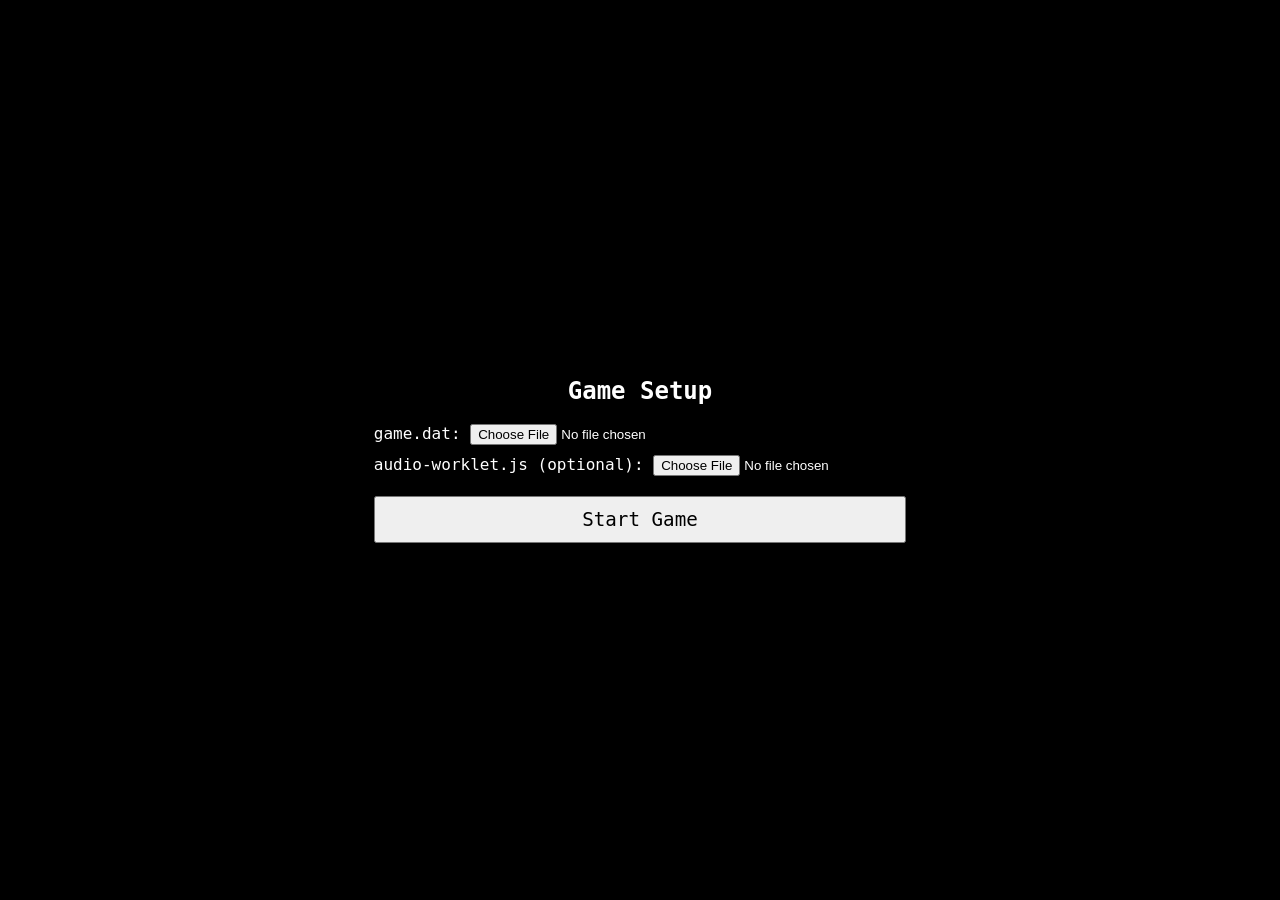
==== commit b7a95a02: "Update index.html" ====
--- a/index.html
+++ b/index.html
@@ -73,6 +73,13 @@
         overflow-x: hidden;
 		place-items: center;
       }
+      
+      body.mobile-controls-active {
+        justify-content: flex-start;
+        align-items: center;
+        touch-action: none;
+        -webkit-touch-callout: none;
+      }
 
       body.scrollingDisabled {
         overflow: hidden;
@@ -92,7 +99,7 @@
       canvas.emscripten {
         display: none;
         background-color: black;
-        position: flex;
+        position: relative;
         transition: opacity 5s ease-in;
         -webkit-transition: opacity 5s ease-in;
         opacity: 0;
@@ -357,19 +364,16 @@
         user-select: none;
         -webkit-user-select: none;
         flex-direction: row;
+        justify-content: space-between;
       }
 
       body.mobile-controls-active #canvas {
-        height: 50vh !important;
-        width: 100vw !important;
-        position: absolute !important;
-        top: 0 !important;
-        left: 0 !important;
       }
       
-      .joystick-area {
+      .controls-left, .controls-right {
         flex: 1;
         display: flex;
+        flex-direction: column;
         justify-content: center;
         align-items: center;
         position: relative;
@@ -394,32 +398,6 @@
         left: 50%;
         transform: translate(-50%, -50%);
         pointer-events: none;
-      }
-
-      .buttons-area {
-        flex: 1;
-        display: grid;
-        grid-template-columns: auto auto;
-        grid-template-rows: auto auto;
-        justify-content: center;
-        align-items: center;
-        gap: 20px;
-      }
-
-      .control-btn[data-key="90"] { /* Z */
-        grid-column: 1;
-        grid-row: 1;
-      }
-      
-      .control-btn[data-key="88"] { /* X */
-        grid-column: 2;
-        grid-row: 1;
-      }
-      
-      .control-btn[data-key="67"] { /* C */
-        grid-column: 1 / span 2;
-        grid-row: 2;
-        justify-self: center;
       }
 
       .control-btn {
@@ -439,6 +417,37 @@
       
       .control-btn:active, .control-btn.active {
         background: rgba(255, 255, 255, 0.5);
+      }
+
+      .buttons-row {
+        display: flex;
+        gap: 20px;
+        margin-bottom: 20px;
+      }
+
+      #toggle-btn {
+        position: absolute;
+        top: 10px;
+        left: 10px;
+        width: 40px;
+        height: 40px;
+        background: rgba(255, 255, 255, 0.2);
+        border: 1px solid rgba(255, 255, 255, 0.4);
+        border-radius: 5px;
+        color: white;
+        display: flex;
+        justify-content: center;
+        align-items: center;
+        font-size: 20px;
+        cursor: pointer;
+        z-index: 10000;
+      }
+
+      #dpad-container {
+        display: flex;
+        flex-direction: column;
+        align-items: center;
+        gap: 5px;
       }
     </style>
   </head>
@@ -463,15 +472,28 @@
         </div>
     </div>
     <div id="mobile-controls">
-        <div class="joystick-area">
-            <div class="joystick-base" id="joystick-base">
-                <div class="joystick-stick" id="joystick-stick"></div>
+        <div class="controls-left">
+            <div id="toggle-btn" onclick="toggleJoystick()">🎮</div>
+            <div id="joystick-container">
+                <div class="joystick-base" id="joystick-base">
+                    <div class="joystick-stick" id="joystick-stick"></div>
+                </div>
+            </div>
+            <div id="dpad-container" style="display: none;">
+                <div class="control-btn" data-key="38" style="margin-bottom: 5px;">▲</div>
+                <div style="display: flex; gap: 65px; margin-bottom: 5px;">
+                    <div class="control-btn" data-key="37">◀</div>
+                    <div class="control-btn" data-key="39">▶</div>
+                </div>
+                <div class="control-btn" data-key="40">▼</div>
             </div>
         </div>
-        <div class="buttons-area">
-            <div class="control-btn" data-key="90">Z</div>
-            <div class="control-btn" data-key="88">X</div>
-            <div class="control-btn" data-key="67">C</div>
+        <div class="controls-right">
+            <div class="buttons-row">
+                <div class="control-btn" data-key="90">X</div>
+                <div class="control-btn" data-key="88">C</div>
+            </div>
+            <div class="control-btn" data-key="67">Z</div>
         </div>
     </div>
     <div class="loading" style="display: none;">
@@ -758,8 +780,12 @@
         canvasElement.classList.add("active");
 
         const maxWidth = window.innerWidth;
-        const maxHeight = window.innerHeight;
+        let maxHeight = window.innerHeight;
         var newHeight, newWidth;
+        
+        if (document.body.classList.contains('mobile-controls-active')) {
+            maxHeight = window.innerHeight / 2;
+        }
 
         // Find the limiting dimension.
         var heightQuotient = startingHeight / maxHeight;
@@ -861,6 +887,22 @@
       });
 
       // Mobile Controls Logic
+      function toggleJoystick() {
+          var joystick = document.getElementById('joystick-container');
+          var dpad = document.getElementById('dpad-container');
+          var btn = document.getElementById('toggle-btn');
+          
+          if (joystick.style.display !== 'none') {
+              joystick.style.display = 'none';
+              dpad.style.display = 'flex';
+              btn.innerHTML = '🕹️';
+          } else {
+              joystick.style.display = 'block';
+              dpad.style.display = 'none';
+              btn.innerHTML = '🎮';
+          }
+      }
+
       function initMobileControls() {
           var controls = document.getElementById('mobile-controls');
           if (!controls) return;
@@ -963,11 +1005,24 @@
           }
       }
 
+      const keyMap = {
+          37: { code: 'ArrowLeft', key: 'ArrowLeft' },
+          38: { code: 'ArrowUp', key: 'ArrowUp' },
+          39: { code: 'ArrowRight', key: 'ArrowRight' },
+          40: { code: 'ArrowDown', key: 'ArrowDown' },
+          90: { code: 'KeyZ', key: 'z' },
+          88: { code: 'KeyX', key: 'x' },
+          67: { code: 'KeyC', key: 'c' }
+      };
+
       function simulateKey(keyCode, type) {
+        var keyInfo = keyMap[keyCode] || { code: '', key: '' };
         var evt = new KeyboardEvent(type, {
             bubbles: true,
             cancelable: true,
-            view: window
+            view: window,
+            key: keyInfo.key,
+            code: keyInfo.code
         });
         Object.defineProperty(evt, 'keyCode', {get : function() { return keyCode; }});
         Object.defineProperty(evt, 'which', {get : function() { return keyCode; }});
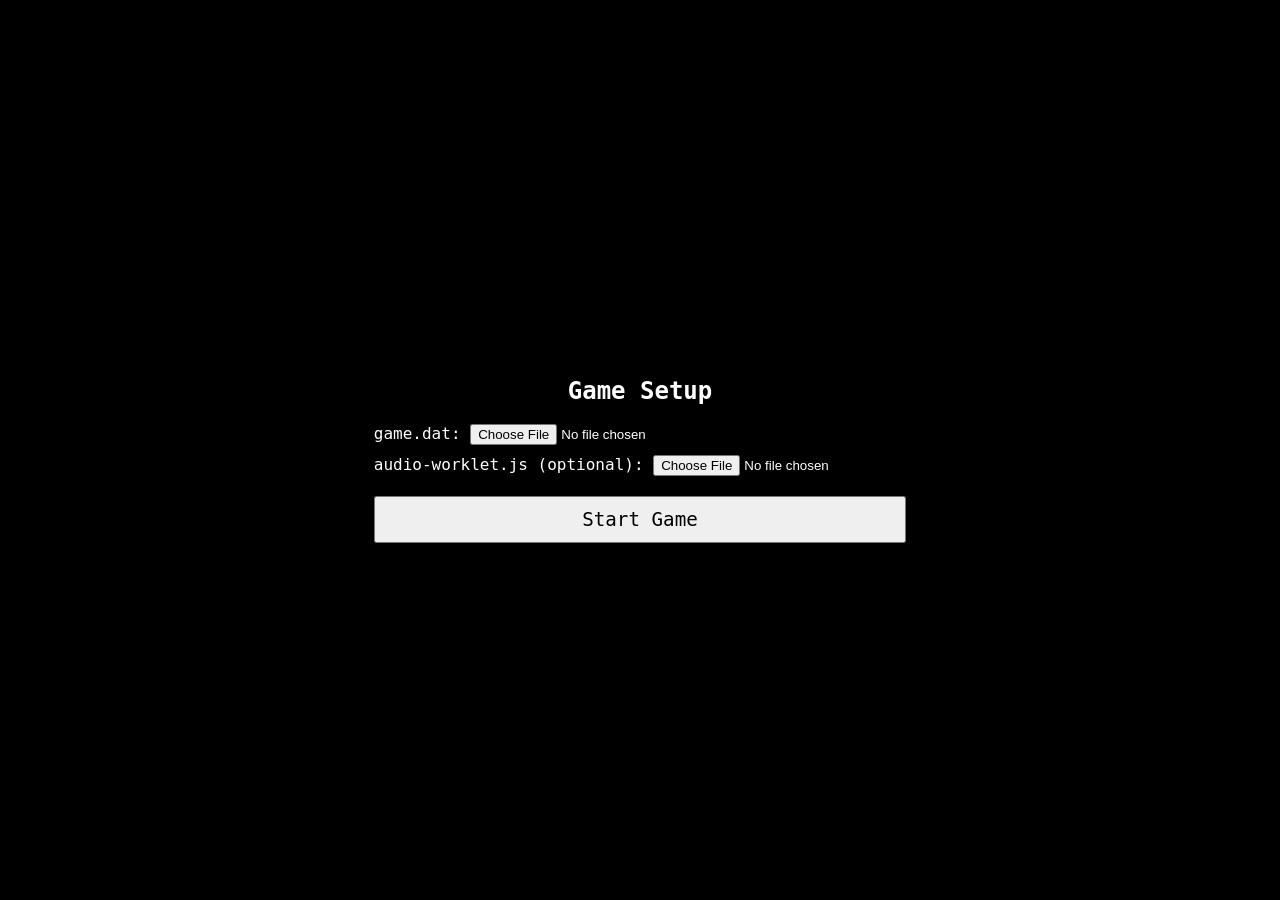
==== commit d0189aed: "Rearrange control buttons in index.html" ====
--- a/index.html
+++ b/index.html
@@ -488,13 +488,13 @@
                 <div class="control-btn" data-key="40">▼</div>
             </div>
         </div>
-        <div class="controls-right">
-            <div class="buttons-row">
-                <div class="control-btn" data-key="90">X</div>
-                <div class="control-btn" data-key="88">C</div>
-            </div>
-            <div class="control-btn" data-key="67">Z</div>
-        </div>
+<div class="controls-right">
+    <div class="buttons-row">
+        <div class="control-btn" data-key="88">X</div>
+        <div class="control-btn" data-key="67">C</div>
+    </div>
+    <div class="control-btn" data-key="90">Z</div>
+</div>
     </div>
     <div class="loading" style="display: none;">
       <div class="spinner" id="spinner"></div>
